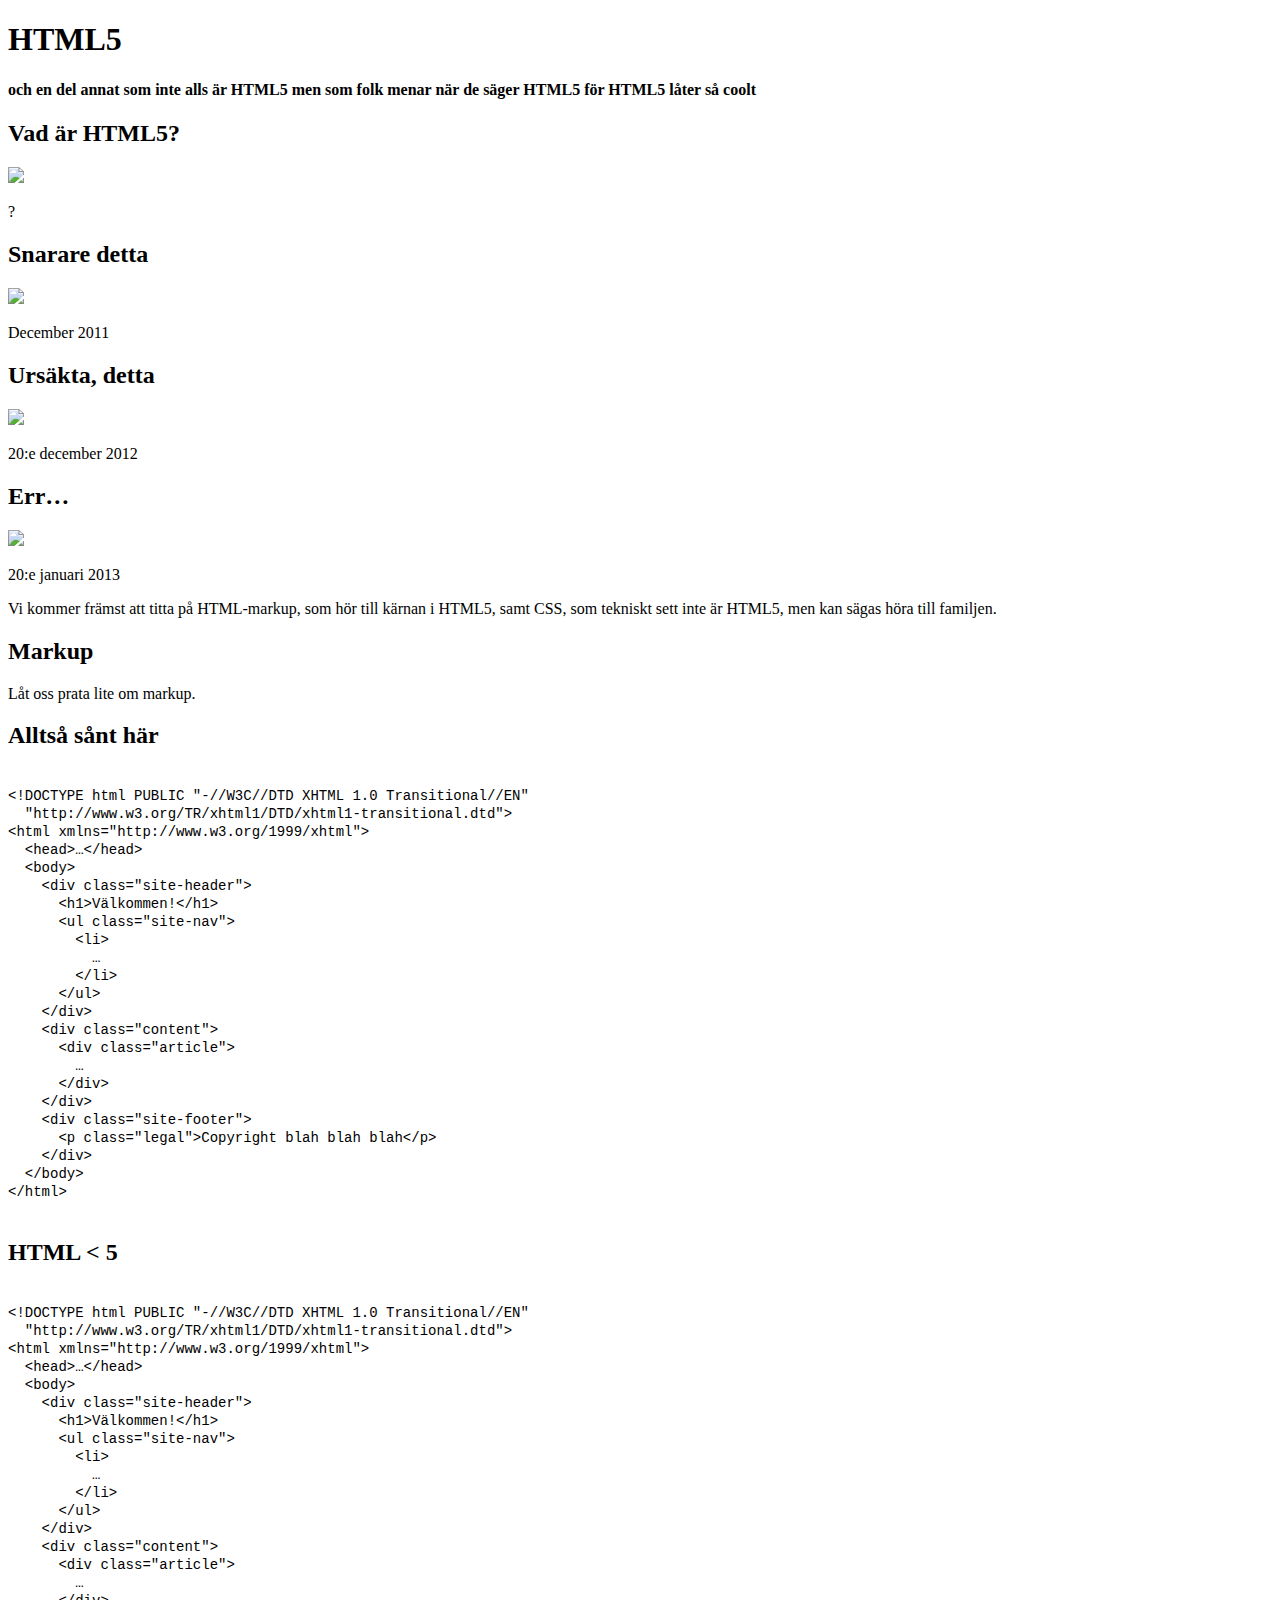
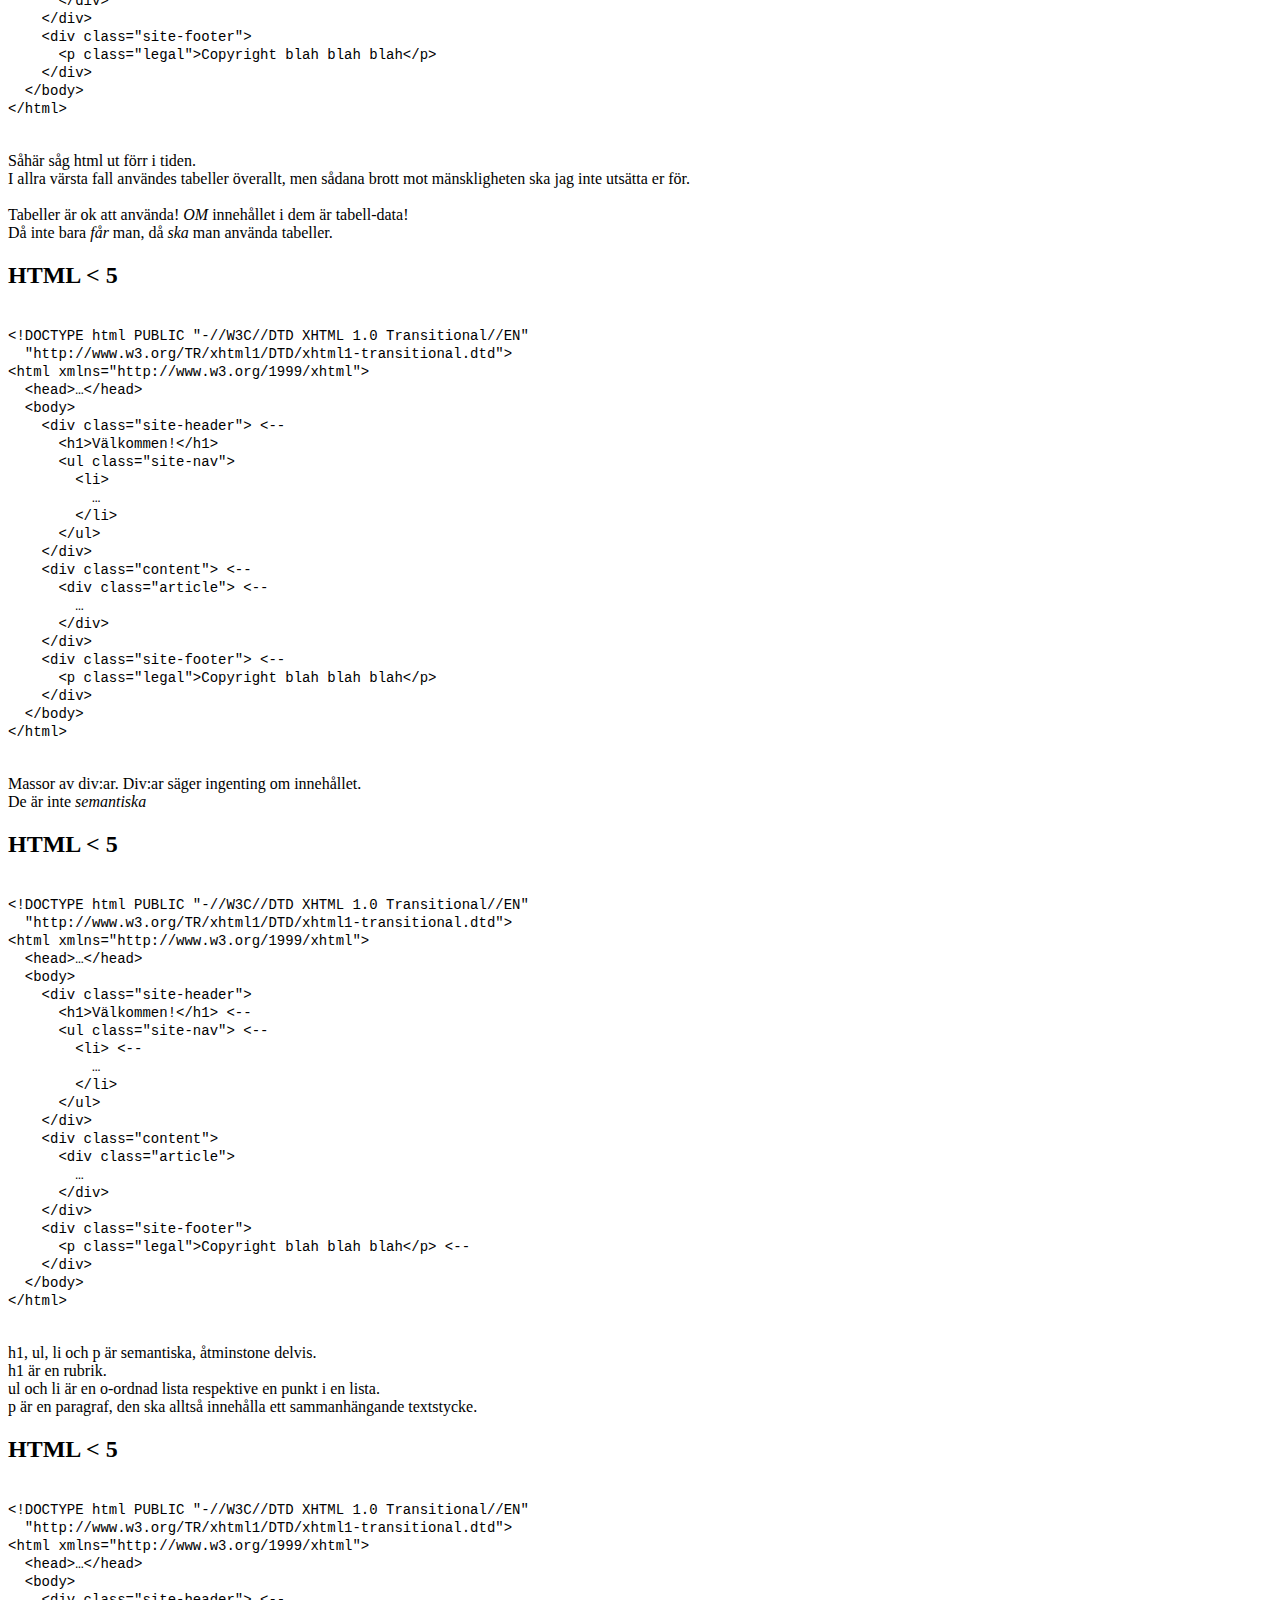
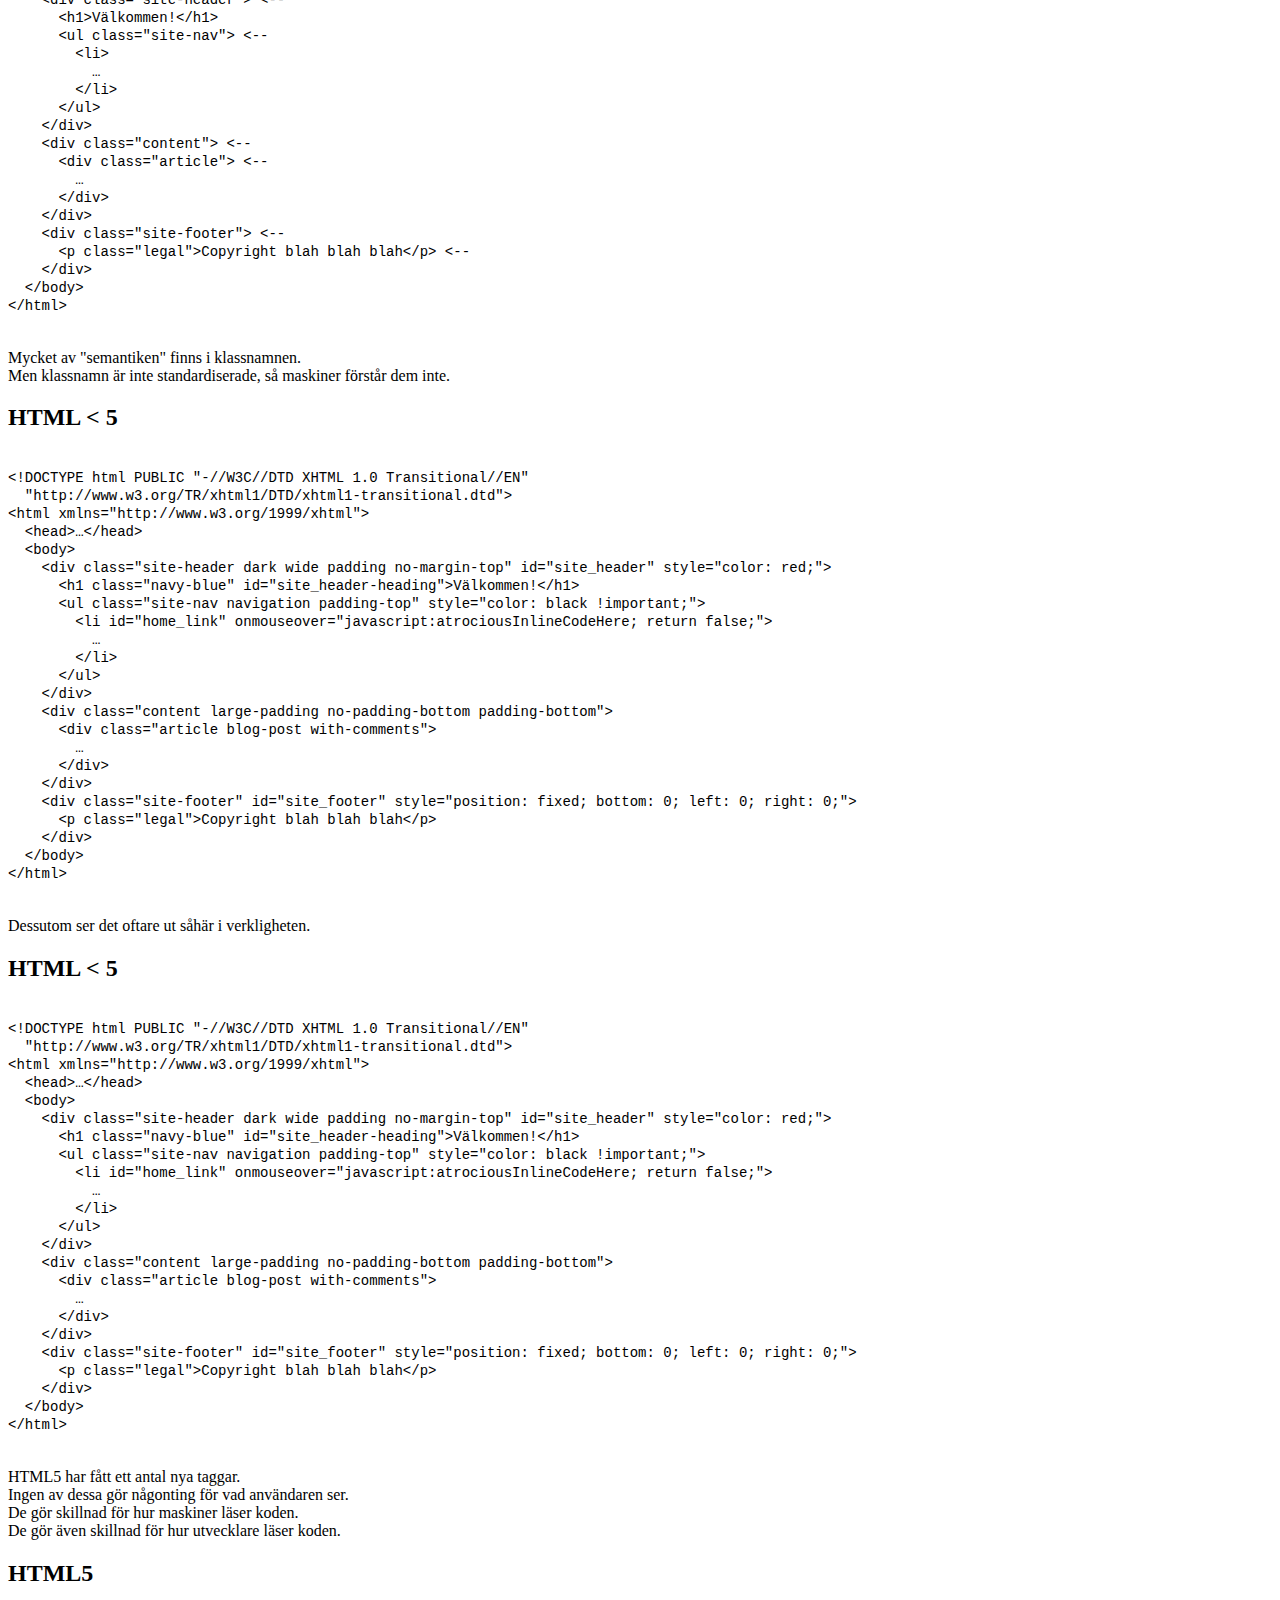
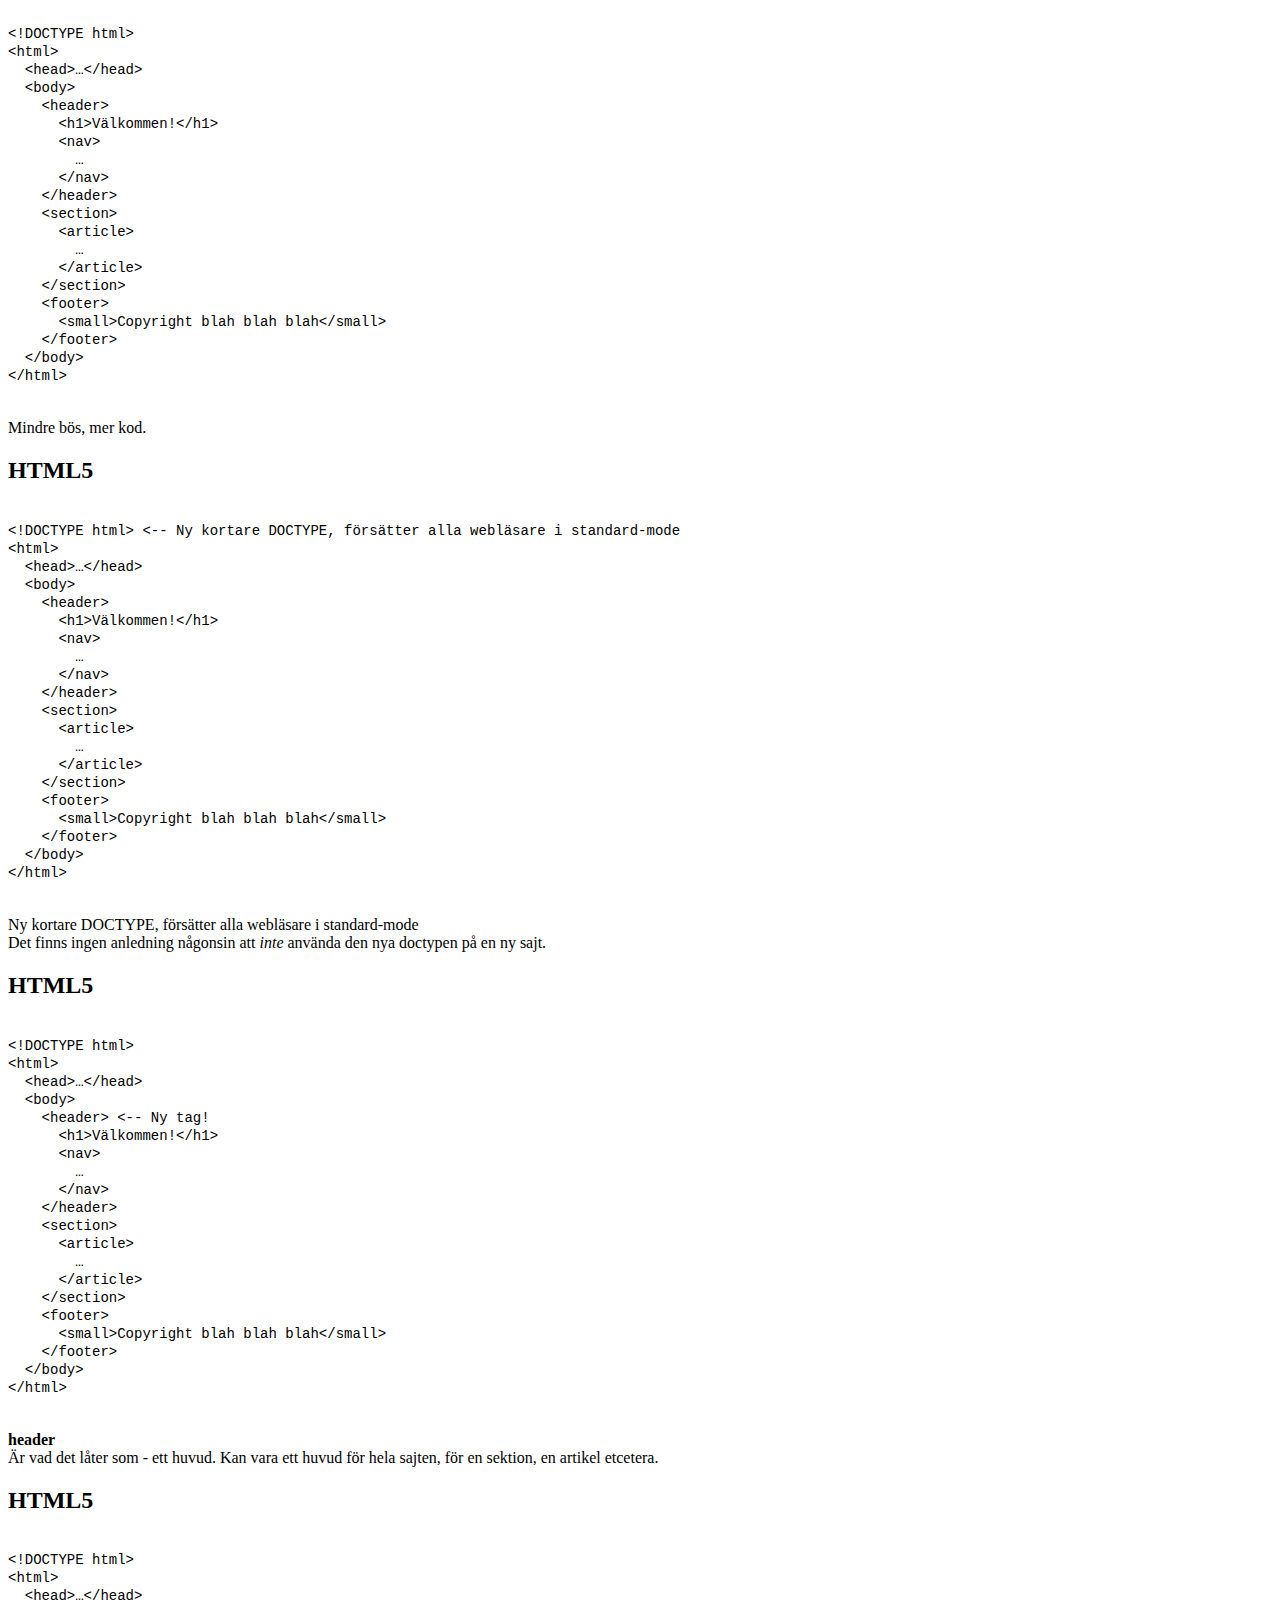
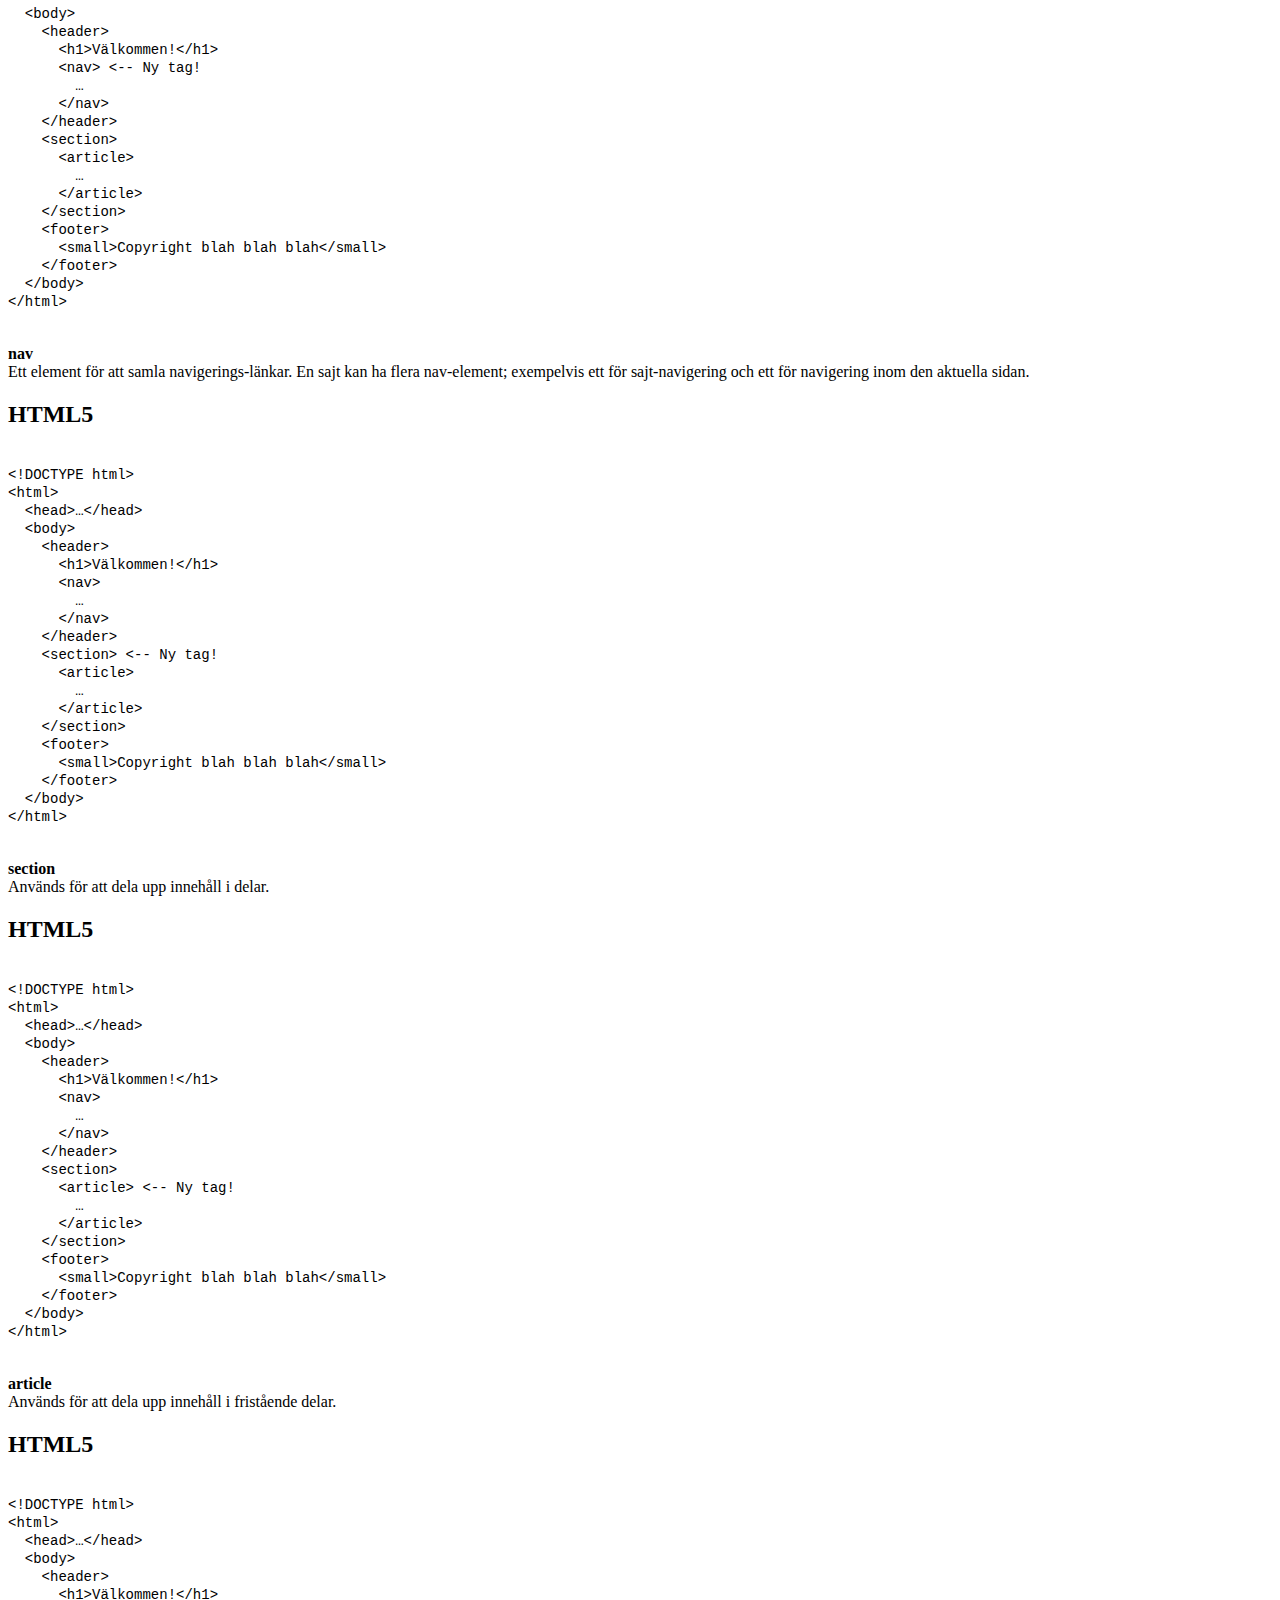
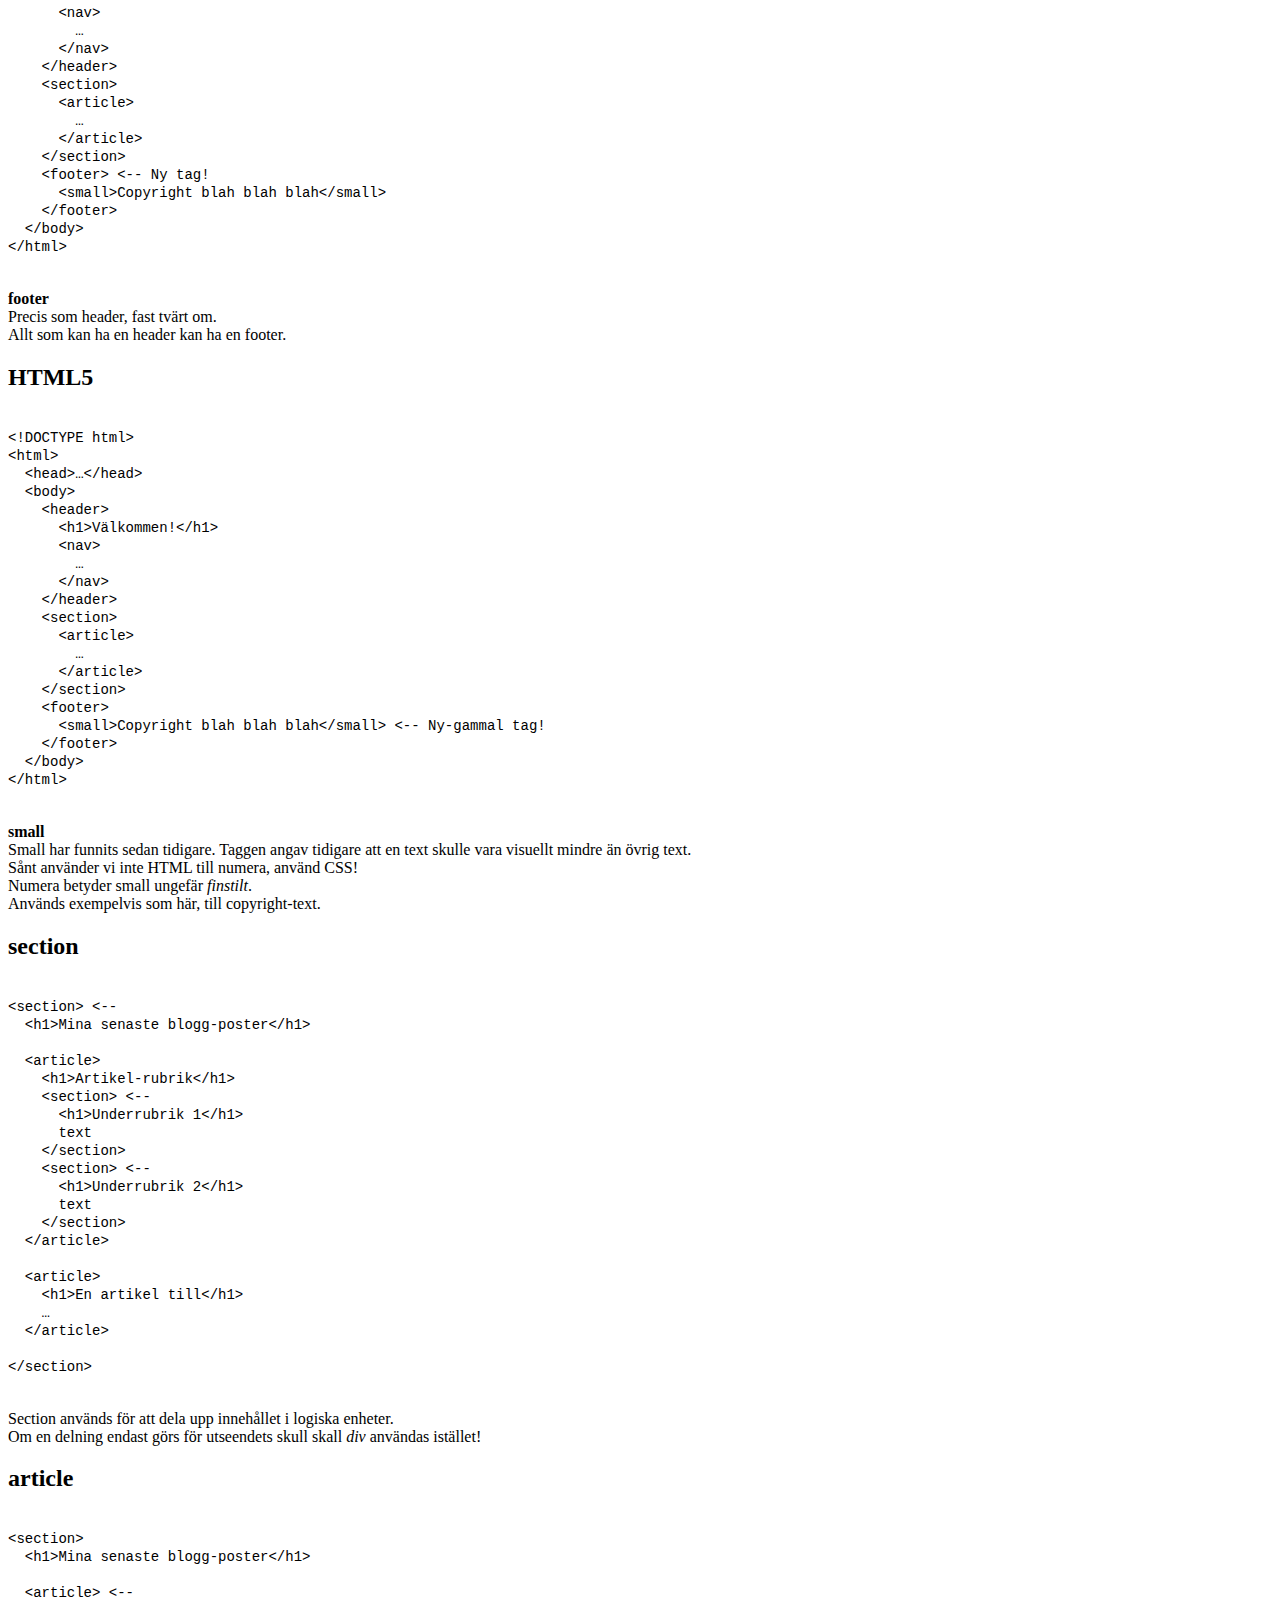
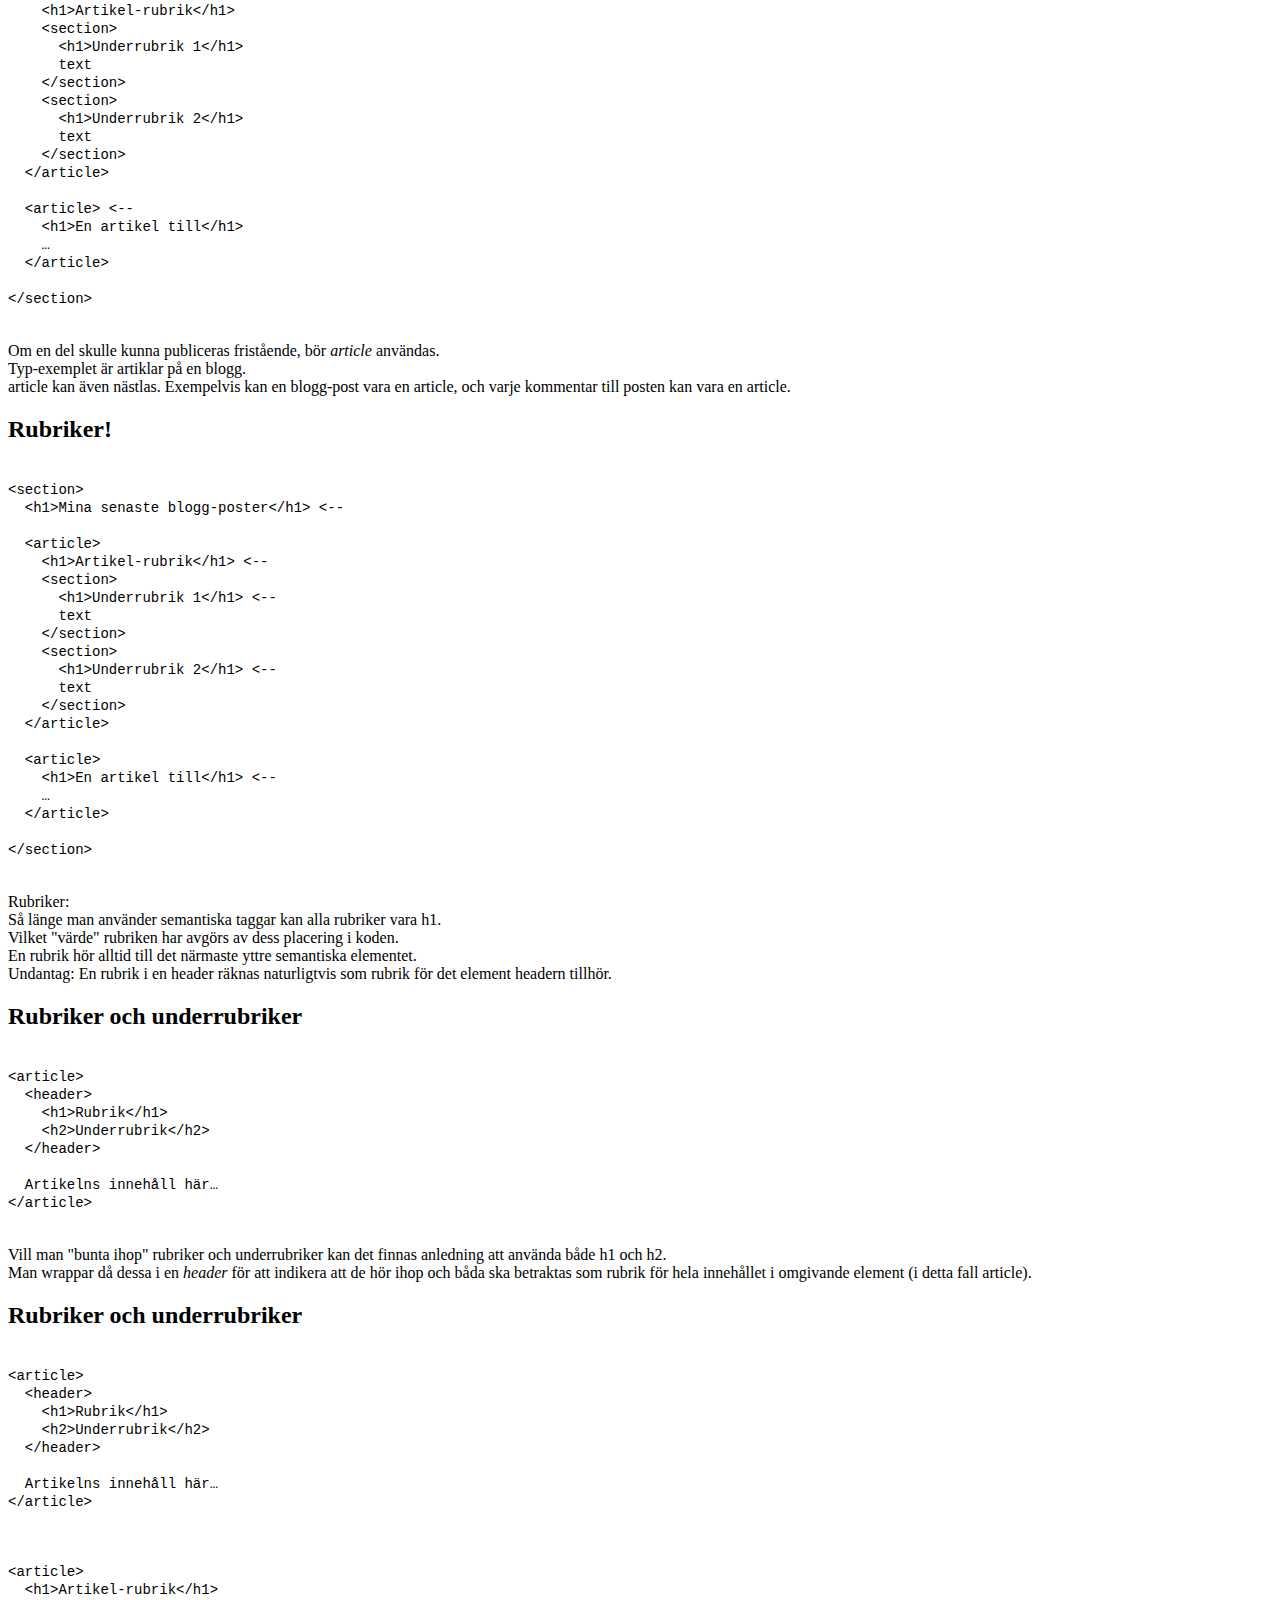
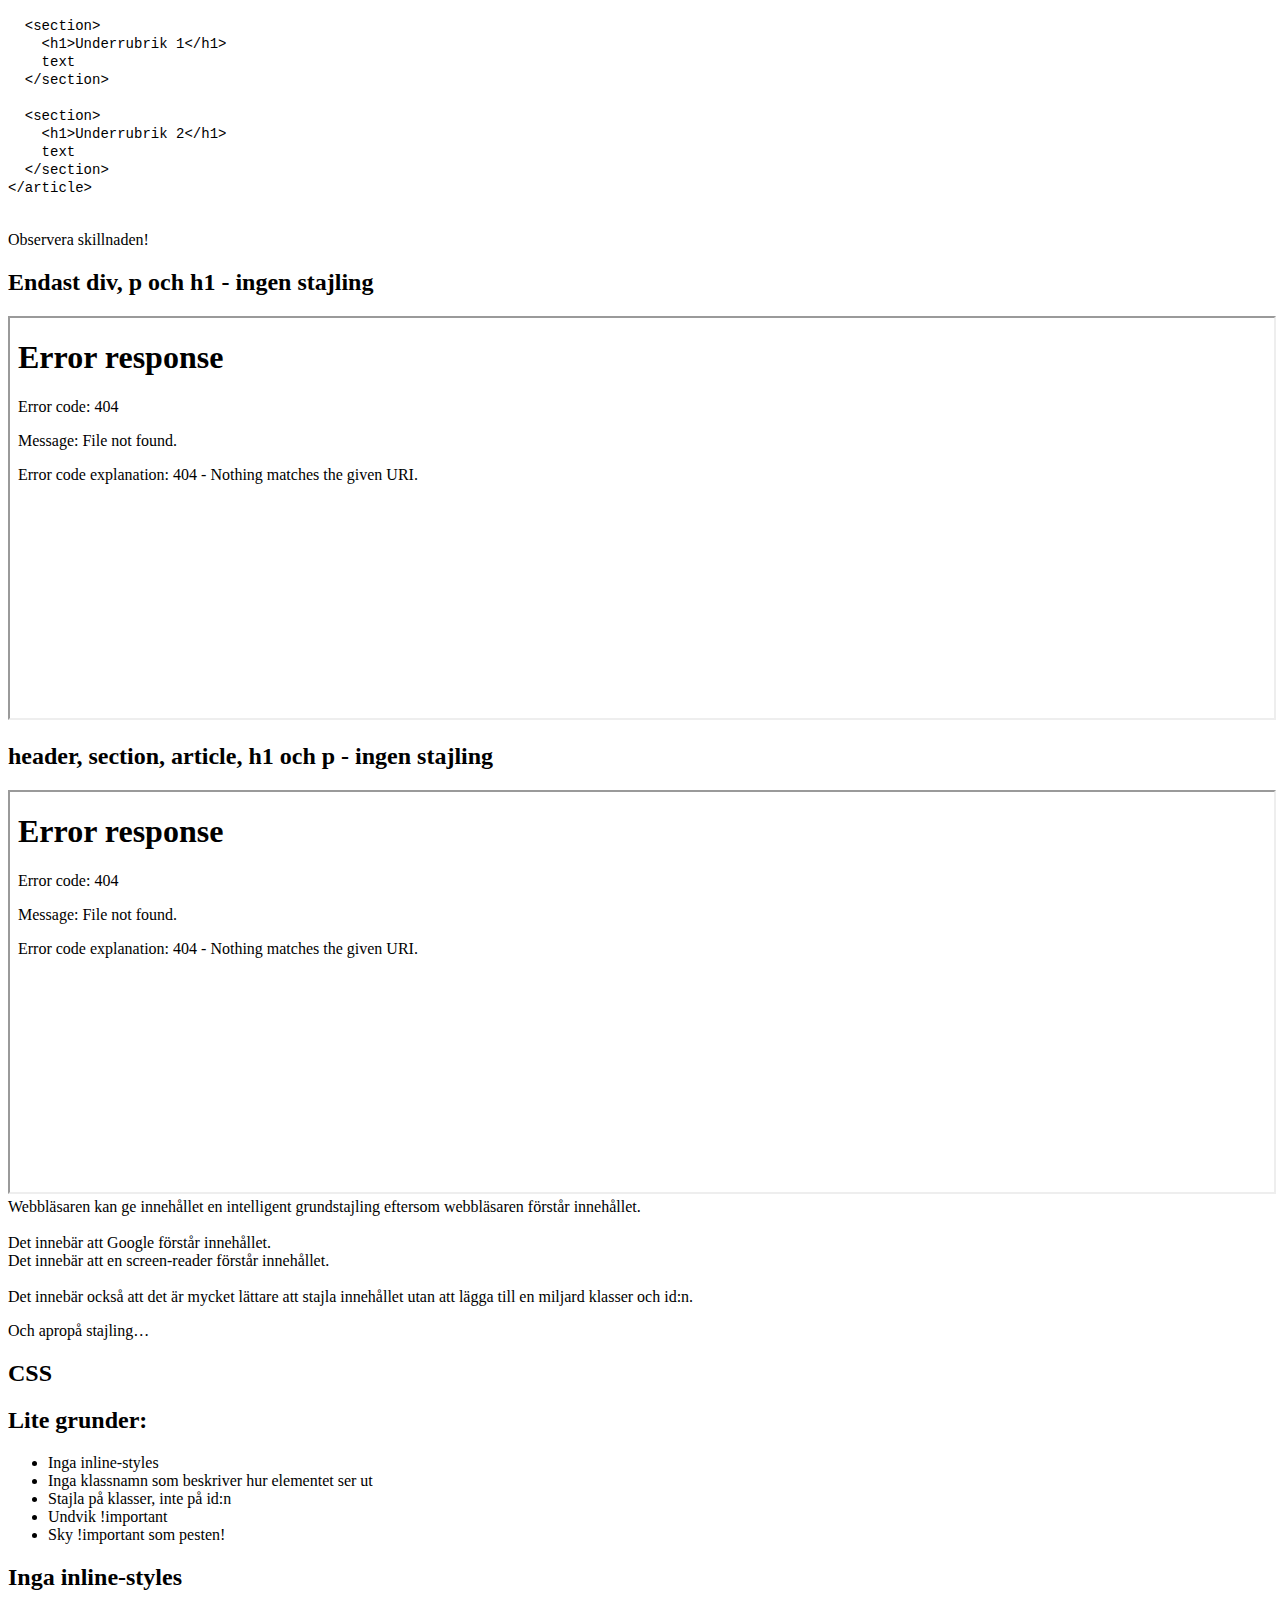
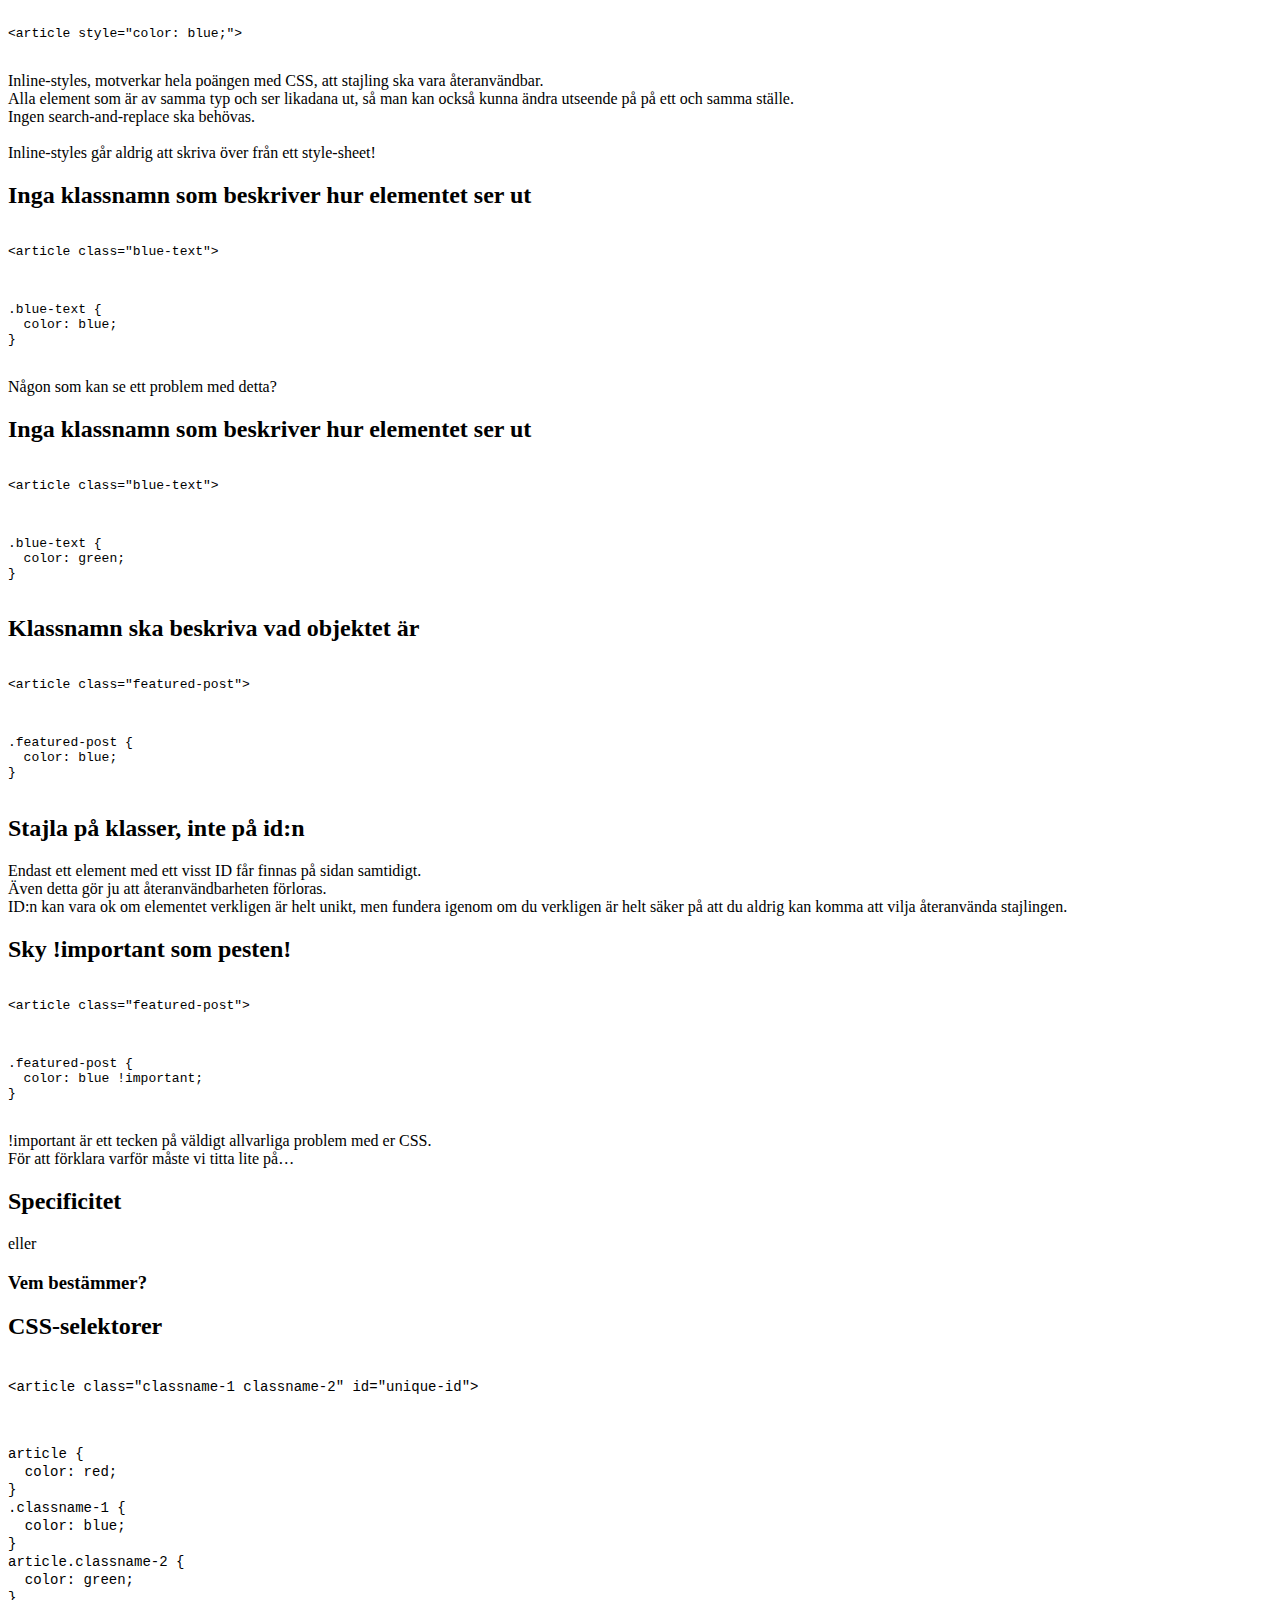
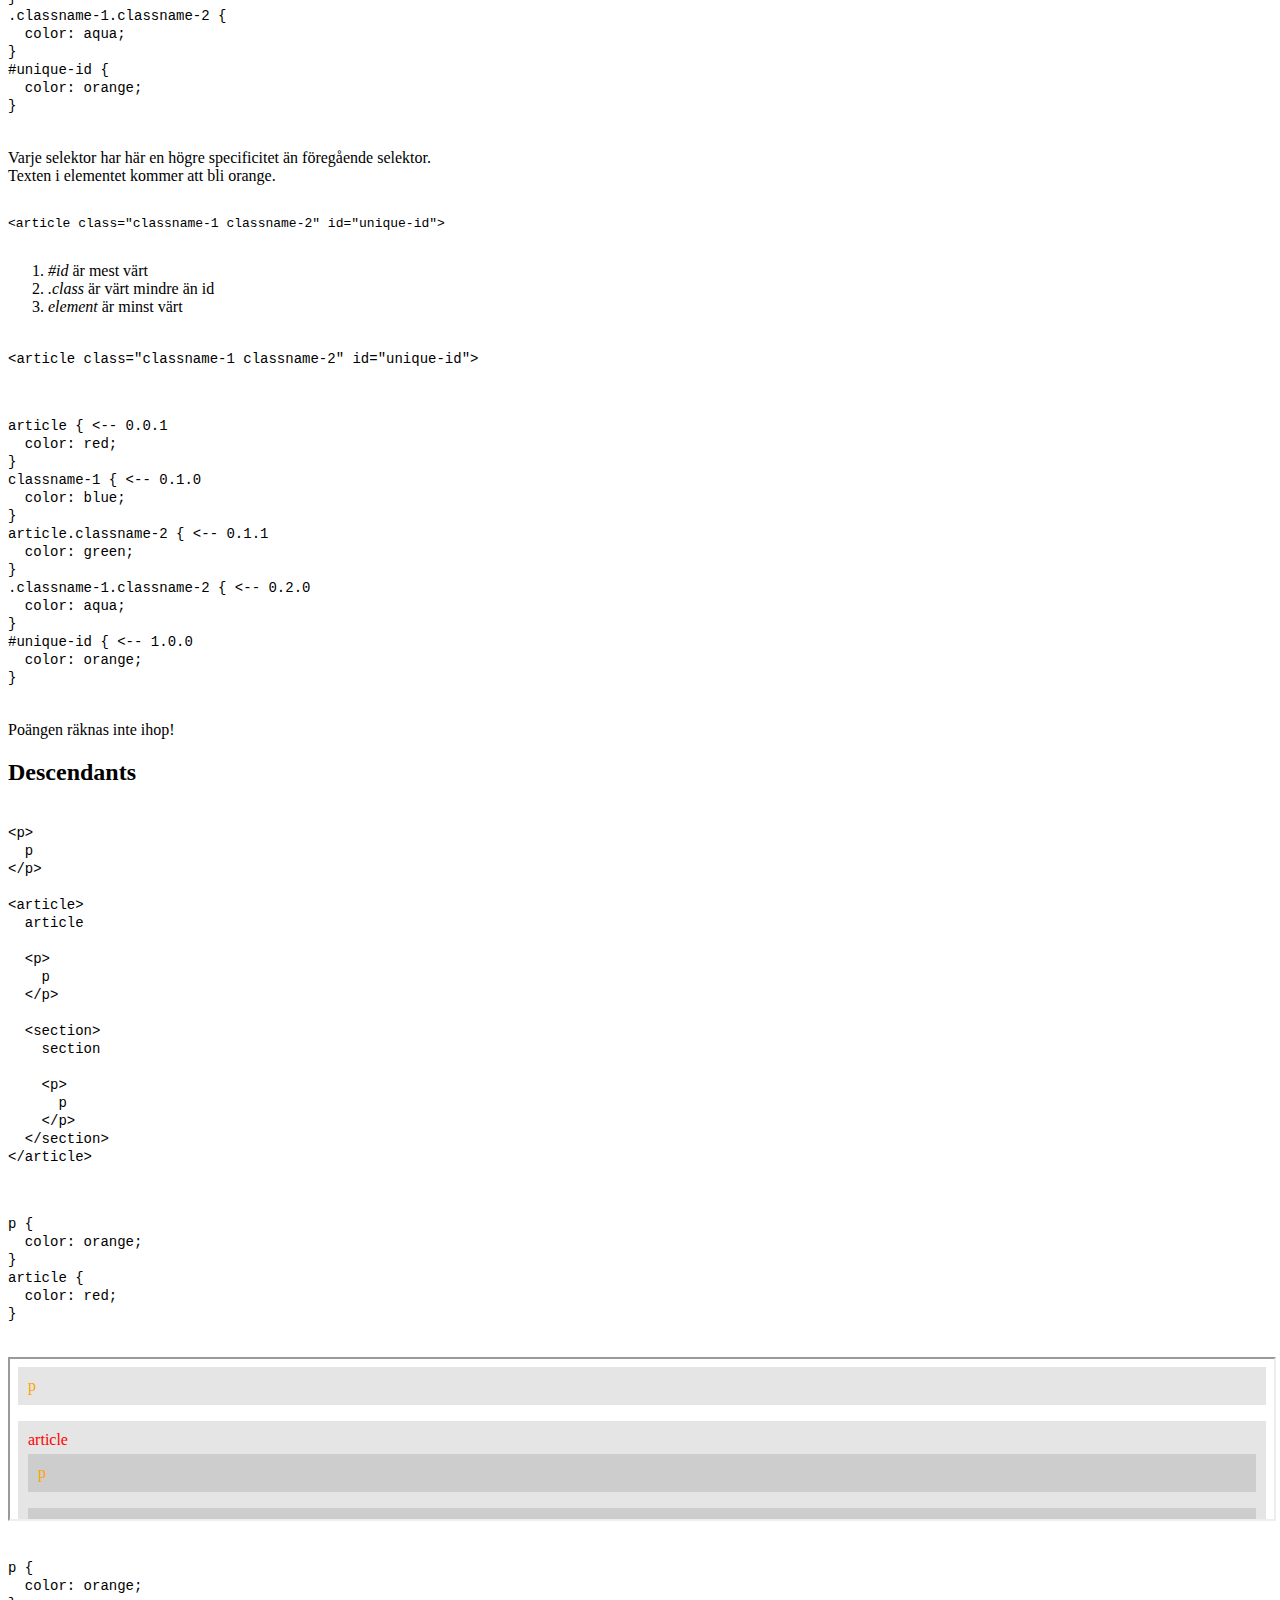
==== reveal.js/index.html @ 99bcc5f5 "Reworks slides. Adds iframes with visual results." ====
<!doctype html>
<html lang="en">

  <head>
    <meta charset="utf-8">

    <title>HTML5</title>

    <meta name="description" content="A framework for easily creating beautiful presentations using HTML">
    <meta name="author" content="Hakim El Hattab">

    <meta name="apple-mobile-web-app-capable" content="yes" />
    <meta name="apple-mobile-web-app-status-bar-style" content="black-translucent" />

    <meta name="viewport" content="width=device-width, initial-scale=1.0, maximum-scale=1.0, user-scalable=no">

    <link rel="stylesheet" href="css/reveal.min.css">
    <link rel="stylesheet" href="css/theme/default.css" id="theme">

    <!-- For syntax highlighting -->
    <link rel="stylesheet" href="lib/css/zenburn.css">

    <!-- If the query includes 'print-pdf', use the PDF print sheet -->
    <script>
      document.write( '<link rel="stylesheet" href="css/print/' + ( window.location.search.match( /print-pdf/gi ) ? 'pdf' : 'paper' ) + '.css" type="text/css" media="print">' );
    </script>

    <!--[if lt IE 9]>
    <script src="lib/js/html5shiv.js"></script>
    <![endif]-->
  </head>

  <body>

    <div class="reveal">

      <!-- Any section element inside of this container is displayed as a slide -->
      <div class="slides">
        <section>
          <h1>HTML5</h1>
          <h4 style="line-height: 1.2em;">och en del annat som inte alls är HTML5 men som folk menar när de säger HTML5 för HTML5 låter så coolt</h4>
        </section>

        <section>
          <h2>Vad är HTML5?</h2>
          <p class="fragment">
            <img src="html5-superman.jpg" />
          </p>
          <p class="fragment">
            ?
          </p>
        </section>

        <section>
          <section data-transition="none">
            <h2>Snarare detta</h2>
            <p>
              <img src="HTML5-APIs-and-related-technologies-by-Sergey-Mavrody-2011.png" />
            </p>
            <p>December 2011</p>
          </section>
          <section data-transition="none">
            <h2>Ursäkta, detta</h2>
            <p>
              <img src="HTML5-APIs-and-related-technologies-by-Sergey-Mavrody-2012.png" />
            </p>
            <p>20:e december 2012</p>
          </section>
          <section data-transition="none">
            <h2>Err…</h2>
            <p>
              <img src="HTML5-APIs-and-related-technologies-by-Sergey-Mavrody-2013.png" />
            </p>
            <p>20:e januari 2013</p>

            <aside class="notes">
              Vi kommer främst att titta på HTML-markup, som hör till kärnan i HTML5, samt CSS, som tekniskt sett inte är HTML5, men kan sägas höra till familjen.
            </aside>
          </section>
        </section>

        <section>
          <h2>Markup</h2>

          <aside class="notes">
            Låt oss prata lite om markup.
          </aside>
        </section>

        <section>

          <section data-transition="none">
            <h2>Alltså sånt här</h2>
            <p>
              <pre><code data-trim contenteditable style="font-size: 14px; line-height: 18px; margin-top: 20px;">
&lt;!DOCTYPE html PUBLIC "-//W3C//DTD XHTML 1.0 Transitional//EN"
  "http://www.w3.org/TR/xhtml1/DTD/xhtml1-transitional.dtd"&gt;
&lt;html xmlns="http://www.w3.org/1999/xhtml"&gt;
  &lt;head&gt;…&lt;/head&gt;
  &lt;body&gt;
    &lt;div class="site-header"&gt;
      &lt;h1&gt;Välkommen!&lt;/h1&gt;
      &lt;ul class="site-nav"&gt;
        &lt;li&gt;
          …
        &lt;/li&gt;
      &lt;/ul&gt;
    &lt;/div&gt;
    &lt;div class="content"&gt;
      &lt;div class="article"&gt;
        …
      &lt;/div&gt;
    &lt;/div&gt;
    &lt;div class="site-footer"&gt;
      &lt;p class="legal"&gt;Copyright blah blah blah&lt;/p&gt;
    &lt;/div&gt;
  &lt;/body&gt;
&lt;/html&gt;
              </code></pre>
            </p>
          </section>

          <section data-transition="none">
            <h2>HTML &lt; 5</h2>
            <p>
              <pre><code data-trim contenteditable style="font-size: 14px; line-height: 18px; margin-top: 20px;">
&lt;!DOCTYPE html PUBLIC "-//W3C//DTD XHTML 1.0 Transitional//EN"
  "http://www.w3.org/TR/xhtml1/DTD/xhtml1-transitional.dtd"&gt;
&lt;html xmlns="http://www.w3.org/1999/xhtml"&gt;
  &lt;head&gt;…&lt;/head&gt;
  &lt;body&gt;
    &lt;div class="site-header"&gt;
      &lt;h1&gt;Välkommen!&lt;/h1&gt;
      &lt;ul class="site-nav"&gt;
        &lt;li&gt;
          …
        &lt;/li&gt;
      &lt;/ul&gt;
    &lt;/div&gt;
    &lt;div class="content"&gt;
      &lt;div class="article"&gt;
        …
      &lt;/div&gt;
    &lt;/div&gt;
    &lt;div class="site-footer"&gt;
      &lt;p class="legal"&gt;Copyright blah blah blah&lt;/p&gt;
    &lt;/div&gt;
  &lt;/body&gt;
&lt;/html&gt;
              </code></pre>
            </p>

            <aside class="notes">
              Såhär såg html ut förr i tiden.<br />
              I allra värsta fall användes tabeller överallt, men sådana brott mot mänskligheten ska jag inte utsätta er för.<br />
              <br />
              Tabeller är ok att använda! <em>OM</em> innehållet i dem är tabell-data!<br />
              Då inte bara <em>får</em> man, då <em>ska</em> man använda tabeller.
            </aside>
          </section>

          <section data-transition="none">
            <h2>HTML &lt; 5</h2>
            <p>
              <pre><code data-trim contenteditable style="font-size: 14px; line-height: 18px; margin-top: 20px;">
&lt;!DOCTYPE html PUBLIC "-//W3C//DTD XHTML 1.0 Transitional//EN"
  "http://www.w3.org/TR/xhtml1/DTD/xhtml1-transitional.dtd"&gt;
&lt;html xmlns="http://www.w3.org/1999/xhtml"&gt;
  &lt;head&gt;…&lt;/head&gt;
  &lt;body&gt;
    &lt;div class="site-header"&gt; &lt;--
      &lt;h1&gt;Välkommen!&lt;/h1&gt;
      &lt;ul class="site-nav"&gt;
        &lt;li&gt;
          …
        &lt;/li&gt;
      &lt;/ul&gt;
    &lt;/div&gt;
    &lt;div class="content"&gt; &lt;--
      &lt;div class="article"&gt; &lt;--
        …
      &lt;/div&gt;
    &lt;/div&gt;
    &lt;div class="site-footer"&gt; &lt;--
      &lt;p class="legal"&gt;Copyright blah blah blah&lt;/p&gt;
    &lt;/div&gt;
  &lt;/body&gt;
&lt;/html&gt;
              </code></pre>
            </p>

            <aside class="notes">
              Massor av div:ar. Div:ar säger ingenting om innehållet.<br />
              De är inte <em>semantiska</em>
            </aside>
          </section>

          <section data-transition="none">
            <h2>HTML &lt; 5</h2>
            <p>
              <pre><code data-trim contenteditable style="font-size: 14px; line-height: 18px; margin-top: 20px;">
&lt;!DOCTYPE html PUBLIC "-//W3C//DTD XHTML 1.0 Transitional//EN"
  "http://www.w3.org/TR/xhtml1/DTD/xhtml1-transitional.dtd"&gt;
&lt;html xmlns="http://www.w3.org/1999/xhtml"&gt;
  &lt;head&gt;…&lt;/head&gt;
  &lt;body&gt;
    &lt;div class="site-header"&gt;
      &lt;h1&gt;Välkommen!&lt;/h1&gt; &lt;--
      &lt;ul class="site-nav"&gt; &lt;--
        &lt;li&gt; &lt;--
          …
        &lt;/li&gt;
      &lt;/ul&gt;
    &lt;/div&gt;
    &lt;div class="content"&gt;
      &lt;div class="article"&gt;
        …
      &lt;/div&gt;
    &lt;/div&gt;
    &lt;div class="site-footer"&gt;
      &lt;p class="legal"&gt;Copyright blah blah blah&lt;/p&gt; &lt;--
    &lt;/div&gt;
  &lt;/body&gt;
&lt;/html&gt;
              </code></pre>
            </p>

            <aside class="notes">
              h1, ul, li och p är semantiska, åtminstone delvis.<br />
              h1 är en rubrik.<br />
              ul och li är en o-ordnad lista respektive en punkt i en lista.<br />
              p är en paragraf, den ska alltså innehålla ett sammanhängande textstycke.
            </aside>
          </section>

          <section data-transition="none">
            <h2>HTML &lt; 5</h2>
            <p>
              <pre><code data-trim contenteditable style="font-size: 14px; line-height: 18px; margin-top: 20px;">
&lt;!DOCTYPE html PUBLIC "-//W3C//DTD XHTML 1.0 Transitional//EN"
  "http://www.w3.org/TR/xhtml1/DTD/xhtml1-transitional.dtd"&gt;
&lt;html xmlns="http://www.w3.org/1999/xhtml"&gt;
  &lt;head&gt;…&lt;/head&gt;
  &lt;body&gt;
    &lt;div class="site-header"&gt; &lt;--
      &lt;h1&gt;Välkommen!&lt;/h1&gt;
      &lt;ul class="site-nav"&gt; &lt;--
        &lt;li&gt;
          …
        &lt;/li&gt;
      &lt;/ul&gt;
    &lt;/div&gt;
    &lt;div class="content"&gt; &lt;--
      &lt;div class="article"&gt; &lt;--
        …
      &lt;/div&gt;
    &lt;/div&gt;
    &lt;div class="site-footer"&gt; &lt;--
      &lt;p class="legal"&gt;Copyright blah blah blah&lt;/p&gt; &lt;--
    &lt;/div&gt;
  &lt;/body&gt;
&lt;/html&gt;
              </code></pre>
            </p>

            <aside class="notes">
              Mycket av "semantiken" finns i klassnamnen.<br />
              Men klassnamn är inte standardiserade, så maskiner förstår dem inte.
            </aside>
          </section>

          <section data-transition="none">
            <h2>HTML &lt; 5</h2>
            <p>
              <pre><code data-trim contenteditable style="font-size: 14px; line-height: 18px; margin-top: 20px;">
&lt;!DOCTYPE html PUBLIC "-//W3C//DTD XHTML 1.0 Transitional//EN"
  "http://www.w3.org/TR/xhtml1/DTD/xhtml1-transitional.dtd"&gt;
&lt;html xmlns="http://www.w3.org/1999/xhtml"&gt;
  &lt;head&gt;…&lt;/head&gt;
  &lt;body&gt;
    &lt;div class="site-header dark wide padding no-margin-top" id="site_header" style="color: red;"&gt;
      &lt;h1 class="navy-blue" id="site_header-heading"&gt;Välkommen!&lt;/h1&gt;
      &lt;ul class="site-nav navigation padding-top" style="color: black !important;"&gt;
        &lt;li id="home_link" onmouseover="javascript:atrociousInlineCodeHere; return false;"&gt;
          …
        &lt;/li&gt;
      &lt;/ul&gt;
    &lt;/div&gt;
    &lt;div class="content large-padding no-padding-bottom padding-bottom"&gt;
      &lt;div class="article blog-post with-comments"&gt;
        …
      &lt;/div&gt;
    &lt;/div&gt;
    &lt;div class="site-footer" id="site_footer" style="position: fixed; bottom: 0; left: 0; right: 0;"&gt;
      &lt;p class="legal"&gt;Copyright blah blah blah&lt;/p&gt;
    &lt;/div&gt;
  &lt;/body&gt;
&lt;/html&gt;
              </code></pre>
            </p>

            <aside class="notes">
              Dessutom ser det oftare ut såhär i verkligheten.
            </aside>
          </section>

        </section>

        <section>

          <section data-transition="none">
            <h2>HTML &lt; 5</h2>
            <p>
              <pre><code data-trim contenteditable style="font-size: 14px; line-height: 18px; margin-top: 20px;">
&lt;!DOCTYPE html PUBLIC "-//W3C//DTD XHTML 1.0 Transitional//EN"
  "http://www.w3.org/TR/xhtml1/DTD/xhtml1-transitional.dtd"&gt;
&lt;html xmlns="http://www.w3.org/1999/xhtml"&gt;
  &lt;head&gt;…&lt;/head&gt;
  &lt;body&gt;
    &lt;div class="site-header dark wide padding no-margin-top" id="site_header" style="color: red;"&gt;
      &lt;h1 class="navy-blue" id="site_header-heading"&gt;Välkommen!&lt;/h1&gt;
      &lt;ul class="site-nav navigation padding-top" style="color: black !important;"&gt;
        &lt;li id="home_link" onmouseover="javascript:atrociousInlineCodeHere; return false;"&gt;
          …
        &lt;/li&gt;
      &lt;/ul&gt;
    &lt;/div&gt;
    &lt;div class="content large-padding no-padding-bottom padding-bottom"&gt;
      &lt;div class="article blog-post with-comments"&gt;
        …
      &lt;/div&gt;
    &lt;/div&gt;
    &lt;div class="site-footer" id="site_footer" style="position: fixed; bottom: 0; left: 0; right: 0;"&gt;
      &lt;p class="legal"&gt;Copyright blah blah blah&lt;/p&gt;
    &lt;/div&gt;
  &lt;/body&gt;
&lt;/html&gt;
              </code></pre>
            </p>

            <aside class="notes">
              HTML5 har fått ett antal nya taggar.<br />
              Ingen av dessa gör någonting för vad användaren ser.<br />
              De gör skillnad för hur maskiner läser koden.<br />
              De gör även skillnad för hur utvecklare läser koden.
            </aside>
          </section>

          <section data-transition="none">
            <h2>HTML5</h2>
            <p>
              <pre><code data-trim contenteditable style="font-size: 14px; line-height: 18px; margin-top: 20px;">
&lt;!DOCTYPE html&gt;
&lt;html&gt;
  &lt;head&gt;…&lt;/head&gt;
  &lt;body&gt;
    &lt;header&gt;
      &lt;h1&gt;Välkommen!&lt;/h1&gt;
      &lt;nav&gt;
        …
      &lt;/nav&gt;
    &lt;/header&gt;
    &lt;section&gt;
      &lt;article&gt;
        …
      &lt;/article&gt;
    &lt;/section&gt;
    &lt;footer&gt;
      &lt;small&gt;Copyright blah blah blah&lt;/small&gt;
    &lt;/footer&gt;
  &lt;/body&gt;
&lt;/html&gt;
              </code></pre>
            </p>

            <aside class="notes">
              Mindre bös, mer kod.
            </aside>
          </section>

          <section data-transition="none">
            <h2>HTML5</h2>
            <p>
              <pre><code data-trim contenteditable style="font-size: 14px; line-height: 18px; margin-top: 20px;">
&lt;!DOCTYPE html&gt; &lt;-- Ny kortare DOCTYPE, försätter alla webläsare i standard-mode
&lt;html&gt;
  &lt;head&gt;…&lt;/head&gt;
  &lt;body&gt;
    &lt;header&gt;
      &lt;h1&gt;Välkommen!&lt;/h1&gt;
      &lt;nav&gt;
        …
      &lt;/nav&gt;
    &lt;/header&gt;
    &lt;section&gt;
      &lt;article&gt;
        …
      &lt;/article&gt;
    &lt;/section&gt;
    &lt;footer&gt;
      &lt;small&gt;Copyright blah blah blah&lt;/small&gt;
    &lt;/footer&gt;
  &lt;/body&gt;
&lt;/html&gt;
              </code></pre>
            </p>

            <aside class="notes">
              Ny kortare DOCTYPE, försätter alla webläsare i standard-mode<br />
              Det finns ingen anledning någonsin att <em>inte</em> använda den nya doctypen på en ny sajt.
            </aside>
          </section>

          <section data-transition="none">
            <h2>HTML5</h2>
            <p>
              <pre><code data-trim contenteditable style="font-size: 14px; line-height: 18px; margin-top: 20px;">
&lt;!DOCTYPE html&gt;
&lt;html&gt;
  &lt;head&gt;…&lt;/head&gt;
  &lt;body&gt;
    &lt;header&gt; &lt;-- Ny tag!
      &lt;h1&gt;Välkommen!&lt;/h1&gt;
      &lt;nav&gt;
        …
      &lt;/nav&gt;
    &lt;/header&gt;
    &lt;section&gt;
      &lt;article&gt;
        …
      &lt;/article&gt;
    &lt;/section&gt;
    &lt;footer&gt;
      &lt;small&gt;Copyright blah blah blah&lt;/small&gt;
    &lt;/footer&gt;
  &lt;/body&gt;
&lt;/html&gt;
              </code></pre>
            </p>

            <aside class="notes">
              <b>header</b><br />
              Är vad det låter som - ett huvud. Kan vara ett huvud för hela sajten, för en sektion, en artikel etcetera.
            </aside>
          </section>

          <section data-transition="none">
            <h2>HTML5</h2>
            <p>
              <pre><code data-trim contenteditable style="font-size: 14px; line-height: 18px; margin-top: 20px;">
&lt;!DOCTYPE html&gt;
&lt;html&gt;
  &lt;head&gt;…&lt;/head&gt;
  &lt;body&gt;
    &lt;header&gt;
      &lt;h1&gt;Välkommen!&lt;/h1&gt;
      &lt;nav&gt; &lt;-- Ny tag!
        …
      &lt;/nav&gt;
    &lt;/header&gt;
    &lt;section&gt;
      &lt;article&gt;
        …
      &lt;/article&gt;
    &lt;/section&gt;
    &lt;footer&gt;
      &lt;small&gt;Copyright blah blah blah&lt;/small&gt;
    &lt;/footer&gt;
  &lt;/body&gt;
&lt;/html&gt;
              </code></pre>
            </p>

            <aside class="notes">
              <b>nav</b><br />
              Ett element för att samla navigerings-länkar.<nr />
              En sajt kan ha flera nav-element; exempelvis ett för sajt-navigering och ett för navigering inom den aktuella sidan.
            </aside>
          </section>

          <section data-transition="none">
            <h2>HTML5</h2>
            <p>
              <pre><code data-trim contenteditable style="font-size: 14px; line-height: 18px; margin-top: 20px;">
&lt;!DOCTYPE html&gt;
&lt;html&gt;
  &lt;head&gt;…&lt;/head&gt;
  &lt;body&gt;
    &lt;header&gt;
      &lt;h1&gt;Välkommen!&lt;/h1&gt;
      &lt;nav&gt;
        …
      &lt;/nav&gt;
    &lt;/header&gt;
    &lt;section&gt; &lt;-- Ny tag!
      &lt;article&gt;
        …
      &lt;/article&gt;
    &lt;/section&gt;
    &lt;footer&gt;
      &lt;small&gt;Copyright blah blah blah&lt;/small&gt;
    &lt;/footer&gt;
  &lt;/body&gt;
&lt;/html&gt;
              </code></pre>
            </p>

            <aside class="notes">
              <b>section</b><br />
              Används för att dela upp innehåll i delar.
            </aside>
          </section>

          <section data-transition="none">
            <h2>HTML5</h2>
            <p>
              <pre><code data-trim contenteditable style="font-size: 14px; line-height: 18px; margin-top: 20px;">
&lt;!DOCTYPE html&gt;
&lt;html&gt;
  &lt;head&gt;…&lt;/head&gt;
  &lt;body&gt;
    &lt;header&gt;
      &lt;h1&gt;Välkommen!&lt;/h1&gt;
      &lt;nav&gt;
        …
      &lt;/nav&gt;
    &lt;/header&gt;
    &lt;section&gt;
      &lt;article&gt; &lt;-- Ny tag!
        …
      &lt;/article&gt;
    &lt;/section&gt;
    &lt;footer&gt;
      &lt;small&gt;Copyright blah blah blah&lt;/small&gt;
    &lt;/footer&gt;
  &lt;/body&gt;
&lt;/html&gt;
              </code></pre>
            </p>

            <aside class="notes">
              <b>article</b><br />
              Används för att dela upp innehåll i fristående delar.
            </aside>
          </section>

          <section data-transition="none">
            <h2>HTML5</h2>
            <p>
              <pre><code data-trim contenteditable style="font-size: 14px; line-height: 18px; margin-top: 20px;">
&lt;!DOCTYPE html&gt;
&lt;html&gt;
  &lt;head&gt;…&lt;/head&gt;
  &lt;body&gt;
    &lt;header&gt;
      &lt;h1&gt;Välkommen!&lt;/h1&gt;
      &lt;nav&gt;
        …
      &lt;/nav&gt;
    &lt;/header&gt;
    &lt;section&gt;
      &lt;article&gt;
        …
      &lt;/article&gt;
    &lt;/section&gt;
    &lt;footer&gt; &lt;-- Ny tag!
      &lt;small&gt;Copyright blah blah blah&lt;/small&gt;
    &lt;/footer&gt;
  &lt;/body&gt;
&lt;/html&gt;
              </code></pre>
            </p>

            <aside class="notes">
              <b>footer</b><br />
              Precis som header, fast tvärt om.<br />
              Allt som kan ha en header kan ha en footer.
            </aside>
          </section>

          <section data-transition="none">
            <h2>HTML5</h2>
            <p>
              <pre><code data-trim contenteditable style="font-size: 14px; line-height: 18px; margin-top: 20px;">
&lt;!DOCTYPE html&gt;
&lt;html&gt;
  &lt;head&gt;…&lt;/head&gt;
  &lt;body&gt;
    &lt;header&gt;
      &lt;h1&gt;Välkommen!&lt;/h1&gt;
      &lt;nav&gt;
        …
      &lt;/nav&gt;
    &lt;/header&gt;
    &lt;section&gt;
      &lt;article&gt;
        …
      &lt;/article&gt;
    &lt;/section&gt;
    &lt;footer&gt;
      &lt;small&gt;Copyright blah blah blah&lt;/small&gt; &lt;-- Ny-gammal tag!
    &lt;/footer&gt;
  &lt;/body&gt;
&lt;/html&gt;
              </code></pre>
            </p>

            <aside class="notes">
              <b>small</b><br />
              Small har funnits sedan tidigare. Taggen angav tidigare att en text skulle vara visuellt mindre än övrig text.<br />
              Sånt använder vi inte HTML till numera, använd CSS!<br />
              Numera betyder small ungefär <em>finstilt</em>.<br />
              Används exempelvis som här, till copyright-text.
            </aside>
          </section>

        </section>

        <section>

          <section data-transition="none">
            <h2>section</h2>
            <p>
              <pre><code data-trim contenteditable style="font-size: 14px; line-height: 18px; margin-top: 20px;">
&lt;section&gt; &lt;--
  &lt;h1&gt;Mina senaste blogg-poster&lt;/h1&gt;

  &lt;article&gt;
    &lt;h1&gt;Artikel-rubrik&lt;/h1&gt;
    &lt;section&gt; &lt;--
      &lt;h1&gt;Underrubrik 1&lt;/h1&gt;
      text
    &lt;/section&gt;
    &lt;section&gt; &lt;--
      &lt;h1&gt;Underrubrik 2&lt;/h1&gt;
      text
    &lt;/section&gt;
  &lt;/article&gt;

  &lt;article&gt;
    &lt;h1&gt;En artikel till&lt;/h1&gt;
    …
  &lt;/article&gt;

&lt;/section&gt;
              </code></pre>
            </p>

            <aside class="notes">
              Section används för att dela upp innehållet i logiska enheter.<br />
              Om en delning endast görs för utseendets skull skall <em>div</em> användas istället!
            </aside>
          </section>

          <section data-transition="none">
            <h2>article</h2>
            <p>
              <pre><code data-trim contenteditable style="font-size: 14px; line-height: 18px; margin-top: 20px;">
&lt;section&gt;
  &lt;h1&gt;Mina senaste blogg-poster&lt;/h1&gt;

  &lt;article&gt; &lt;--
    &lt;h1&gt;Artikel-rubrik&lt;/h1&gt;
    &lt;section&gt;
      &lt;h1&gt;Underrubrik 1&lt;/h1&gt;
      text
    &lt;/section&gt;
    &lt;section&gt;
      &lt;h1&gt;Underrubrik 2&lt;/h1&gt;
      text
    &lt;/section&gt;
  &lt;/article&gt;

  &lt;article&gt; &lt;--
    &lt;h1&gt;En artikel till&lt;/h1&gt;
    …
  &lt;/article&gt;

&lt;/section&gt;
              </code></pre>
            </p>

            <aside class="notes">
              Om en del skulle kunna publiceras fristående, bör <em>article</em> användas.<br />
              Typ-exemplet är artiklar på en blogg.<br />
              article kan även nästlas. Exempelvis kan en blogg-post vara en article, och varje kommentar till posten kan vara en article.
            </aside>
          </section>

          <section data-transition="none">
            <h2>Rubriker!</h2>
            <p>
              <pre><code data-trim contenteditable style="font-size: 14px; line-height: 18px; margin-top: 20px;">
&lt;section&gt;
  &lt;h1&gt;Mina senaste blogg-poster&lt;/h1&gt; &lt;--

  &lt;article&gt;
    &lt;h1&gt;Artikel-rubrik&lt;/h1&gt; &lt;--
    &lt;section&gt;
      &lt;h1&gt;Underrubrik 1&lt;/h1&gt; &lt;--
      text
    &lt;/section&gt;
    &lt;section&gt;
      &lt;h1&gt;Underrubrik 2&lt;/h1&gt; &lt;--
      text
    &lt;/section&gt;
  &lt;/article&gt;

  &lt;article&gt;
    &lt;h1&gt;En artikel till&lt;/h1&gt; &lt;--
    …
  &lt;/article&gt;

&lt;/section&gt;
              </code></pre>
            </p>

            <aside class="notes">
              Rubriker:<br />
              Så länge man använder semantiska taggar kan alla rubriker vara h1.<br />
              Vilket "värde" rubriken har avgörs av dess placering i koden.<br />
              En rubrik hör alltid till det närmaste yttre semantiska elementet.<br />
              Undantag: En rubrik i en header räknas naturligtvis som rubrik för det element headern tillhör.
            </aside>
          </section>

        </section>
        <section>

          <section>
            <h2>Rubriker och underrubriker</h2>
            <p>
              <pre><code data-trim contenteditable style="font-size: 14px; line-height: 18px; margin-top: 20px;">
&lt;article&gt;
  &lt;header&gt;
    &lt;h1&gt;Rubrik&lt;/h1&gt;
    &lt;h2&gt;Underrubrik&lt;/h2&gt;
  &lt;/header&gt;

  Artikelns innehåll här…
&lt;/article&gt;
              </code></pre>
            </p>

            <aside class="notes">
              Vill man "bunta ihop" rubriker och underrubriker kan det finnas anledning att använda både h1 och h2.<br />
              Man wrappar då dessa i en <em>header</em> för att indikera att de hör ihop och båda ska betraktas som rubrik för hela innehållet i omgivande element (i detta fall article).
            </aside>
          </section>

          <section>
            <h2>Rubriker och underrubriker</h2>
            <p>
              <pre><code data-trim contenteditable style="font-size: 14px; line-height: 18px; margin-top: 20px;">
&lt;article&gt;
  &lt;header&gt;
    &lt;h1&gt;Rubrik&lt;/h1&gt;
    &lt;h2&gt;Underrubrik&lt;/h2&gt;
  &lt;/header&gt;

  Artikelns innehåll här…
&lt;/article&gt;
              </code></pre>
            </p>
            <p>
              <pre><code data-trim contenteditable style="font-size: 14px; line-height: 18px; margin-top: 20px;">
&lt;article&gt;
  &lt;h1&gt;Artikel-rubrik&lt;/h1&gt;

  &lt;section&gt;
    &lt;h1&gt;Underrubrik 1&lt;/h1&gt;
    text
  &lt;/section&gt;

  &lt;section&gt;
    &lt;h1&gt;Underrubrik 2&lt;/h1&gt;
    text
  &lt;/section&gt;
&lt;/article&gt;
              </code></pre>
            </p>

            <aside class="notes">
              Observera skillnaden!
            </aside>
          </section>

        </section>

        <section>

          <section>
            <h2>Endast div, p och h1 - ingen stajling</h2>
            <iframe src="non-semantic.html" style="width: 100%; height: 400px;"></iframe>
          </section>

          <section>
            <h2>header, section, article, h1 och p - ingen stajling</h2>
            <iframe src="semantic.html" style="width: 100%; height: 400px;"></iframe>

            <aside class="notes">
              Webbläsaren kan ge innehållet en intelligent grundstajling eftersom webbläsaren förstår innehållet.<br />
              <br />
              Det innebär att Google förstår innehållet.<br />
              Det innebär att en screen-reader förstår innehållet.<br />
              <br />
              Det innebär också att det är mycket lättare att stajla innehållet utan att lägga till en miljard klasser och id:n.
            </aside>
          </section>

        </section>

        <section>
          <p>Och apropå stajling…</p>
        </section>

        <section>

          <section>
            <h2>CSS</h2>
          </section>

          <section>
            <h2>Lite grunder:</h2>
            <ul>
              <li class="fragment">Inga inline-styles</li>
              <li class="fragment">Inga klassnamn som beskriver hur elementet ser ut</li>
              <li class="fragment">Stajla på klasser, inte på id:n</li>
              <li class="fragment" id="important-1">Undvik !important</li>
              <li class="fragment" id="important-2">Sky !important som pesten!</li>
            </ul>
          </section>

        </section>

        <section>
          <h2>Inga inline-styles</h2>
          <p>
            <pre><code data-trim contenteditable style="margin-top: 20px;">
&lt;article style="color: blue;"&gt;
            </code></pre>
          </p>

          <aside class="notes">
            Inline-styles, motverkar hela poängen med CSS, att stajling ska vara återanvändbar.<br />
            Alla element som är av samma typ och ser likadana ut, så man kan också kunna ändra utseende på på ett och samma ställe.<br />
            Ingen search-and-replace ska behövas.<br />
            <br />
            Inline-styles går aldrig att skriva över från ett style-sheet!
          </aside>
        </section>

        <section>

          <section data-transition="none">
            <h2>Inga klassnamn som beskriver hur elementet ser ut</h2>
            <p>
              <pre><code data-trim contenteditable style="margin-top: 20px;">
&lt;article class="blue-text"&gt;
              </code></pre>
              <pre><code data-trim contenteditable style="margin-top: 20px;">
.blue-text {
  color: blue;
}
              </code></pre>
            </p>

            <aside class="notes">
              Någon som kan se ett problem med detta?
            </aside>
          </section>

          <section data-transition="none">
            <h2>Inga klassnamn som beskriver hur elementet ser ut</h2>
            <p>
              <pre><code data-trim contenteditable style="margin-top: 20px;">
&lt;article class="blue-text"&gt;
              </code></pre>
              <pre><code data-trim contenteditable style="margin-top: 20px;">
.blue-text {
  color: green;
}
              </code></pre>
            </p>
          </section>

          <section data-transition="none">
            <h2>Klassnamn ska beskriva vad objektet är</h2>
            <p>
              <pre><code data-trim contenteditable style="margin-top: 20px;">
&lt;article class="featured-post"&gt;
              </code></pre>
              <pre><code data-trim contenteditable style="margin-top: 20px;">
.featured-post {
  color: blue;
}
              </code></pre>
            </p>
          </section>

        </section>

        <section>
          <h2>Stajla på klasser, inte på id:n</h2>

          <aside class="notes">
            Endast ett element med ett visst ID får finnas på sidan samtidigt.<br />
            Även detta gör ju att återanvändbarheten förloras.<br />
            ID:n kan vara ok om elementet verkligen är helt unikt, men fundera igenom om du verkligen är helt säker på att du aldrig kan komma att vilja återanvända stajlingen.
          </aside>
        </section>

        <section>
          <h2>Sky !important som pesten!</h2>
          <p>
            <pre><code data-trim contenteditable style="margin-top: 20px;">
&lt;article class="featured-post"&gt;
            </code></pre>
            <pre><code data-trim contenteditable style="margin-top: 20px;">
.featured-post {
  color: blue !important;
}
            </code></pre>
          </p>

          <aside class="notes">
            !important är ett tecken på väldigt allvarliga problem med er CSS.<br />
            För att förklara varför måste vi titta lite på…
          </aside>
        </section>

        <section>

          <section>
            <h2>Specificitet</h2>
            <p class="fragment">eller</p>
            <h3 class="fragment">Vem bestämmer?</h3>
          </section>

        </section>

        <section>

          <section>
            <h2>CSS-selektorer</h2>
            <p>
              <pre><code data-trim contenteditable style="font-size: 14px; line-height: 18px; margin-top: 20px;">
&lt;article class="classname-1 classname-2" id="unique-id"&gt;
              </code></pre>

              <pre><code data-trim contenteditable style="font-size: 14px; line-height: 18px; margin-top: 20px;">
article {
  color: red;
}
.classname-1 {
  color: blue;
}
article.classname-2 {
  color: green;
}
.classname-1.classname-2 {
  color: aqua;
}
#unique-id {
  color: orange;
}
              </code></pre>
            </p>

            <aside class="notes">
              Varje selektor har här en högre specificitet än föregående selektor.<br />
              Texten i elementet kommer att bli orange.
            </aside>
          </section>

          <section>
            <p>
              <pre><code data-trim contenteditable style="margin-top: 20px;">
&lt;article class="classname-1 classname-2" id="unique-id"&gt;
              </code></pre>

              <ol>
                <li class="fragment"><em>#id</em> är mest värt</li>
                <li class="fragment"><em>.class</em> är värt mindre än id</li>
                <li class="fragment"><em>element</em> är minst värt</li>
              </ol>
            </p>
          </section>

          <section>
            <p>
              <pre><code data-trim contenteditable style="font-size: 14px; line-height: 18px; margin-top: 20px;">
&lt;article class="classname-1 classname-2" id="unique-id"&gt;
              </code></pre>

              <pre><code data-trim contenteditable style="font-size: 14px; line-height: 18px; margin-top: 20px;">
article { &lt;-- 0.0.1
  color: red;
}
classname-1 { &lt;-- 0.1.0
  color: blue;
}
article.classname-2 { &lt;-- 0.1.1
  color: green;
}
.classname-1.classname-2 { &lt;-- 0.2.0
  color: aqua;
}
#unique-id { &lt;-- 1.0.0
  color: orange;
}
              </code></pre>
            </p>

            <aside class="notes">
              Poängen räknas inte ihop!
            </aside>
          </section>

        </section>

        <section>

          <section>
            <h2>Descendants</h2>
          </section>

          <section>
            <p>
              <pre><code data-trim contenteditable style="font-size: 14px; line-height: 18px; margin-top: 20px;">
&lt;p&gt;
  p
&lt;/p&gt;

&lt;article&gt;
  article

  &lt;p&gt;
    p
  &lt;/p&gt;

  &lt;section&gt;
    section

    &lt;p&gt;
      p
    &lt;/p&gt;
  &lt;/section&gt;
&lt;/article&gt;
              </code></pre>

              <pre><code data-trim contenteditable style="font-size: 14px; line-height: 18px; margin-top: 20px;">
p {
  color: orange;
}
article {
  color: red;
}
              </code></pre>
            </p>
          </section>

          <section>
            <iframe src="descendants1.html" style="height: 10em; width: 100%"></iframe>
            <p>
              <pre><code data-trim contenteditable style="font-size: 14px; line-height: 18px; margin-top: 20px;">
p {
  color: orange;
}
article {
  color: red;
}
              </code></pre>
            </p>

            <aside class="notes">
              All text inuti article blir röd, om det inte finns en konkurrerande stajling som verkar på ett element längre ned i trädet.
            </aside>
          </section>

          <section>
            <p>
              <pre><code data-trim contenteditable style="font-size: 14px; line-height: 18px; margin-top: 20px;">
&lt;p&gt;
  p
&lt;/p&gt;

&lt;article&gt;
  article

  &lt;p&gt;
    p
  &lt;/p&gt;

  &lt;section&gt;
    section

    &lt;p&gt;
      p
    &lt;/p&gt;
  &lt;/section&gt;
&lt;/article&gt;
              </code></pre>

              <pre><code data-trim contenteditable style="font-size: 14px; line-height: 18px; margin-top: 20px;">
p {
  color: orange;
}
article {
  color: red;
}
article p {
  color: blue;
}
              </code></pre>
            </p>
          </section>

          <section>
            <iframe src="descendants2.html" style="height: 10em; width: 100%"></iframe>
            <p>
              <pre><code data-trim contenteditable style="font-size: 14px; line-height: 18px; margin-top: 20px;">
p {
  color: orange;
}
article {
  color: red;
}
article p {
  color: blue;
}
              </code></pre>
            </p>

            <aside class="notes">
              Mellanslaget betyder att selektorn matchar p-element som finns inuti article-element.<br />
              Det gör ingen skillnad om det finns andra element emellan.
            </aside>
          </section>

          <section>
            <p>
              <pre><code data-trim contenteditable style="font-size: 14px; line-height: 18px; margin-top: 20px;">
&lt;p&gt;
  p
&lt;/p&gt;

&lt;article&gt;
  article

  &lt;p&gt;
    p
  &lt;/p&gt;

  &lt;section&gt;
    section

    &lt;p&gt;
      p
    &lt;/p&gt;
  &lt;/section&gt;
&lt;/article&gt;
              </code></pre>

              <pre><code data-trim contenteditable style="font-size: 14px; line-height: 18px; margin-top: 20px;">
p {
  color: orange;
}
article {
  color: red;
}
article p {
  color: blue;
}
article&gt;p {
  color: green;
}
              </code></pre>
            </p>
          </section>

          <section>
            <iframe src="descendants3.html" style="height: 10em; width: 100%"></iframe>
            <p>
              <pre><code data-trim contenteditable style="font-size: 14px; line-height: 18px; margin-top: 20px;">
p {
  color: orange;
}
article {
  color: red;
}
article p {
  color: blue;
}
article&gt;p {
  color: green;
}
              </code></pre>
            </p>
          </section>

          <section>
            <h2>&gt; ?</h2>
            <p>
              <pre><code data-trim contenteditable style="margin-top: 20px;">
article&gt;p {
  color: green;
}
              </code></pre>
            </p>

            <aside class="notes">
              Större-än-tecknet matchar "direct descendants".<br />
              Alltså endast när p är ett child-element till article.<br />
              Inga andra element får finnas emellan.
            </aside>
          </section>

          <section>
            <h2>Performance</h2>
            <pre><code data-trim contenteditable style="margin-top: 20px;">
article p {}
            </code></pre>
            <p class="fragment">Browserns läser detta som:</p>
            <ul>
              <li class="fragment">För varje p</li>
              <li class="fragment">Leta uppför trädet tills du hittar en article eller topp-noden</li>
            </ul>

            <aside class="notes">
              Förmodligen inget gigantiskt problem, men inte bra om man är Facebook och har flera megabyte CSS och HTML.
            </aside>
          </section>

        </section>

        <section>

          <section>
            <h2>!important</h2>

            <aside class="notes">
              Det är när man skrivit dålig css från början som man börjar använda !important.
            </aside>
          </section>

          <section>
            <h2>Grundregler</h2>
            <ul>
              <li class="fragment">Specifik selektor - specifik stajling</li>
              <li class="fragment">Generell selektor - generell stajling</li>
              <li class="fragment">Var medveten om var i selektorn specificiteten finns</li>
            </ul>
          </section>

          <section>
            <p>
              <pre><code data-trim contenteditable style="margin-top: 20px;">
&lt;nav class="mainmenu"&gt;
  &lt;ul class="toplevel"&gt;
    &lt;li&gt;
      &lt;a href="#" class="button"&gt;text&lt;/a&gt;
    &lt;/li&gt;
  &lt;/ul&gt;
&lt;/nav&gt;
              </code></pre>
              <pre><code data-trim contenteditable style="margin-top: 20px;">
nav.mainmenu>ul.toplevel>li>a {
  color: red;
}
a.button {
  color: black;
}
              </code></pre>
            </p>

            <aside class="notes">
              Vilken färg får texten?<br />
              Varför?<br />
              <br />
              Sammanlagt har selektorn hög specificitet, men längst åt höger är den generell.<br />
              Det blir svårt att skriva över utan att använda !important.
            </aside>
          </section>

          <section>
            <p>
              <pre><code data-trim contenteditable style="margin-top: 20px;">
&lt;nav class="mainmenu"&gt;
  &lt;ul class="toplevel"&gt;
    &lt;li&gt;
      &lt;a href="#" class="button"&gt;text&lt;/a&gt;
    &lt;/li&gt;
  &lt;/ul&gt;
&lt;/nav&gt;
              </code></pre>
              <pre><code data-trim contenteditable style="margin-top: 20px;">
nav.mainmenu a.menu-link {
  color: red;
}
a.button {
  color: black;
}
              </code></pre>
            </p>

            <aside class="notes">
              Den övre selektorn har högre specificitet, men den matchar inte knappen på grund av att klassen inte stämmer.
            </aside>
          </section>

        </section>

      </div>

    </div>

    <script src="lib/js/head.min.js"></script>
    <script src="js/reveal.min.js"></script>

    <script>

      // Full list of configuration options available here:
      // https://github.com/hakimel/reveal.js#configuration
      Reveal.initialize({
        controls: true,
        progress: true,
        history: true,
        center: true,

        theme: Reveal.getQueryHash().theme, // available themes are in /css/theme
        transition: Reveal.getQueryHash().transition || 'default', // default/cube/page/concave/zoom/linear/fade/none

        // Optional libraries used to extend on reveal.js
        dependencies: [
          { src: 'lib/js/classList.js', condition: function() { return !document.body.classList; } },
          { src: 'plugin/markdown/marked.js', condition: function() { return !!document.querySelector( '[data-markdown]' ); } },
          { src: 'plugin/markdown/markdown.js', condition: function() { return !!document.querySelector( '[data-markdown]' ); } },
          { src: 'plugin/highlight/highlight.js', async: true, callback: function() { hljs.initHighlightingOnLoad(); } },
          { src: 'plugin/zoom-js/zoom.js', async: true, condition: function() { return !!document.body.classList; } },
          { src: 'plugin/notes/notes.js', async: true, condition: function() { return !!document.body.classList; } }
        ]
      });

      Reveal.addEventListener('fragmentshown', function(event){
        if (event.fragment.id === 'important-2') {
          document.getElementById('important-1').style.textDecoration = 'line-through';
        }
      });

    </script>

  </body>
</html>
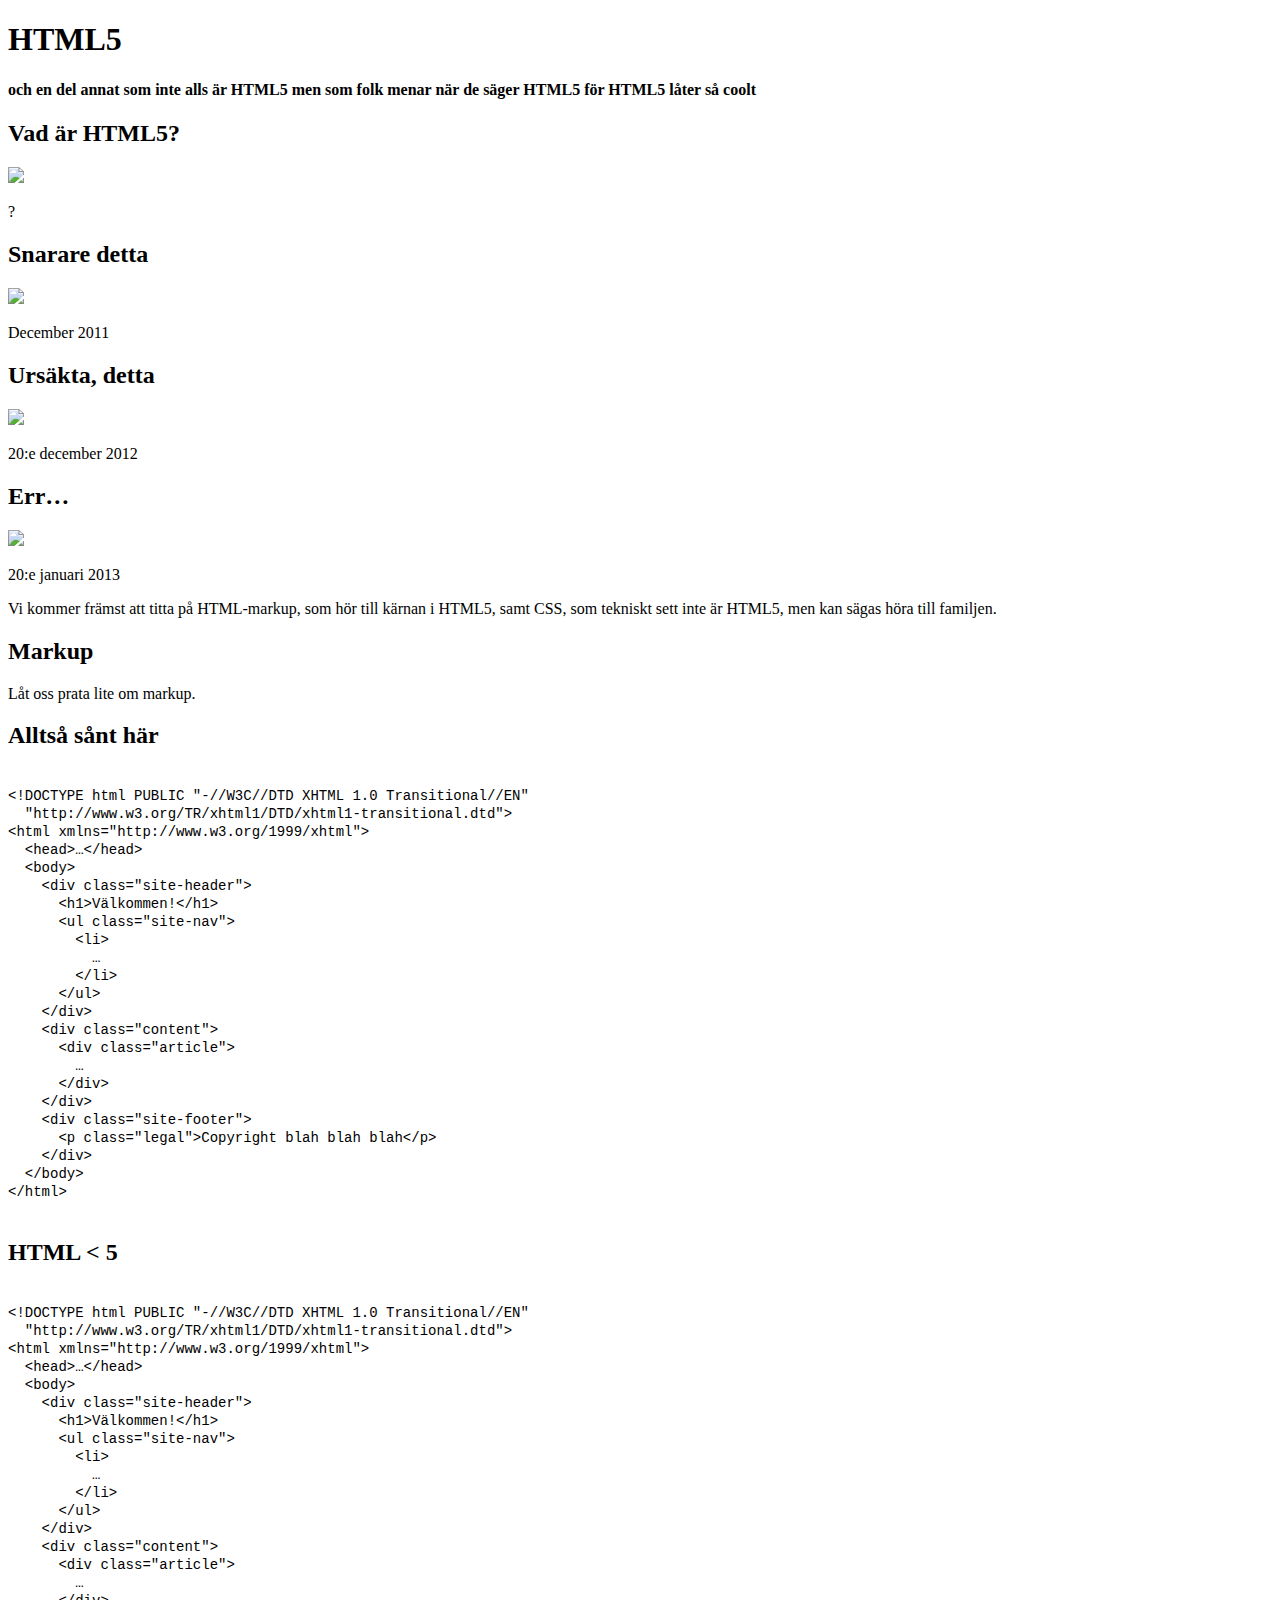
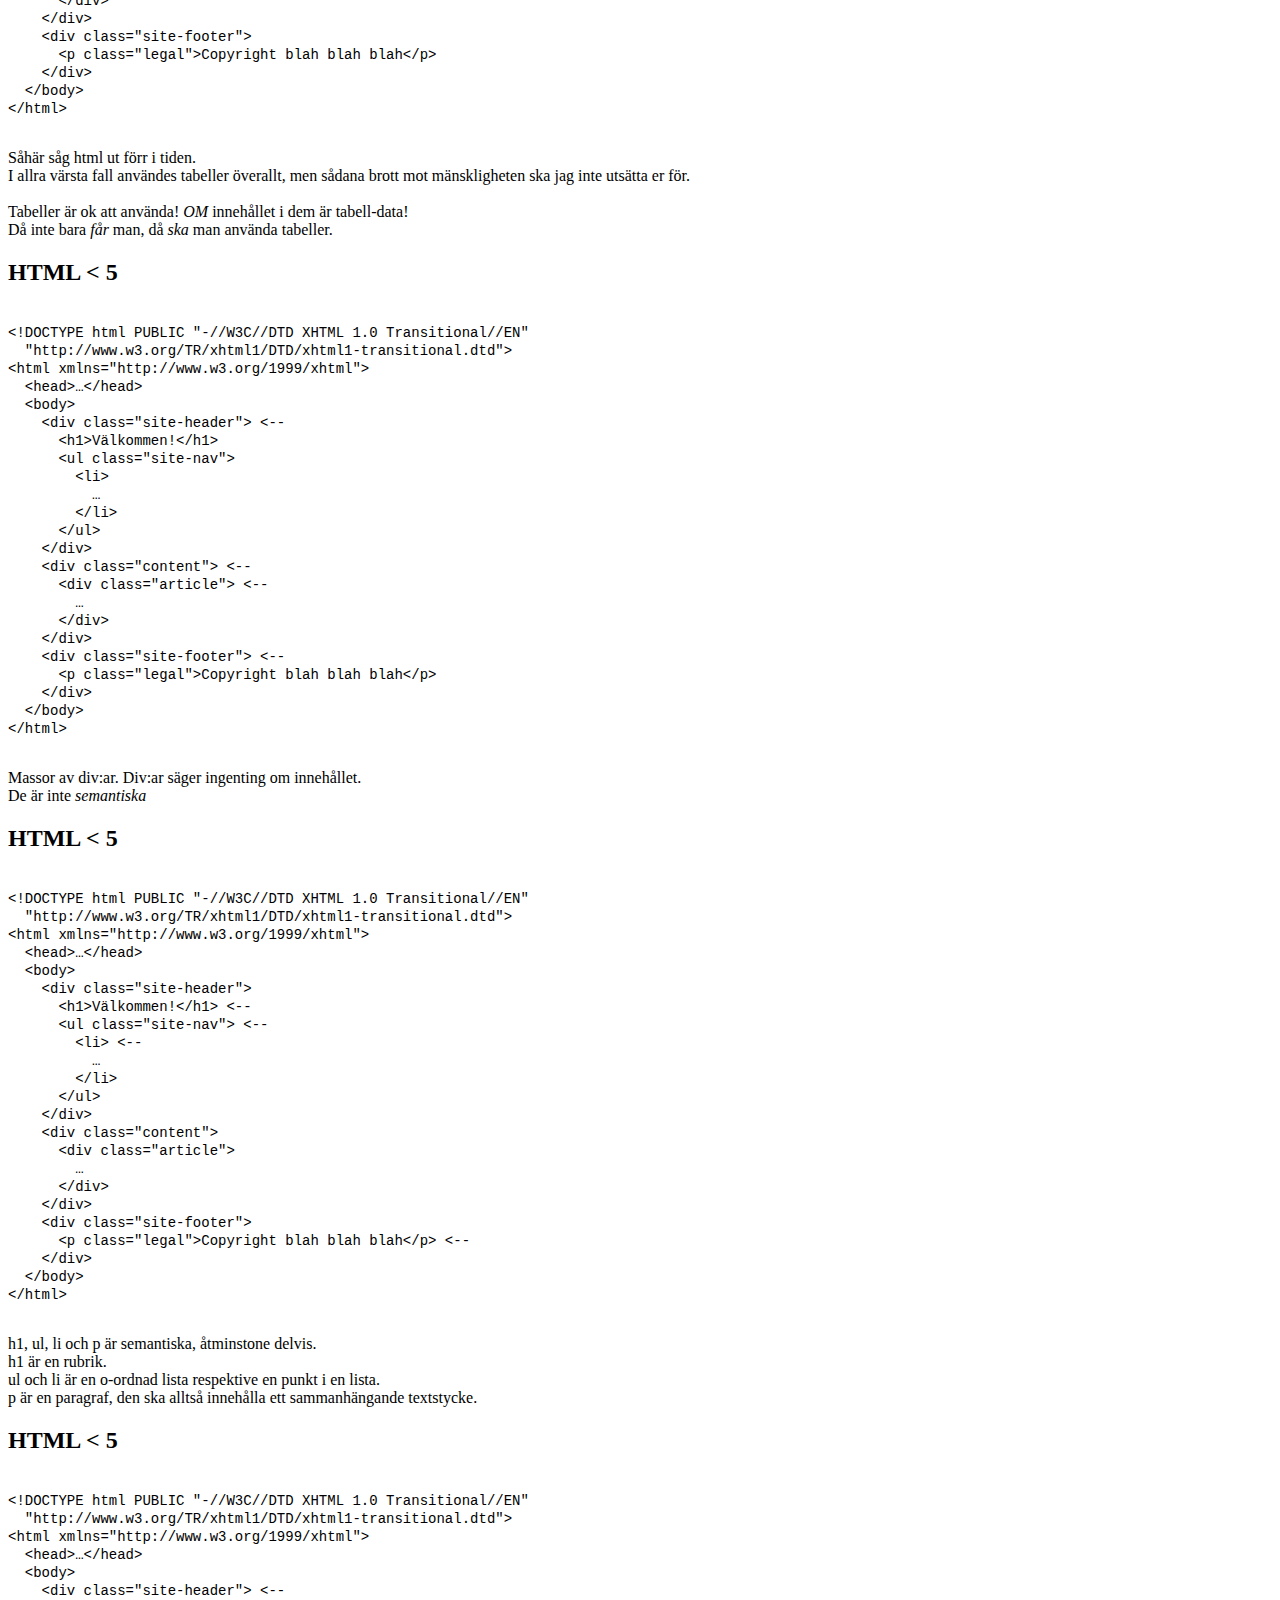
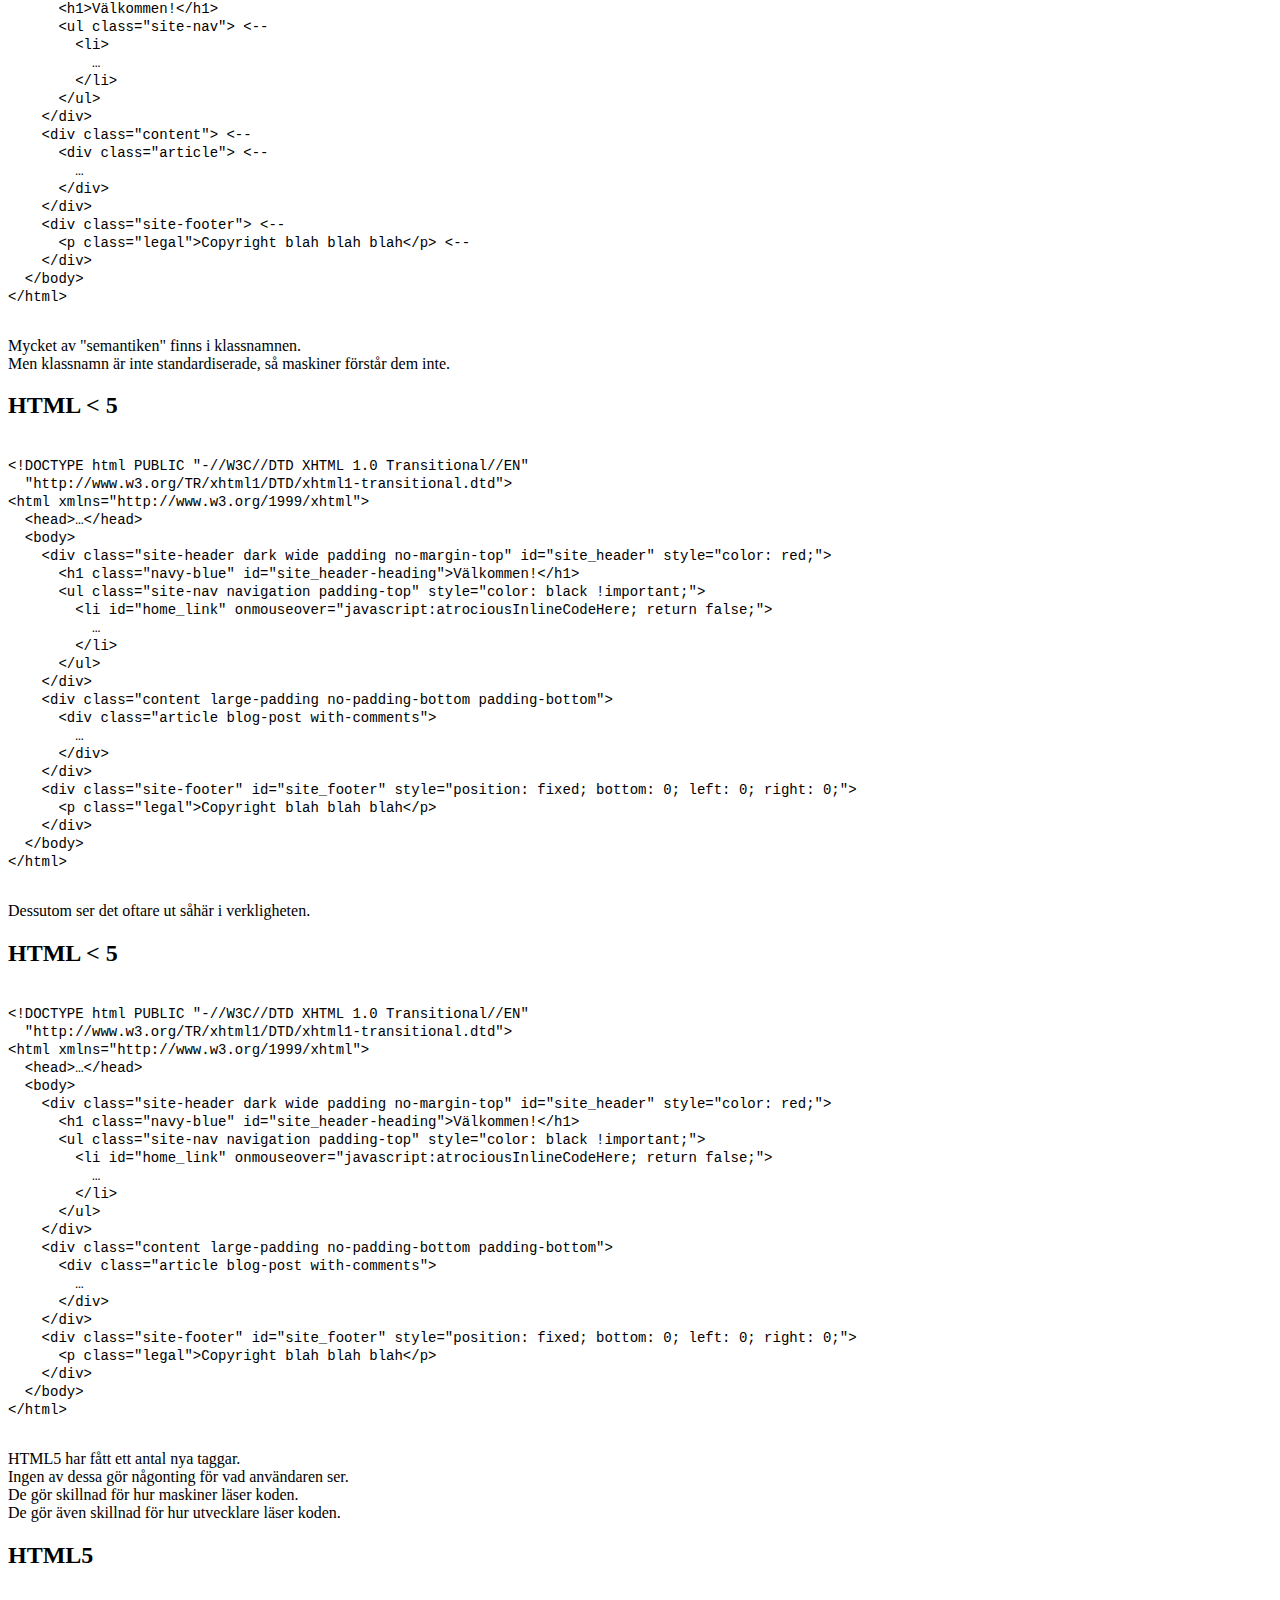
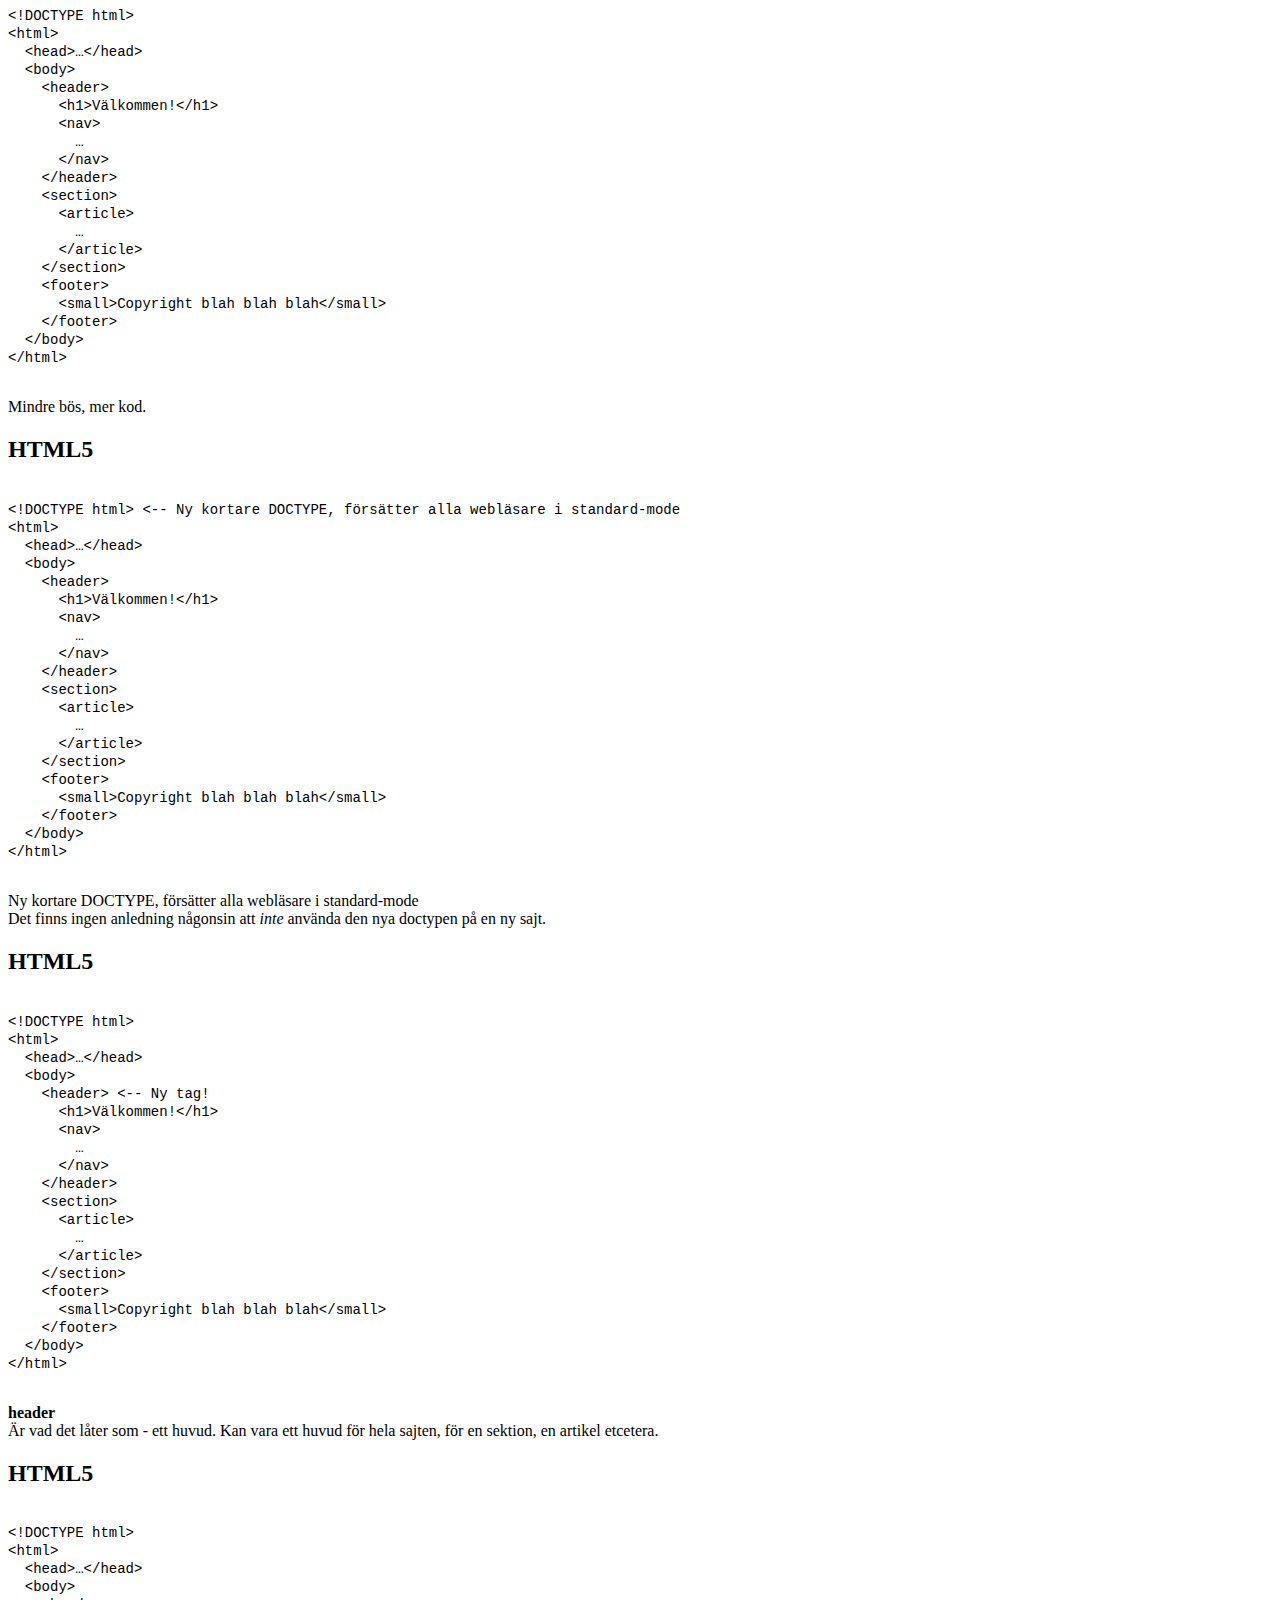
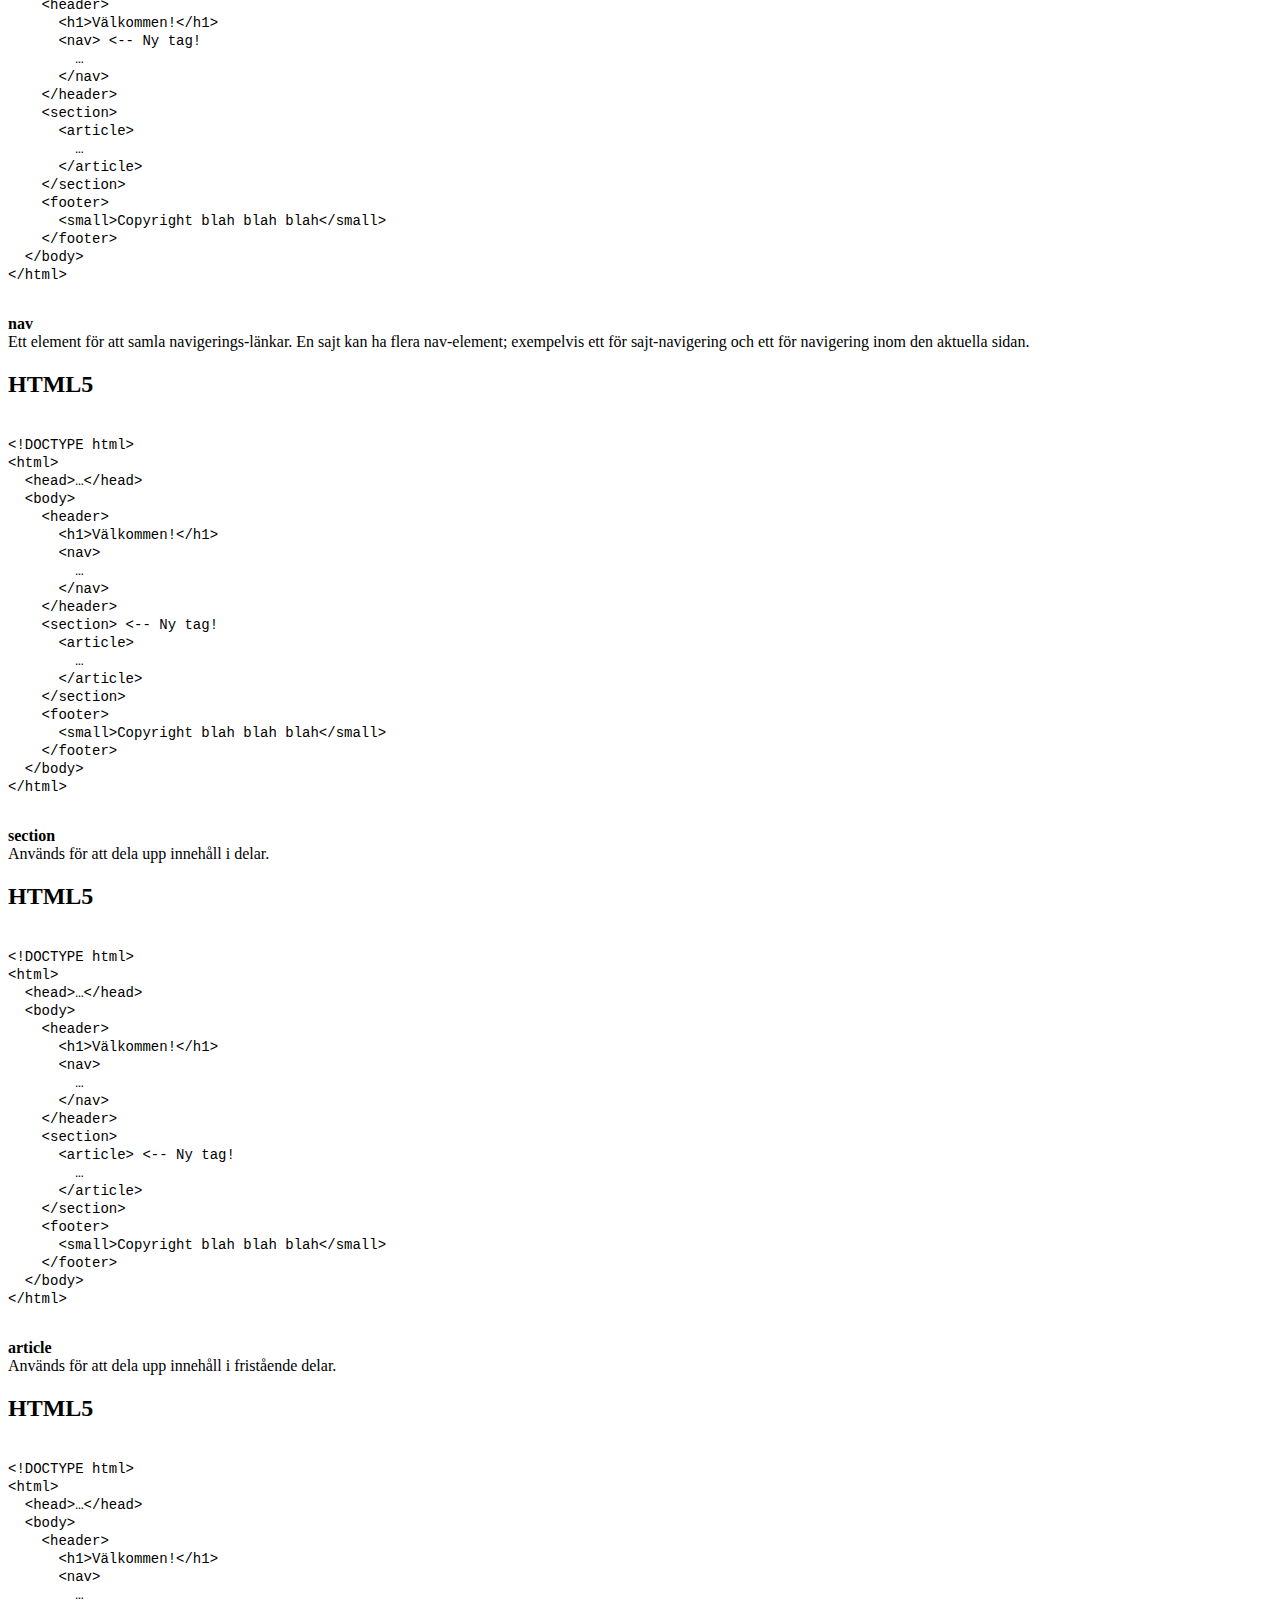
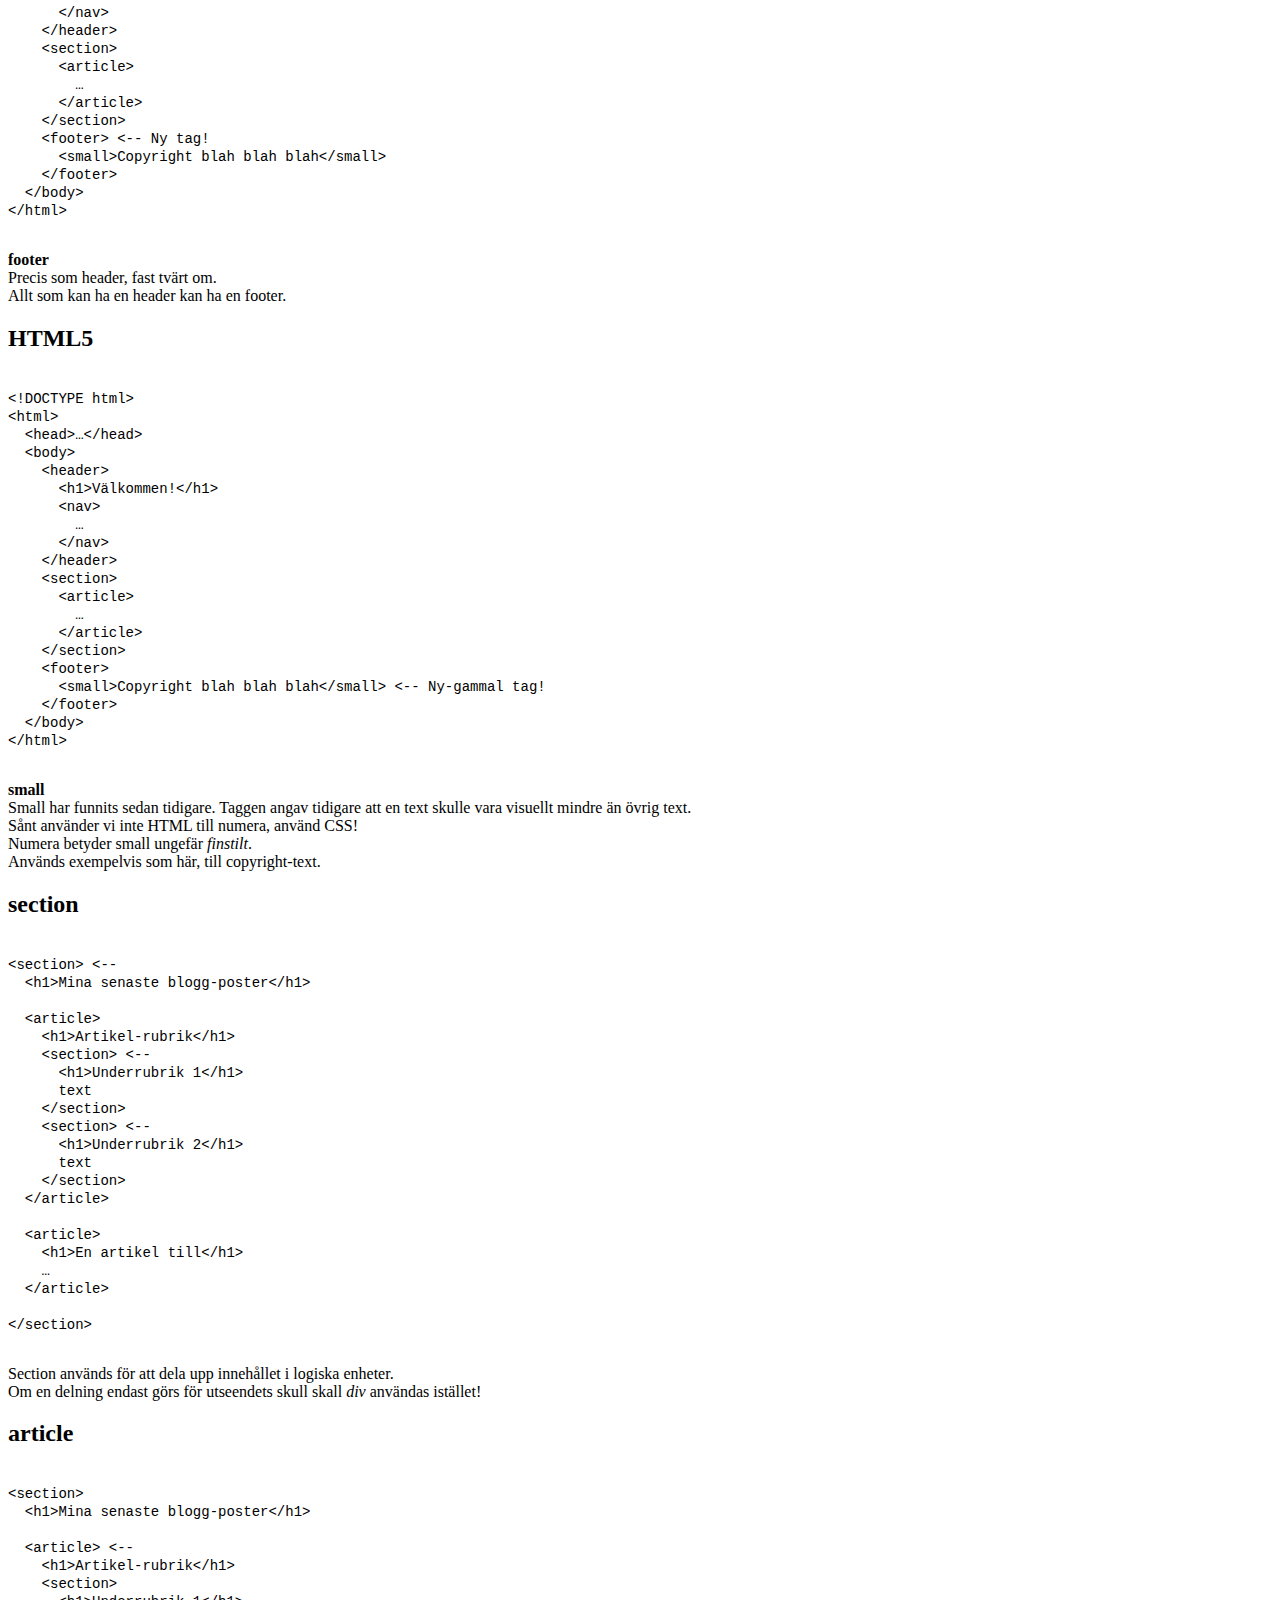
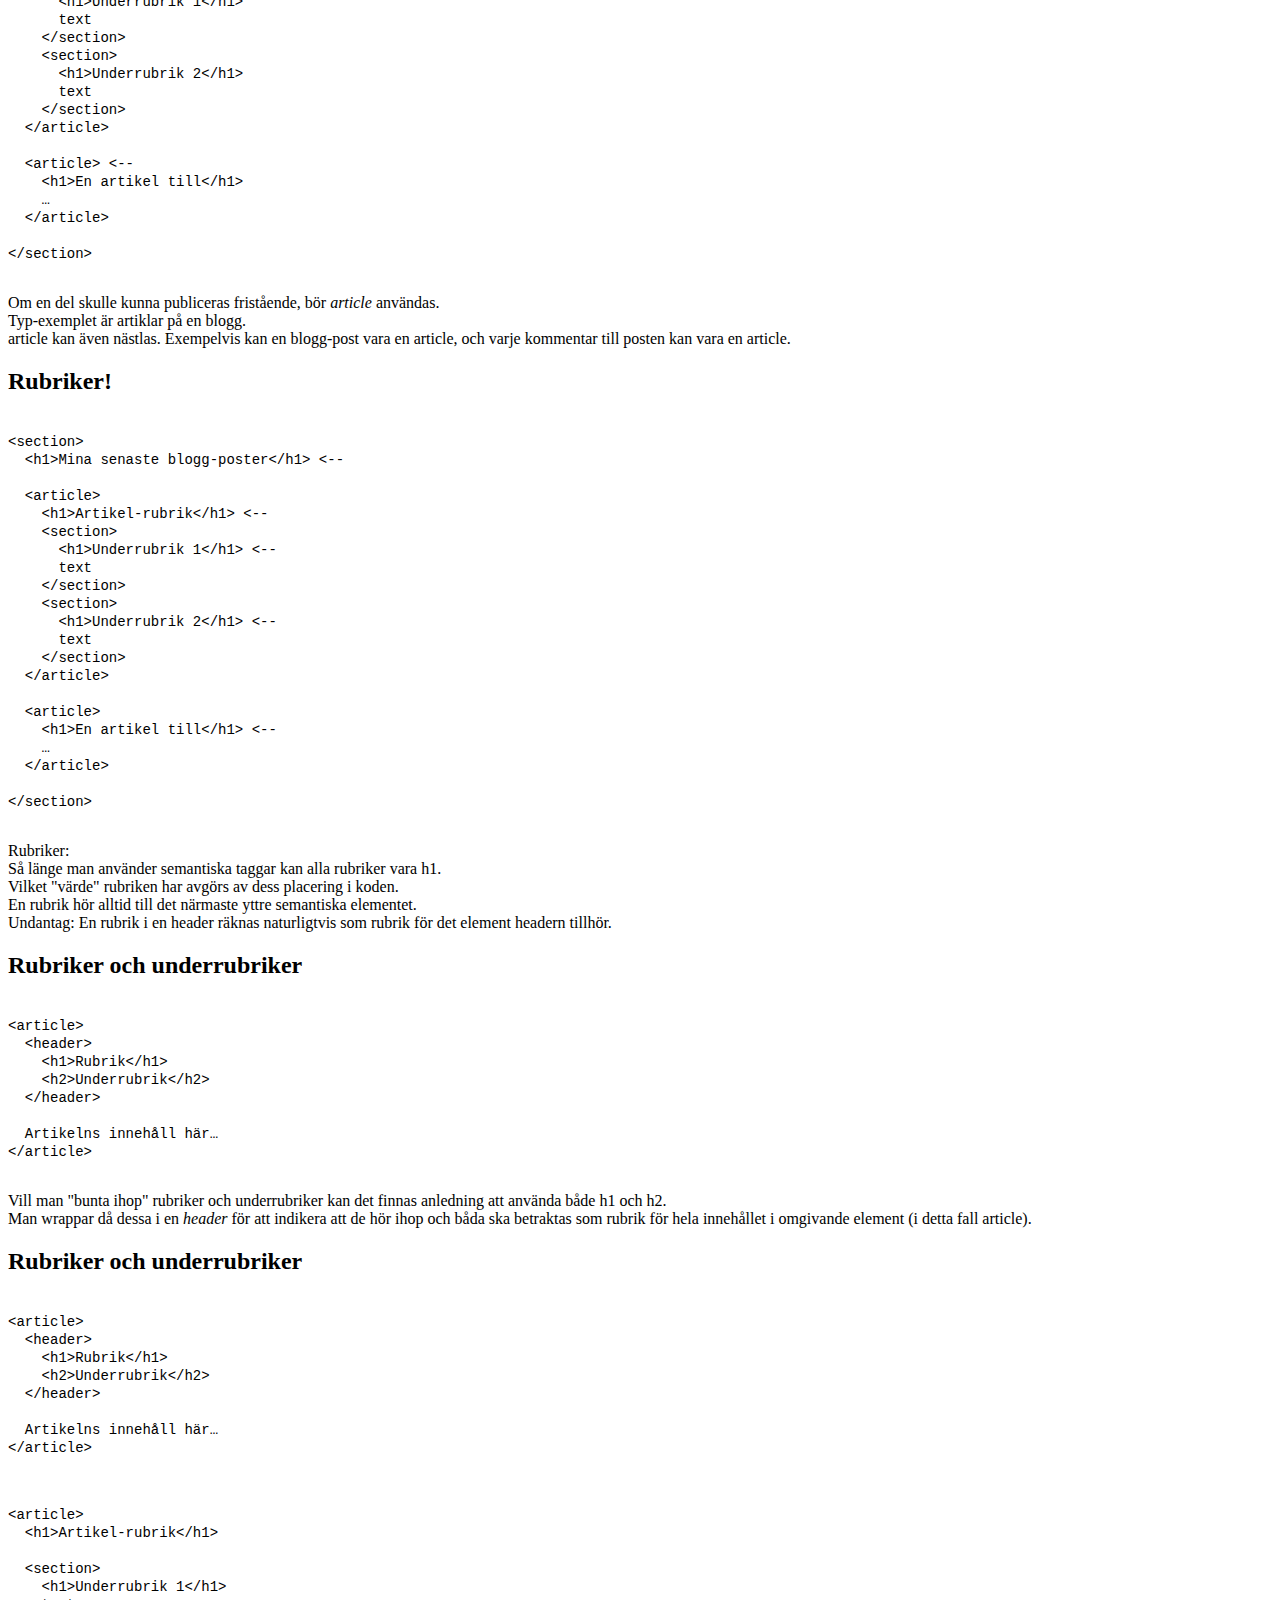
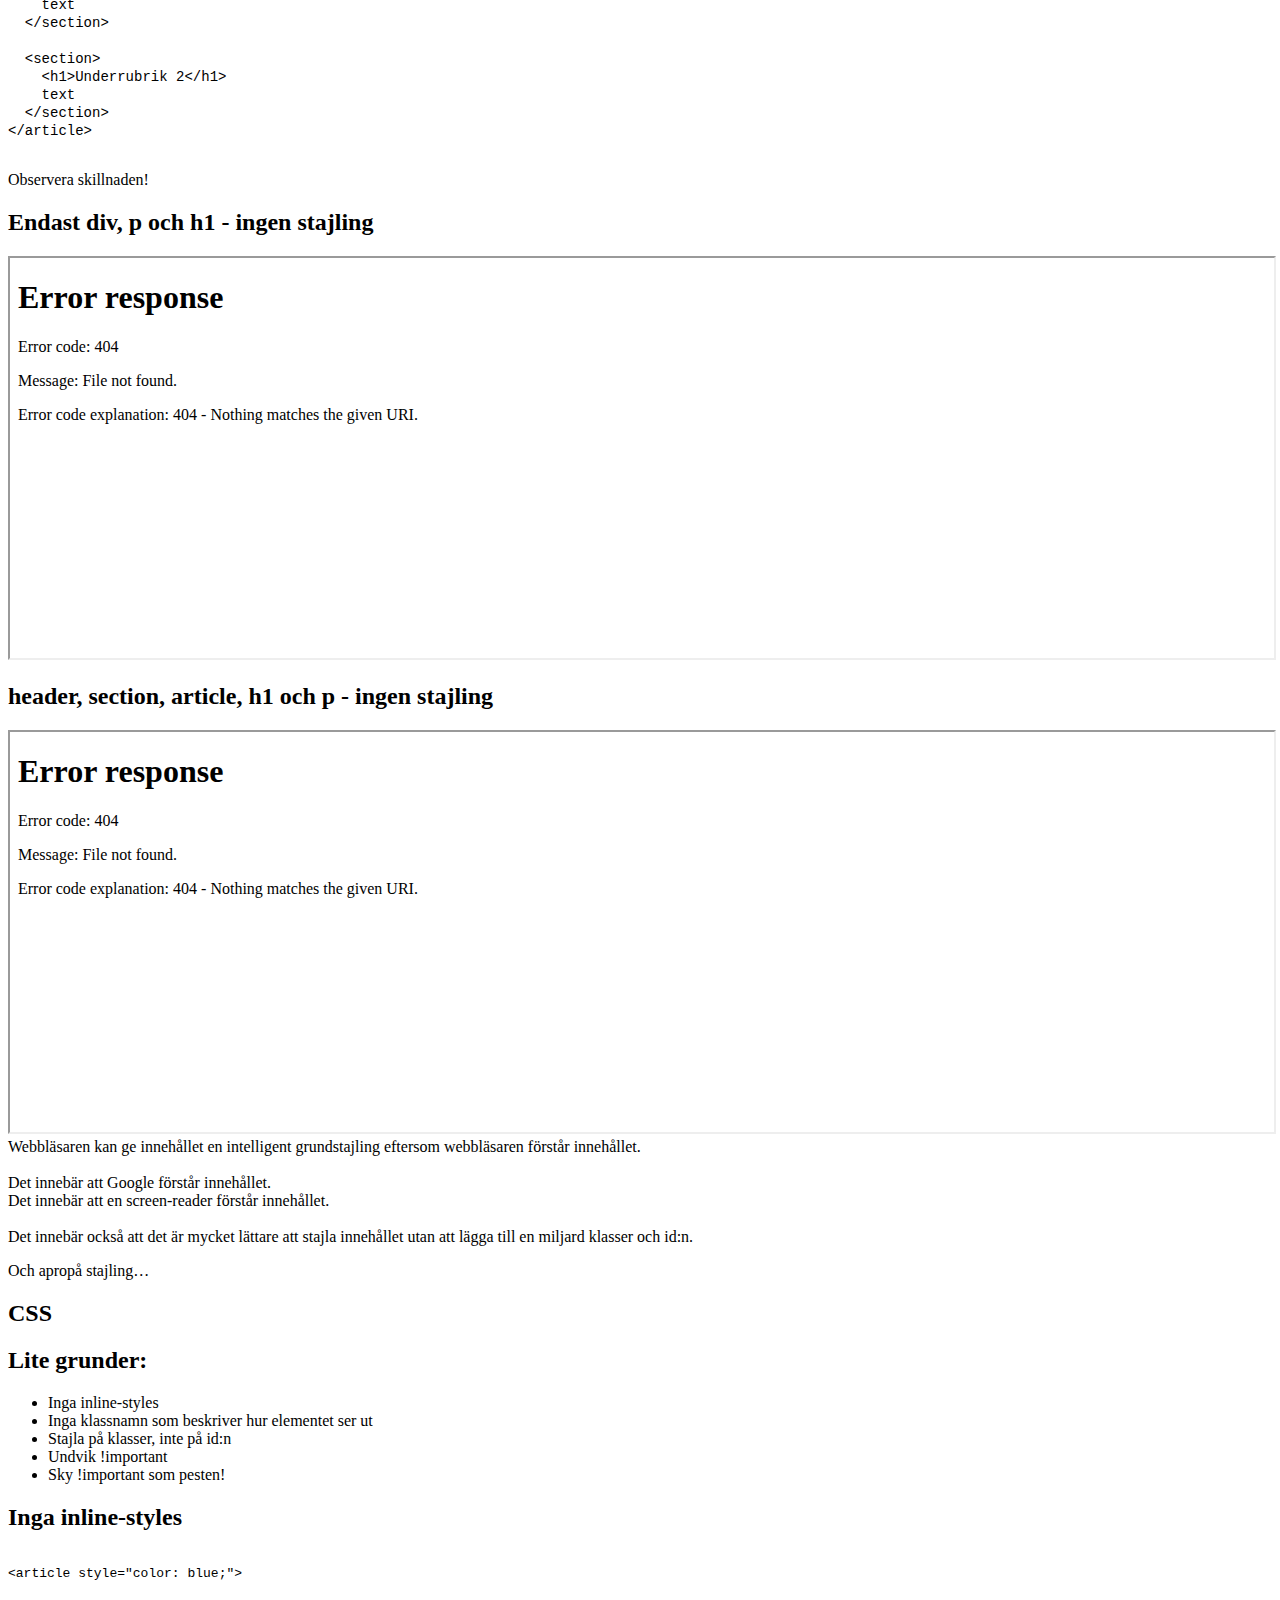
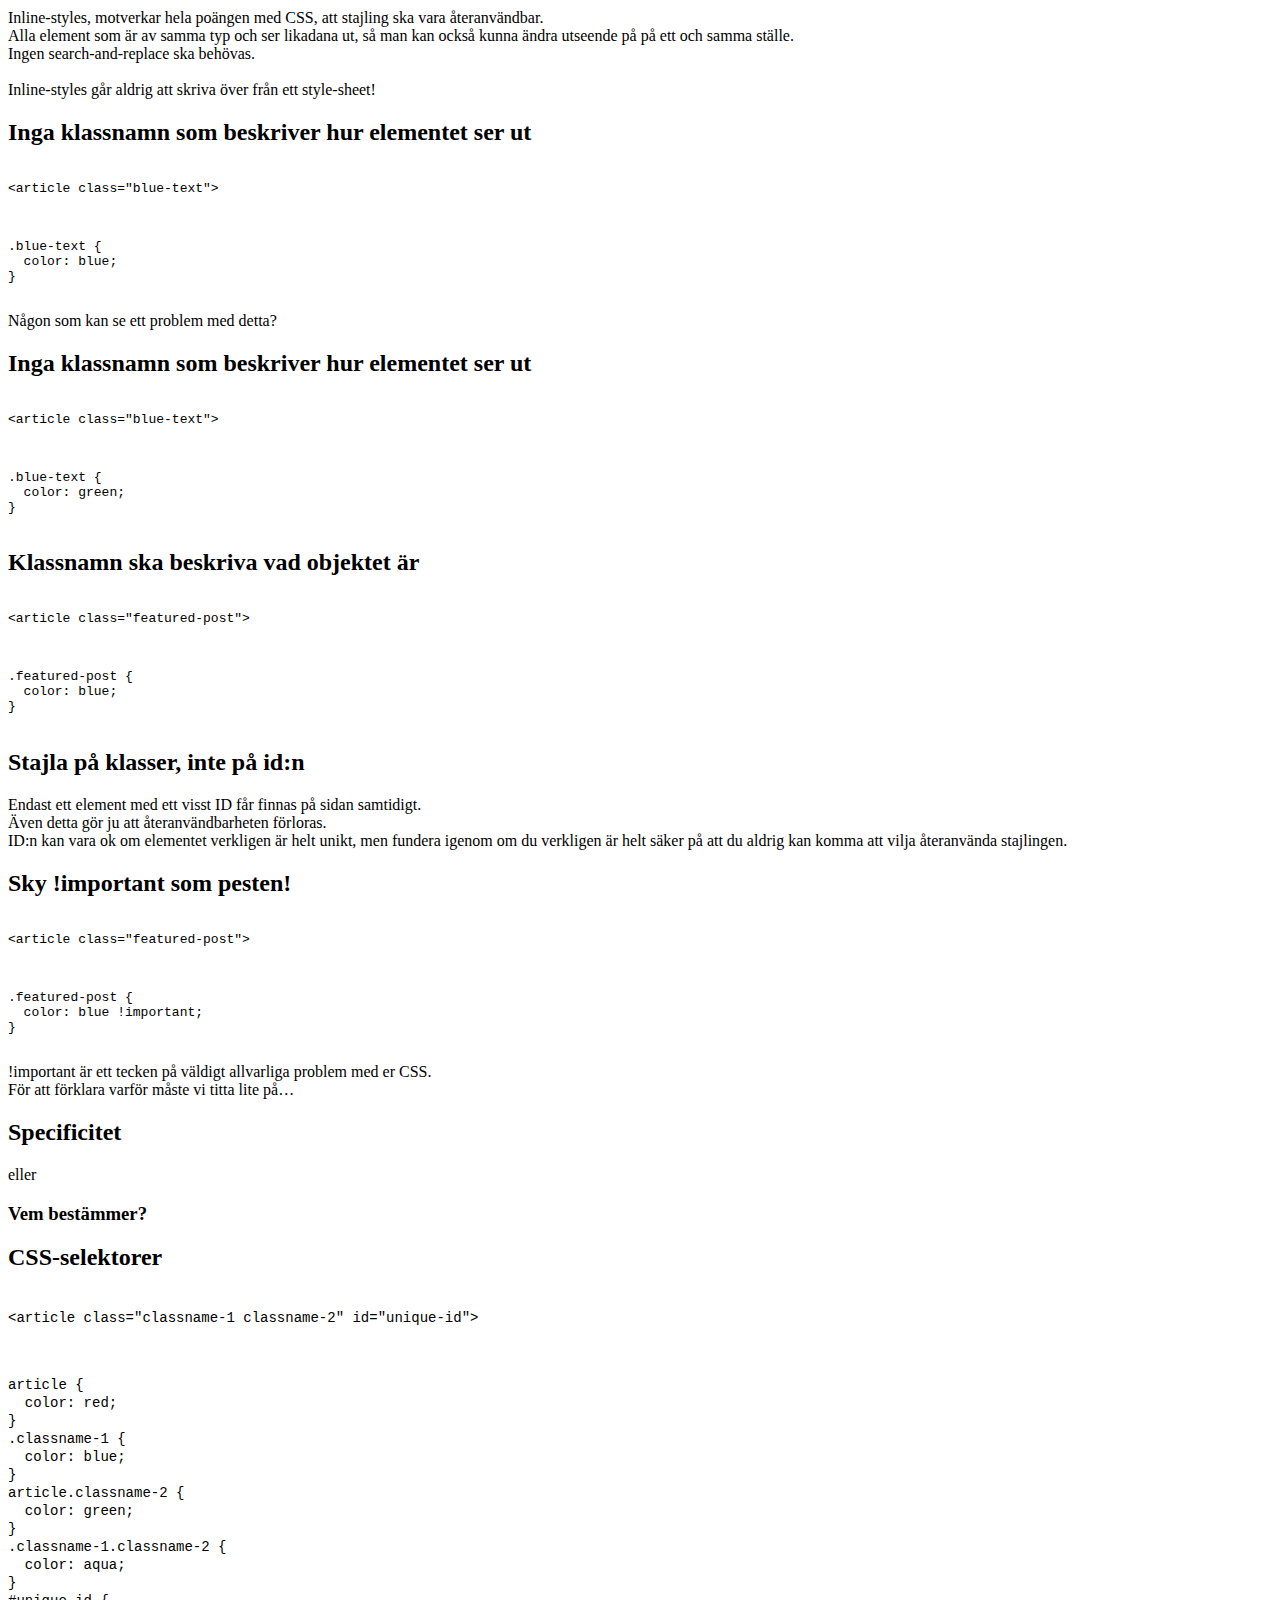
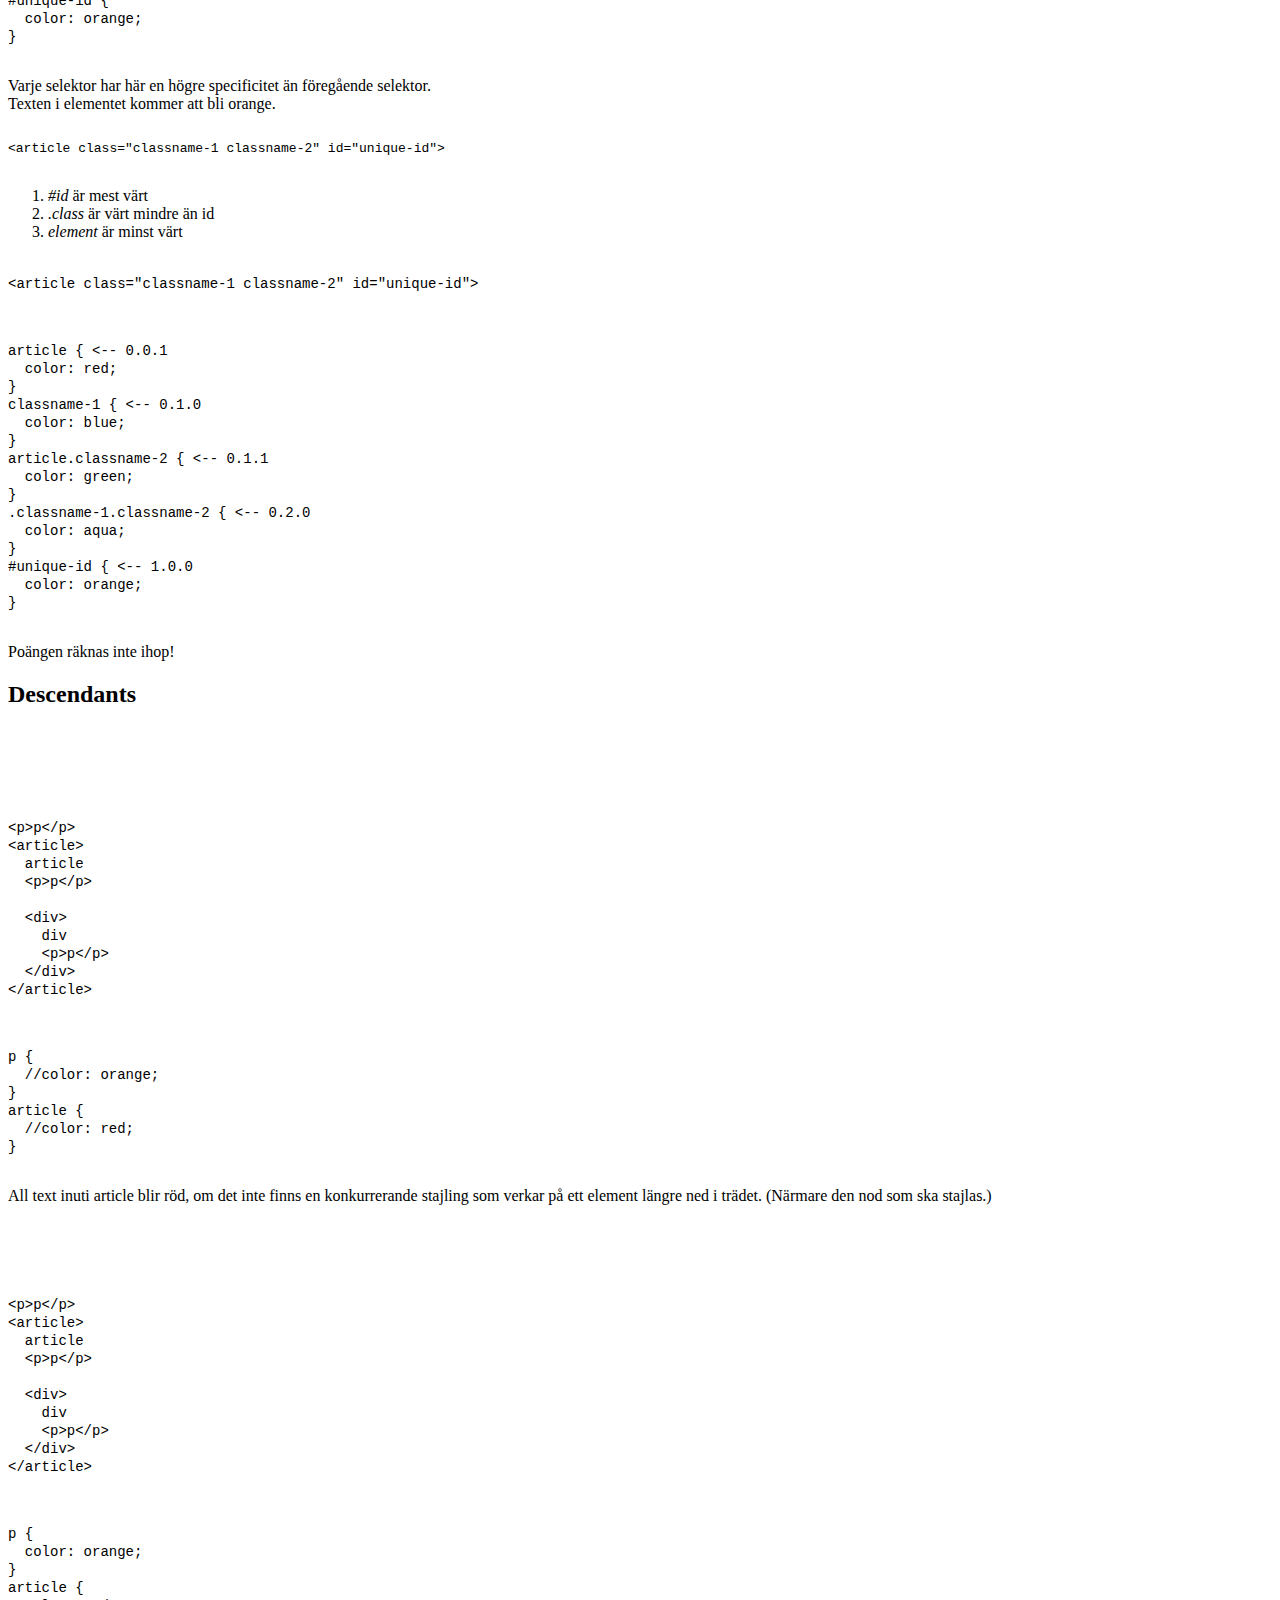
==== commit fe2ead2c: "Even more slides." ====
--- a/reveal.js/index.html
+++ b/reveal.js/index.html
@@ -24,6 +24,15 @@
     <script>
       document.write( '<link rel="stylesheet" href="css/print/' + ( window.location.search.match( /print-pdf/gi ) ? 'pdf' : 'paper' ) + '.css" type="text/css" media="print">' );
     </script>
+
+    <style>
+      div.descendants p,
+      div.descendants div,
+      div.descendants article {
+        background-color: rgba(0,0,0,0.1);
+        padding: 5px;
+      }
+    </style>
 
     <!--[if lt IE 9]>
     <script src="lib/js/html5shiv.js"></script>
@@ -91,8 +100,7 @@
 
           <section data-transition="none">
             <h2>Alltså sånt här</h2>
-            <p>
-              <pre><code data-trim contenteditable style="font-size: 14px; line-height: 18px; margin-top: 20px;">
+            <pre><code data-trim contenteditable style="font-size: 14px; line-height: 18px; margin-top: 20px;">
 &lt;!DOCTYPE html PUBLIC "-//W3C//DTD XHTML 1.0 Transitional//EN"
   "http://www.w3.org/TR/xhtml1/DTD/xhtml1-transitional.dtd"&gt;
 &lt;html xmlns="http://www.w3.org/1999/xhtml"&gt;
@@ -116,14 +124,12 @@
     &lt;/div&gt;
   &lt;/body&gt;
 &lt;/html&gt;
-              </code></pre>
-            </p>
+            </code></pre>
           </section>
 
           <section data-transition="none">
             <h2>HTML &lt; 5</h2>
-            <p>
-              <pre><code data-trim contenteditable style="font-size: 14px; line-height: 18px; margin-top: 20px;">
+            <pre><code data-trim contenteditable style="font-size: 14px; line-height: 18px; margin-top: 20px;">
 &lt;!DOCTYPE html PUBLIC "-//W3C//DTD XHTML 1.0 Transitional//EN"
   "http://www.w3.org/TR/xhtml1/DTD/xhtml1-transitional.dtd"&gt;
 &lt;html xmlns="http://www.w3.org/1999/xhtml"&gt;
@@ -147,8 +153,7 @@
     &lt;/div&gt;
   &lt;/body&gt;
 &lt;/html&gt;
-              </code></pre>
-            </p>
+            </code></pre>
 
             <aside class="notes">
               Såhär såg html ut förr i tiden.<br />
@@ -161,8 +166,7 @@
 
           <section data-transition="none">
             <h2>HTML &lt; 5</h2>
-            <p>
-              <pre><code data-trim contenteditable style="font-size: 14px; line-height: 18px; margin-top: 20px;">
+            <pre><code data-trim contenteditable style="font-size: 14px; line-height: 18px; margin-top: 20px;">
 &lt;!DOCTYPE html PUBLIC "-//W3C//DTD XHTML 1.0 Transitional//EN"
   "http://www.w3.org/TR/xhtml1/DTD/xhtml1-transitional.dtd"&gt;
 &lt;html xmlns="http://www.w3.org/1999/xhtml"&gt;
@@ -186,8 +190,7 @@
     &lt;/div&gt;
   &lt;/body&gt;
 &lt;/html&gt;
-              </code></pre>
-            </p>
+            </code></pre>
 
             <aside class="notes">
               Massor av div:ar. Div:ar säger ingenting om innehållet.<br />
@@ -197,8 +200,7 @@
 
           <section data-transition="none">
             <h2>HTML &lt; 5</h2>
-            <p>
-              <pre><code data-trim contenteditable style="font-size: 14px; line-height: 18px; margin-top: 20px;">
+            <pre><code data-trim contenteditable style="font-size: 14px; line-height: 18px; margin-top: 20px;">
 &lt;!DOCTYPE html PUBLIC "-//W3C//DTD XHTML 1.0 Transitional//EN"
   "http://www.w3.org/TR/xhtml1/DTD/xhtml1-transitional.dtd"&gt;
 &lt;html xmlns="http://www.w3.org/1999/xhtml"&gt;
@@ -222,8 +224,7 @@
     &lt;/div&gt;
   &lt;/body&gt;
 &lt;/html&gt;
-              </code></pre>
-            </p>
+            </code></pre>
 
             <aside class="notes">
               h1, ul, li och p är semantiska, åtminstone delvis.<br />
@@ -235,8 +236,7 @@
 
           <section data-transition="none">
             <h2>HTML &lt; 5</h2>
-            <p>
-              <pre><code data-trim contenteditable style="font-size: 14px; line-height: 18px; margin-top: 20px;">
+            <pre><code data-trim contenteditable style="font-size: 14px; line-height: 18px; margin-top: 20px;">
 &lt;!DOCTYPE html PUBLIC "-//W3C//DTD XHTML 1.0 Transitional//EN"
   "http://www.w3.org/TR/xhtml1/DTD/xhtml1-transitional.dtd"&gt;
 &lt;html xmlns="http://www.w3.org/1999/xhtml"&gt;
@@ -260,8 +260,7 @@
     &lt;/div&gt;
   &lt;/body&gt;
 &lt;/html&gt;
-              </code></pre>
-            </p>
+            </code></pre>
 
             <aside class="notes">
               Mycket av "semantiken" finns i klassnamnen.<br />
@@ -271,8 +270,7 @@
 
           <section data-transition="none">
             <h2>HTML &lt; 5</h2>
-            <p>
-              <pre><code data-trim contenteditable style="font-size: 14px; line-height: 18px; margin-top: 20px;">
+            <pre><code data-trim contenteditable style="font-size: 14px; line-height: 18px; margin-top: 20px;">
 &lt;!DOCTYPE html PUBLIC "-//W3C//DTD XHTML 1.0 Transitional//EN"
   "http://www.w3.org/TR/xhtml1/DTD/xhtml1-transitional.dtd"&gt;
 &lt;html xmlns="http://www.w3.org/1999/xhtml"&gt;
@@ -296,8 +294,7 @@
     &lt;/div&gt;
   &lt;/body&gt;
 &lt;/html&gt;
-              </code></pre>
-            </p>
+            </code></pre>
 
             <aside class="notes">
               Dessutom ser det oftare ut såhär i verkligheten.
@@ -310,8 +307,7 @@
 
           <section data-transition="none">
             <h2>HTML &lt; 5</h2>
-            <p>
-              <pre><code data-trim contenteditable style="font-size: 14px; line-height: 18px; margin-top: 20px;">
+            <pre><code data-trim contenteditable style="font-size: 14px; line-height: 18px; margin-top: 20px;">
 &lt;!DOCTYPE html PUBLIC "-//W3C//DTD XHTML 1.0 Transitional//EN"
   "http://www.w3.org/TR/xhtml1/DTD/xhtml1-transitional.dtd"&gt;
 &lt;html xmlns="http://www.w3.org/1999/xhtml"&gt;
@@ -335,8 +331,7 @@
     &lt;/div&gt;
   &lt;/body&gt;
 &lt;/html&gt;
-              </code></pre>
-            </p>
+            </code></pre>
 
             <aside class="notes">
               HTML5 har fått ett antal nya taggar.<br />
@@ -348,8 +343,7 @@
 
           <section data-transition="none">
             <h2>HTML5</h2>
-            <p>
-              <pre><code data-trim contenteditable style="font-size: 14px; line-height: 18px; margin-top: 20px;">
+            <pre><code data-trim contenteditable style="font-size: 14px; line-height: 18px; margin-top: 20px;">
 &lt;!DOCTYPE html&gt;
 &lt;html&gt;
   &lt;head&gt;…&lt;/head&gt;
@@ -370,8 +364,7 @@
     &lt;/footer&gt;
   &lt;/body&gt;
 &lt;/html&gt;
-              </code></pre>
-            </p>
+            </code></pre>
 
             <aside class="notes">
               Mindre bös, mer kod.
@@ -380,8 +373,7 @@
 
           <section data-transition="none">
             <h2>HTML5</h2>
-            <p>
-              <pre><code data-trim contenteditable style="font-size: 14px; line-height: 18px; margin-top: 20px;">
+            <pre><code data-trim contenteditable style="font-size: 14px; line-height: 18px; margin-top: 20px;">
 &lt;!DOCTYPE html&gt; &lt;-- Ny kortare DOCTYPE, försätter alla webläsare i standard-mode
 &lt;html&gt;
   &lt;head&gt;…&lt;/head&gt;
@@ -402,8 +394,7 @@
     &lt;/footer&gt;
   &lt;/body&gt;
 &lt;/html&gt;
-              </code></pre>
-            </p>
+            </code></pre>
 
             <aside class="notes">
               Ny kortare DOCTYPE, försätter alla webläsare i standard-mode<br />
@@ -413,8 +404,7 @@
 
           <section data-transition="none">
             <h2>HTML5</h2>
-            <p>
-              <pre><code data-trim contenteditable style="font-size: 14px; line-height: 18px; margin-top: 20px;">
+            <pre><code data-trim contenteditable style="font-size: 14px; line-height: 18px; margin-top: 20px;">
 &lt;!DOCTYPE html&gt;
 &lt;html&gt;
   &lt;head&gt;…&lt;/head&gt;
@@ -435,8 +425,7 @@
     &lt;/footer&gt;
   &lt;/body&gt;
 &lt;/html&gt;
-              </code></pre>
-            </p>
+            </code></pre>
 
             <aside class="notes">
               <b>header</b><br />
@@ -446,8 +435,7 @@
 
           <section data-transition="none">
             <h2>HTML5</h2>
-            <p>
-              <pre><code data-trim contenteditable style="font-size: 14px; line-height: 18px; margin-top: 20px;">
+            <pre><code data-trim contenteditable style="font-size: 14px; line-height: 18px; margin-top: 20px;">
 &lt;!DOCTYPE html&gt;
 &lt;html&gt;
   &lt;head&gt;…&lt;/head&gt;
@@ -468,8 +456,7 @@
     &lt;/footer&gt;
   &lt;/body&gt;
 &lt;/html&gt;
-              </code></pre>
-            </p>
+            </code></pre>
 
             <aside class="notes">
               <b>nav</b><br />
@@ -480,8 +467,7 @@
 
           <section data-transition="none">
             <h2>HTML5</h2>
-            <p>
-              <pre><code data-trim contenteditable style="font-size: 14px; line-height: 18px; margin-top: 20px;">
+            <pre><code data-trim contenteditable style="font-size: 14px; line-height: 18px; margin-top: 20px;">
 &lt;!DOCTYPE html&gt;
 &lt;html&gt;
   &lt;head&gt;…&lt;/head&gt;
@@ -502,8 +488,7 @@
     &lt;/footer&gt;
   &lt;/body&gt;
 &lt;/html&gt;
-              </code></pre>
-            </p>
+            </code></pre>
 
             <aside class="notes">
               <b>section</b><br />
@@ -513,8 +498,7 @@
 
           <section data-transition="none">
             <h2>HTML5</h2>
-            <p>
-              <pre><code data-trim contenteditable style="font-size: 14px; line-height: 18px; margin-top: 20px;">
+            <pre><code data-trim contenteditable style="font-size: 14px; line-height: 18px; margin-top: 20px;">
 &lt;!DOCTYPE html&gt;
 &lt;html&gt;
   &lt;head&gt;…&lt;/head&gt;
@@ -535,8 +519,7 @@
     &lt;/footer&gt;
   &lt;/body&gt;
 &lt;/html&gt;
-              </code></pre>
-            </p>
+            </code></pre>
 
             <aside class="notes">
               <b>article</b><br />
@@ -546,8 +529,7 @@
 
           <section data-transition="none">
             <h2>HTML5</h2>
-            <p>
-              <pre><code data-trim contenteditable style="font-size: 14px; line-height: 18px; margin-top: 20px;">
+            <pre><code data-trim contenteditable style="font-size: 14px; line-height: 18px; margin-top: 20px;">
 &lt;!DOCTYPE html&gt;
 &lt;html&gt;
   &lt;head&gt;…&lt;/head&gt;
@@ -568,8 +550,7 @@
     &lt;/footer&gt;
   &lt;/body&gt;
 &lt;/html&gt;
-              </code></pre>
-            </p>
+            </code></pre>
 
             <aside class="notes">
               <b>footer</b><br />
@@ -580,8 +561,7 @@
 
           <section data-transition="none">
             <h2>HTML5</h2>
-            <p>
-              <pre><code data-trim contenteditable style="font-size: 14px; line-height: 18px; margin-top: 20px;">
+            <pre><code data-trim contenteditable style="font-size: 14px; line-height: 18px; margin-top: 20px;">
 &lt;!DOCTYPE html&gt;
 &lt;html&gt;
   &lt;head&gt;…&lt;/head&gt;
@@ -602,8 +582,7 @@
     &lt;/footer&gt;
   &lt;/body&gt;
 &lt;/html&gt;
-              </code></pre>
-            </p>
+            </code></pre>
 
             <aside class="notes">
               <b>small</b><br />
@@ -620,8 +599,7 @@
 
           <section data-transition="none">
             <h2>section</h2>
-            <p>
-              <pre><code data-trim contenteditable style="font-size: 14px; line-height: 18px; margin-top: 20px;">
+            <pre><code data-trim contenteditable style="font-size: 14px; line-height: 18px; margin-top: 20px;">
 &lt;section&gt; &lt;--
   &lt;h1&gt;Mina senaste blogg-poster&lt;/h1&gt;
 
@@ -643,8 +621,7 @@
   &lt;/article&gt;
 
 &lt;/section&gt;
-              </code></pre>
-            </p>
+            </code></pre>
 
             <aside class="notes">
               Section används för att dela upp innehållet i logiska enheter.<br />
@@ -654,8 +631,7 @@
 
           <section data-transition="none">
             <h2>article</h2>
-            <p>
-              <pre><code data-trim contenteditable style="font-size: 14px; line-height: 18px; margin-top: 20px;">
+            <pre><code data-trim contenteditable style="font-size: 14px; line-height: 18px; margin-top: 20px;">
 &lt;section&gt;
   &lt;h1&gt;Mina senaste blogg-poster&lt;/h1&gt;
 
@@ -677,8 +653,7 @@
   &lt;/article&gt;
 
 &lt;/section&gt;
-              </code></pre>
-            </p>
+            </code></pre>
 
             <aside class="notes">
               Om en del skulle kunna publiceras fristående, bör <em>article</em> användas.<br />
@@ -689,8 +664,7 @@
 
           <section data-transition="none">
             <h2>Rubriker!</h2>
-            <p>
-              <pre><code data-trim contenteditable style="font-size: 14px; line-height: 18px; margin-top: 20px;">
+            <pre><code data-trim contenteditable style="font-size: 14px; line-height: 18px; margin-top: 20px;">
 &lt;section&gt;
   &lt;h1&gt;Mina senaste blogg-poster&lt;/h1&gt; &lt;--
 
@@ -712,8 +686,7 @@
   &lt;/article&gt;
 
 &lt;/section&gt;
-              </code></pre>
-            </p>
+            </code></pre>
 
             <aside class="notes">
               Rubriker:<br />
@@ -729,8 +702,7 @@
 
           <section>
             <h2>Rubriker och underrubriker</h2>
-            <p>
-              <pre><code data-trim contenteditable style="font-size: 14px; line-height: 18px; margin-top: 20px;">
+            <pre><code data-trim contenteditable style="font-size: 14px; line-height: 18px; margin-top: 20px;">
 &lt;article&gt;
   &lt;header&gt;
     &lt;h1&gt;Rubrik&lt;/h1&gt;
@@ -739,8 +711,7 @@
 
   Artikelns innehåll här…
 &lt;/article&gt;
-              </code></pre>
-            </p>
+            </code></pre>
 
             <aside class="notes">
               Vill man "bunta ihop" rubriker och underrubriker kan det finnas anledning att använda både h1 och h2.<br />
@@ -750,8 +721,7 @@
 
           <section>
             <h2>Rubriker och underrubriker</h2>
-            <p>
-              <pre><code data-trim contenteditable style="font-size: 14px; line-height: 18px; margin-top: 20px;">
+            <pre><code data-trim contenteditable style="font-size: 14px; line-height: 18px; margin-top: 20px;">
 &lt;article&gt;
   &lt;header&gt;
     &lt;h1&gt;Rubrik&lt;/h1&gt;
@@ -760,10 +730,8 @@
 
   Artikelns innehåll här…
 &lt;/article&gt;
-              </code></pre>
-            </p>
-            <p>
-              <pre><code data-trim contenteditable style="font-size: 14px; line-height: 18px; margin-top: 20px;">
+            </code></pre>
+            <pre><code data-trim contenteditable style="font-size: 14px; line-height: 18px; margin-top: 20px;">
 &lt;article&gt;
   &lt;h1&gt;Artikel-rubrik&lt;/h1&gt;
 
@@ -777,8 +745,7 @@
     text
   &lt;/section&gt;
 &lt;/article&gt;
-              </code></pre>
-            </p>
+            </code></pre>
 
             <aside class="notes">
               Observera skillnaden!
@@ -835,11 +802,9 @@
 
         <section>
           <h2>Inga inline-styles</h2>
-          <p>
-            <pre><code data-trim contenteditable style="margin-top: 20px;">
+          <pre><code data-trim contenteditable style="margin-top: 20px;">
 &lt;article style="color: blue;"&gt;
-            </code></pre>
-          </p>
+          </code></pre>
 
           <aside class="notes">
             Inline-styles, motverkar hela poängen med CSS, att stajling ska vara återanvändbar.<br />
@@ -854,16 +819,14 @@
 
           <section data-transition="none">
             <h2>Inga klassnamn som beskriver hur elementet ser ut</h2>
-            <p>
-              <pre><code data-trim contenteditable style="margin-top: 20px;">
+            <pre><code data-trim contenteditable style="margin-top: 20px;">
 &lt;article class="blue-text"&gt;
-              </code></pre>
-              <pre><code data-trim contenteditable style="margin-top: 20px;">
+            </code></pre>
+            <pre><code data-trim contenteditable style="margin-top: 20px;">
 .blue-text {
   color: blue;
 }
-              </code></pre>
-            </p>
+            </code></pre>
 
             <aside class="notes">
               Någon som kan se ett problem med detta?
@@ -872,30 +835,26 @@
 
           <section data-transition="none">
             <h2>Inga klassnamn som beskriver hur elementet ser ut</h2>
-            <p>
-              <pre><code data-trim contenteditable style="margin-top: 20px;">
+            <pre><code data-trim contenteditable style="margin-top: 20px;">
 &lt;article class="blue-text"&gt;
-              </code></pre>
+            </code></pre>
               <pre><code data-trim contenteditable style="margin-top: 20px;">
 .blue-text {
   color: green;
 }
-              </code></pre>
-            </p>
+            </code></pre>
           </section>
 
           <section data-transition="none">
             <h2>Klassnamn ska beskriva vad objektet är</h2>
-            <p>
-              <pre><code data-trim contenteditable style="margin-top: 20px;">
+            <pre><code data-trim contenteditable style="margin-top: 20px;">
 &lt;article class="featured-post"&gt;
-              </code></pre>
-              <pre><code data-trim contenteditable style="margin-top: 20px;">
+            </code></pre>
+            <pre><code data-trim contenteditable style="margin-top: 20px;">
 .featured-post {
   color: blue;
 }
-              </code></pre>
-            </p>
+            </code></pre>
           </section>
 
         </section>
@@ -912,16 +871,14 @@
 
         <section>
           <h2>Sky !important som pesten!</h2>
-          <p>
-            <pre><code data-trim contenteditable style="margin-top: 20px;">
+          <pre><code data-trim contenteditable style="margin-top: 20px;">
 &lt;article class="featured-post"&gt;
-            </code></pre>
-            <pre><code data-trim contenteditable style="margin-top: 20px;">
+          </code></pre>
+          <pre><code data-trim contenteditable style="margin-top: 20px;">
 .featured-post {
   color: blue !important;
 }
-            </code></pre>
-          </p>
+          </code></pre>
 
           <aside class="notes">
             !important är ett tecken på väldigt allvarliga problem med er CSS.<br />
@@ -943,12 +900,11 @@
 
           <section>
             <h2>CSS-selektorer</h2>
-            <p>
-              <pre><code data-trim contenteditable style="font-size: 14px; line-height: 18px; margin-top: 20px;">
+            <pre><code data-trim contenteditable style="font-size: 14px; line-height: 18px; margin-top: 20px;">
 &lt;article class="classname-1 classname-2" id="unique-id"&gt;
-              </code></pre>
-
-              <pre><code data-trim contenteditable style="font-size: 14px; line-height: 18px; margin-top: 20px;">
+            </code></pre>
+
+            <pre><code data-trim contenteditable style="font-size: 14px; line-height: 18px; margin-top: 20px;">
 article {
   color: red;
 }
@@ -964,8 +920,7 @@
 #unique-id {
   color: orange;
 }
-              </code></pre>
-            </p>
+            </code></pre>
 
             <aside class="notes">
               Varje selektor har här en högre specificitet än föregående selektor.<br />
@@ -974,26 +929,23 @@
           </section>
 
           <section>
-            <p>
-              <pre><code data-trim contenteditable style="margin-top: 20px;">
+            <pre><code data-trim contenteditable style="margin-top: 20px;">
 &lt;article class="classname-1 classname-2" id="unique-id"&gt;
-              </code></pre>
-
-              <ol>
-                <li class="fragment"><em>#id</em> är mest värt</li>
-                <li class="fragment"><em>.class</em> är värt mindre än id</li>
-                <li class="fragment"><em>element</em> är minst värt</li>
-              </ol>
-            </p>
-          </section>
-
-          <section>
-            <p>
-              <pre><code data-trim contenteditable style="font-size: 14px; line-height: 18px; margin-top: 20px;">
+            </code></pre>
+
+            <ol>
+              <li class="fragment"><em>#id</em> är mest värt</li>
+              <li class="fragment"><em>.class</em> är värt mindre än id</li>
+              <li class="fragment"><em>element</em> är minst värt</li>
+            </ol>
+          </section>
+
+          <section>
+            <pre><code data-trim contenteditable style="font-size: 14px; line-height: 18px; margin-top: 20px;">
 &lt;article class="classname-1 classname-2" id="unique-id"&gt;
-              </code></pre>
-
-              <pre><code data-trim contenteditable style="font-size: 14px; line-height: 18px; margin-top: 20px;">
+            </code></pre>
+
+            <pre><code data-trim contenteditable style="font-size: 14px; line-height: 18px; margin-top: 20px;">
 article { &lt;-- 0.0.1
   color: red;
 }
@@ -1009,8 +961,7 @@
 #unique-id { &lt;-- 1.0.0
   color: orange;
 }
-              </code></pre>
-            </p>
+            </code></pre>
 
             <aside class="notes">
               Poängen räknas inte ihop!
@@ -1026,188 +977,102 @@
           </section>
 
           <section>
-            <p>
-              <pre><code data-trim contenteditable style="font-size: 14px; line-height: 18px; margin-top: 20px;">
-&lt;p&gt;
-  p
-&lt;/p&gt;
-
+            <div id="descendants-1" class="descendants" style="background-color: white; margin-left: auto; margin-right: auto; padding: 30px; width: 84%; text-align: left; font-size: 14px; color: black;"></div>
+            <pre><code data-trim contenteditable class="liveCoding xml" data-livecoding-id="descendants-1" style="font-size: 14px; line-height: 18px; margin-top: 20px;">
+&lt;p&gt;p&lt;/p&gt;
 &lt;article&gt;
   article
-
-  &lt;p&gt;
-    p
-  &lt;/p&gt;
-
-  &lt;section&gt;
-    section
-
-    &lt;p&gt;
-      p
-    &lt;/p&gt;
-  &lt;/section&gt;
+  &lt;p&gt;p&lt;/p&gt;
+
+  &lt;div&gt;
+    div
+    &lt;p&gt;p&lt;/p&gt;
+  &lt;/div&gt;
 &lt;/article&gt;
-              </code></pre>
-
-              <pre><code data-trim contenteditable style="font-size: 14px; line-height: 18px; margin-top: 20px;">
+            </code></pre>
+            <pre><code data-trim contenteditable class="liveCoding css" data-livecoding-id="descendants-1" style="font-size: 14px; line-height: 18px; margin-top: 20px;">
+p {
+  //color: orange;
+}
+article {
+  //color: red;
+}
+            </code></pre>
+
+            <aside class="notes">
+              All text inuti article blir röd, om det inte finns en konkurrerande stajling som verkar på ett element längre ned i trädet. (Närmare den nod som ska stajlas.)
+            </aside>
+          </section>
+
+          <section>
+            <div id="descendants-2" class="descendants" style="background-color: white; margin-left: auto; margin-right: auto; padding: 30px; width: 84%; text-align: left; font-size: 14px;"></div>
+            <pre><code data-trim contenteditable class="liveCoding xml" data-livecoding-id="descendants-2" style="font-size: 14px; line-height: 18px; margin-top: 20px;">
+&lt;p&gt;p&lt;/p&gt;
+&lt;article&gt;
+  article
+  &lt;p&gt;p&lt;/p&gt;
+
+  &lt;div&gt;
+    div
+    &lt;p&gt;p&lt;/p&gt;
+  &lt;/div&gt;
+&lt;/article&gt;
+            </code></pre>
+            <pre><code data-trim contenteditable class="liveCoding css" data-livecoding-id="descendants-2" style="font-size: 14px; line-height: 18px; margin-top: 20px;">
 p {
   color: orange;
 }
 article {
   color: red;
 }
-              </code></pre>
-            </p>
-          </section>
-
-          <section>
-            <iframe src="descendants1.html" style="height: 10em; width: 100%"></iframe>
-            <p>
-              <pre><code data-trim contenteditable style="font-size: 14px; line-height: 18px; margin-top: 20px;">
+article p {
+  //color: blue;
+}
+            </code></pre>
+
+            <aside class="notes">
+              Mellanslaget betyder att selektorn matchar p-element som finns inuti article-element.<br />
+              Det gör ingen skillnad om det finns andra element emellan.
+            </aside>
+          </section>
+
+          <section>
+            <div id="descendants-3" class="descendants" style="background-color: white; margin-left: auto; margin-right: auto; padding: 30px; width: 84%; text-align: left; font-size: 14px;"></div>
+            <pre><code data-trim contenteditable class="liveCoding xml" data-livecoding-id="descendants-3" style="font-size: 14px; line-height: 18px; margin-top: 20px;">
+&lt;p&gt;p&lt;/p&gt;
+&lt;article&gt;
+  article
+  &lt;p&gt;p&lt;/p&gt;
+
+  &lt;div&gt;
+    div
+    &lt;p&gt;p&lt;/p&gt;
+  &lt;/div&gt;
+&lt;/article&gt;
+            </code></pre>
+            <pre><code data-trim contenteditable class="liveCoding css" data-livecoding-id="descendants-3" style="font-size: 14px; line-height: 18px; margin-top: 20px;">
 p {
   color: orange;
 }
 article {
   color: red;
 }
-              </code></pre>
-            </p>
-
-            <aside class="notes">
-              All text inuti article blir röd, om det inte finns en konkurrerande stajling som verkar på ett element längre ned i trädet.
-            </aside>
-          </section>
-
-          <section>
-            <p>
-              <pre><code data-trim contenteditable style="font-size: 14px; line-height: 18px; margin-top: 20px;">
-&lt;p&gt;
-  p
-&lt;/p&gt;
-
-&lt;article&gt;
-  article
-
-  &lt;p&gt;
-    p
-  &lt;/p&gt;
-
-  &lt;section&gt;
-    section
-
-    &lt;p&gt;
-      p
-    &lt;/p&gt;
-  &lt;/section&gt;
-&lt;/article&gt;
-              </code></pre>
-
-              <pre><code data-trim contenteditable style="font-size: 14px; line-height: 18px; margin-top: 20px;">
-p {
-  color: orange;
-}
-article {
-  color: red;
-}
 article p {
   color: blue;
 }
-              </code></pre>
-            </p>
-          </section>
-
-          <section>
-            <iframe src="descendants2.html" style="height: 10em; width: 100%"></iframe>
-            <p>
-              <pre><code data-trim contenteditable style="font-size: 14px; line-height: 18px; margin-top: 20px;">
-p {
-  color: orange;
-}
-article {
-  color: red;
-}
-article p {
-  color: blue;
-}
-              </code></pre>
-            </p>
-
-            <aside class="notes">
-              Mellanslaget betyder att selektorn matchar p-element som finns inuti article-element.<br />
-              Det gör ingen skillnad om det finns andra element emellan.
-            </aside>
-          </section>
-
-          <section>
-            <p>
-              <pre><code data-trim contenteditable style="font-size: 14px; line-height: 18px; margin-top: 20px;">
-&lt;p&gt;
-  p
-&lt;/p&gt;
-
-&lt;article&gt;
-  article
-
-  &lt;p&gt;
-    p
-  &lt;/p&gt;
-
-  &lt;section&gt;
-    section
-
-    &lt;p&gt;
-      p
-    &lt;/p&gt;
-  &lt;/section&gt;
-&lt;/article&gt;
-              </code></pre>
-
-              <pre><code data-trim contenteditable style="font-size: 14px; line-height: 18px; margin-top: 20px;">
-p {
-  color: orange;
-}
-article {
-  color: red;
-}
-article p {
-  color: blue;
-}
+article&gt;p {
+  //color: green;
+}
+            </code></pre>
+          </section>
+
+          <section>
+            <h2>&gt; ?</h2>
+            <pre><code data-trim contenteditable style="margin-top: 20px;">
 article&gt;p {
   color: green;
 }
-              </code></pre>
-            </p>
-          </section>
-
-          <section>
-            <iframe src="descendants3.html" style="height: 10em; width: 100%"></iframe>
-            <p>
-              <pre><code data-trim contenteditable style="font-size: 14px; line-height: 18px; margin-top: 20px;">
-p {
-  color: orange;
-}
-article {
-  color: red;
-}
-article p {
-  color: blue;
-}
-article&gt;p {
-  color: green;
-}
-              </code></pre>
-            </p>
-          </section>
-
-          <section>
-            <h2>&gt; ?</h2>
-            <p>
-              <pre><code data-trim contenteditable style="margin-top: 20px;">
-article&gt;p {
-  color: green;
-}
-              </code></pre>
-            </p>
+            </code></pre>
 
             <aside class="notes">
               Större-än-tecknet matchar "direct descendants".<br />
@@ -1221,13 +1086,17 @@
             <pre><code data-trim contenteditable style="margin-top: 20px;">
 article p {}
             </code></pre>
-            <p class="fragment">Browserns läser detta som:</p>
+            <p class="fragment">Browsern läser detta som:</p>
             <ul>
               <li class="fragment">För varje p</li>
               <li class="fragment">Leta uppför trädet tills du hittar en article eller topp-noden</li>
             </ul>
 
             <aside class="notes">
+              Browsern läser detta som:<br />
+              För varje p<br />
+              Leta uppför trädet tills du hittar en article eller topp-noden<br />
+              <br />
               Förmodligen inget gigantiskt problem, men inte bra om man är Facebook och har flera megabyte CSS och HTML.
             </aside>
           </section>
@@ -1254,8 +1123,7 @@
           </section>
 
           <section>
-            <p>
-              <pre><code data-trim contenteditable style="margin-top: 20px;">
+            <pre><code data-trim contenteditable style="margin-top: 20px;">
 &lt;nav class="mainmenu"&gt;
   &lt;ul class="toplevel"&gt;
     &lt;li&gt;
@@ -1263,16 +1131,15 @@
     &lt;/li&gt;
   &lt;/ul&gt;
 &lt;/nav&gt;
-              </code></pre>
-              <pre><code data-trim contenteditable style="margin-top: 20px;">
+            </code></pre>
+            <pre><code data-trim contenteditable style="margin-top: 20px;">
 nav.mainmenu>ul.toplevel>li>a {
   color: red;
 }
 a.button {
   color: black;
 }
-              </code></pre>
-            </p>
+            </code></pre>
 
             <aside class="notes">
               Vilken färg får texten?<br />
@@ -1284,8 +1151,7 @@
           </section>
 
           <section>
-            <p>
-              <pre><code data-trim contenteditable style="margin-top: 20px;">
+            <pre><code data-trim contenteditable style="margin-top: 20px;">
 &lt;nav class="mainmenu"&gt;
   &lt;ul class="toplevel"&gt;
     &lt;li&gt;
@@ -1293,19 +1159,162 @@
     &lt;/li&gt;
   &lt;/ul&gt;
 &lt;/nav&gt;
-              </code></pre>
-              <pre><code data-trim contenteditable style="margin-top: 20px;">
+            </code></pre>
+            <pre><code data-trim contenteditable style="margin-top: 20px;">
 nav.mainmenu a.menu-link {
   color: red;
 }
 a.button {
   color: black;
 }
-              </code></pre>
-            </p>
+            </code></pre>
 
             <aside class="notes">
               Den övre selektorn har högre specificitet, men den matchar inte knappen på grund av att klassen inte stämmer.
+            </aside>
+          </section>
+
+        </section>
+
+        <section>
+
+          <section>
+            <h2>CSS 3</h2>
+          </section>
+
+          <section>
+            <h2>border-radius</h2>
+            <div id="border-radius-1" style="background-color: white; margin-left: auto; margin-right: auto; padding: 30px; width: 84%; text-align: center;"></div>
+            <pre><code data-trim contenteditable class="liveCoding xml" data-livecoding-id="border-radius-1" style="margin-top: 20px;">
+<div class="button">text</div>
+            </code></pre>
+            <pre><code data-trim contenteditable class="liveCoding css" data-livecoding-id="border-radius-1" style="margin-top: 20px;">
+.button {
+  border-radius: 10px;
+
+  background-color: green;
+  color: orange;
+  display: inline-block;
+  padding: 5px 10px;
+}
+            </code></pre>
+          </section>
+
+          <section>
+            <h2>box-shadow</h2>
+            <div id="box-shadow-1" style="background-color: white; margin-left: auto; margin-right: auto; padding: 30px; width: 84%; text-align: center;"></div>
+            <pre><code data-trim contenteditable class="liveCoding xml" data-livecoding-id="box-shadow-1" style="margin-top: 20px;">
+<div class="button">text</div>
+            </code></pre>
+            <pre><code data-trim contenteditable class="liveCoding css" data-livecoding-id="box-shadow-1" style="margin-top: 20px;">
+.button {
+  box-shadow: 3px 3px 10px 0 grey;
+
+  background-color: green;
+  color: orange;
+  display: inline-block;
+  padding: 5px 10px;
+}
+            </code></pre>
+          </section>
+
+          <section>
+            <h2>gradient</h2>
+            <div id="gradient-1" style="background-color: white; margin-left: auto; margin-right: auto; padding: 30px; width: 84%; text-align: center;"></div>
+            <pre><code data-trim contenteditable class="liveCoding xml" data-livecoding-id="gradient-1" style="margin-top: 20px;">
+<div class="button">text</div>
+            </code></pre>
+            <pre><code data-trim contenteditable class="liveCoding css" data-livecoding-id="gradient-1" style="margin-top: 20px;">
+.button {
+  background-image: linear-gradient(to bottom, green 0%, aqua 80%);
+
+  background-color: red;
+  color: transparent;
+  display: inline-block;
+  padding: 5px 10px;
+}
+            </code></pre>
+          </section>
+
+          <section>
+            <h2>text-shadow</h2>
+            <div id="text-shadow-1" style="background-color: white; margin-left: auto; margin-right: auto; padding: 30px; width: 84%; text-align: center;"></div>
+            <pre><code data-trim contenteditable class="liveCoding xml" data-livecoding-id="text-shadow-1" style="margin-top: 20px;">
+<div class="button">text</div>
+            </code></pre>
+            <pre><code data-trim contenteditable class="liveCoding css" data-livecoding-id="text-shadow-1" style="margin-top: 20px;">
+.button {
+  text-shadow: 4px 4px 2px black;
+
+  background-color: green;
+  color: orange;
+  display: inline-block;
+  padding: 5px 10px;
+}
+          </code></pre>
+          </section>
+
+          <section>
+            <div id="example-button-1" style="background-color: #cccccc; margin-left: auto; margin-right: auto; padding: 30px; width: 84%; text-align: center;"></div>
+            <pre><code data-trim contenteditable class="liveCoding xml" data-livecoding-id="example-button-1" style="margin-top: 20px;">
+<a href="#/19/5" class="button">text</a>
+            </code></pre>
+            <pre><code data-trim contenteditable class="liveCoding css" data-livecoding-id="example-button-1" style="margin-top: 20px;">
+.button {
+  background-color: #555555;
+  background-image: linear-gradient(to bottom, #cccccc 0%, #dddddd 50%, #cccccc 100%);
+  border: 1px solid #aaaaaa;
+  border-radius: 4px;
+  color: #bbbbbb;
+  display: inline-block;
+  padding: 5px 10px;
+  text-shadow: 0 2px 0 #eeeeee, 0 -2px 0 #999999;
+}
+  .button:active{
+  background-image: linear-gradient(to bottom, #c3c3c3 0%, #d3d3d3 50%, #c3c3c3 100%);
+  box-shadow: inset 0 -4px 2px -2px #cccccc, inset 0 8px 4px -4px #bfbfbf;
+  color: #b3b3b3;
+  text-shadow: 0 2px 0 #e3e3e3, 0 -2px 0 #939393;
+}
+            </code></pre>
+          </section>
+
+        </section>
+        <section>
+
+          <section>
+            <h2>CSS-trianglar</h2>
+
+            <aside class="notes">
+              Vi kan göra rektanglar, och med border-radius kan vi även göra cirklar, men trianglar kan också vara rätt bra att ha ibland.<br />
+              Det går också att ordna med css.
+            </aside>
+          </section>
+
+          <section data-transition="fade">
+            <div id="triangle-box" style="
+              background-color: white;
+              background-clip: padding-box;
+              border-color: red;
+              border-style: solid;
+              border-width: 0;
+              display: inline-block;
+              height: 50px;
+              width: 50px;
+              transition-property: all;
+              transition-duration: 1s;
+            "></div>
+            <span class="fragment" id="triangle-fragment-1"></span>
+            <span class="fragment" id="triangle-fragment-2"></span>
+            <span class="fragment" id="triangle-fragment-3"></span>
+            <span class="fragment" id="triangle-fragment-4"></span>
+
+            <aside class="notes">
+              1. Börja med en kvadrat.<br />
+              2. Sätt en border.<br />
+              3. Om man sätter olika färg på varje sida ser man hur de möts i en diagonal i hörnen.<br />
+              4. Sätt kvadratens höjd och bredd till 0.<br />
+              5. Sätt border-color till transparent på 3 av sidorna.
             </aside>
           </section>
 
@@ -1338,14 +1347,60 @@
           { src: 'plugin/markdown/markdown.js', condition: function() { return !!document.querySelector( '[data-markdown]' ); } },
           { src: 'plugin/highlight/highlight.js', async: true, callback: function() { hljs.initHighlightingOnLoad(); } },
           { src: 'plugin/zoom-js/zoom.js', async: true, condition: function() { return !!document.body.classList; } },
-          { src: 'plugin/notes/notes.js', async: true, condition: function() { return !!document.body.classList; } }
+          { src: 'plugin/notes/notes.js', async: true, condition: function() { return !!document.body.classList; } },
+          { src: 'plugin/live-coding/live-coding.js', async: true, condition: function() { return !!document.body.classList; } }
         ]
       });
 
       Reveal.addEventListener('fragmentshown', function(event){
+        var element;
         if (event.fragment.id === 'important-2') {
           document.getElementById('important-1').style.textDecoration = 'line-through';
         }
+        else if (event.fragment.id === 'triangle-fragment-1') {
+          document.getElementById('triangle-box').style['border-width'] = '30px';
+        }
+        else if (event.fragment.id === 'triangle-fragment-2') {
+          element = document.getElementById('triangle-box');
+          element.style['border-left-color'] = 'green';
+          element.style['border-right-color'] = 'blue';
+          element.style['border-top-color'] = 'yellow';
+        }
+        else if (event.fragment.id === 'triangle-fragment-3') {
+          element = document.getElementById('triangle-box');
+          element.style.height = '0';
+          element.style.width = '0';
+        }
+        else if (event.fragment.id === 'triangle-fragment-4') {
+          element = document.getElementById('triangle-box');
+          element.style['border-left-color'] = 'transparent';
+          element.style['border-right-color'] = 'transparent';
+          element.style['border-top-color'] = 'transparent';
+        }
+      });
+
+      Reveal.addEventListener('fragmenthidden', function(event){
+        var element;
+        if (event.fragment.id === 'important-2') {
+          document.getElementById('important-1').style.textDecoration = 'none';
+        }
+        else if (event.fragment.id === 'triangle-fragment-1') {
+          document.getElementById('triangle-box').style['border-width'] = '0';
+        }
+        else if (event.fragment.id === 'triangle-fragment-2') {
+          document.getElementById('triangle-box').style['border-color'] = 'red';
+        }
+        else if (event.fragment.id === 'triangle-fragment-3') {
+          element = document.getElementById('triangle-box');
+          element.style.height = '50px';
+          element.style.width = '50px';
+        }
+        else if (event.fragment.id === 'triangle-fragment-4') {
+          element = document.getElementById('triangle-box');
+          element.style['border-left-color'] = 'green';
+          element.style['border-right-color'] = 'blue';
+          element.style['border-top-color'] = 'yellow';
+        }
       });
 
     </script>
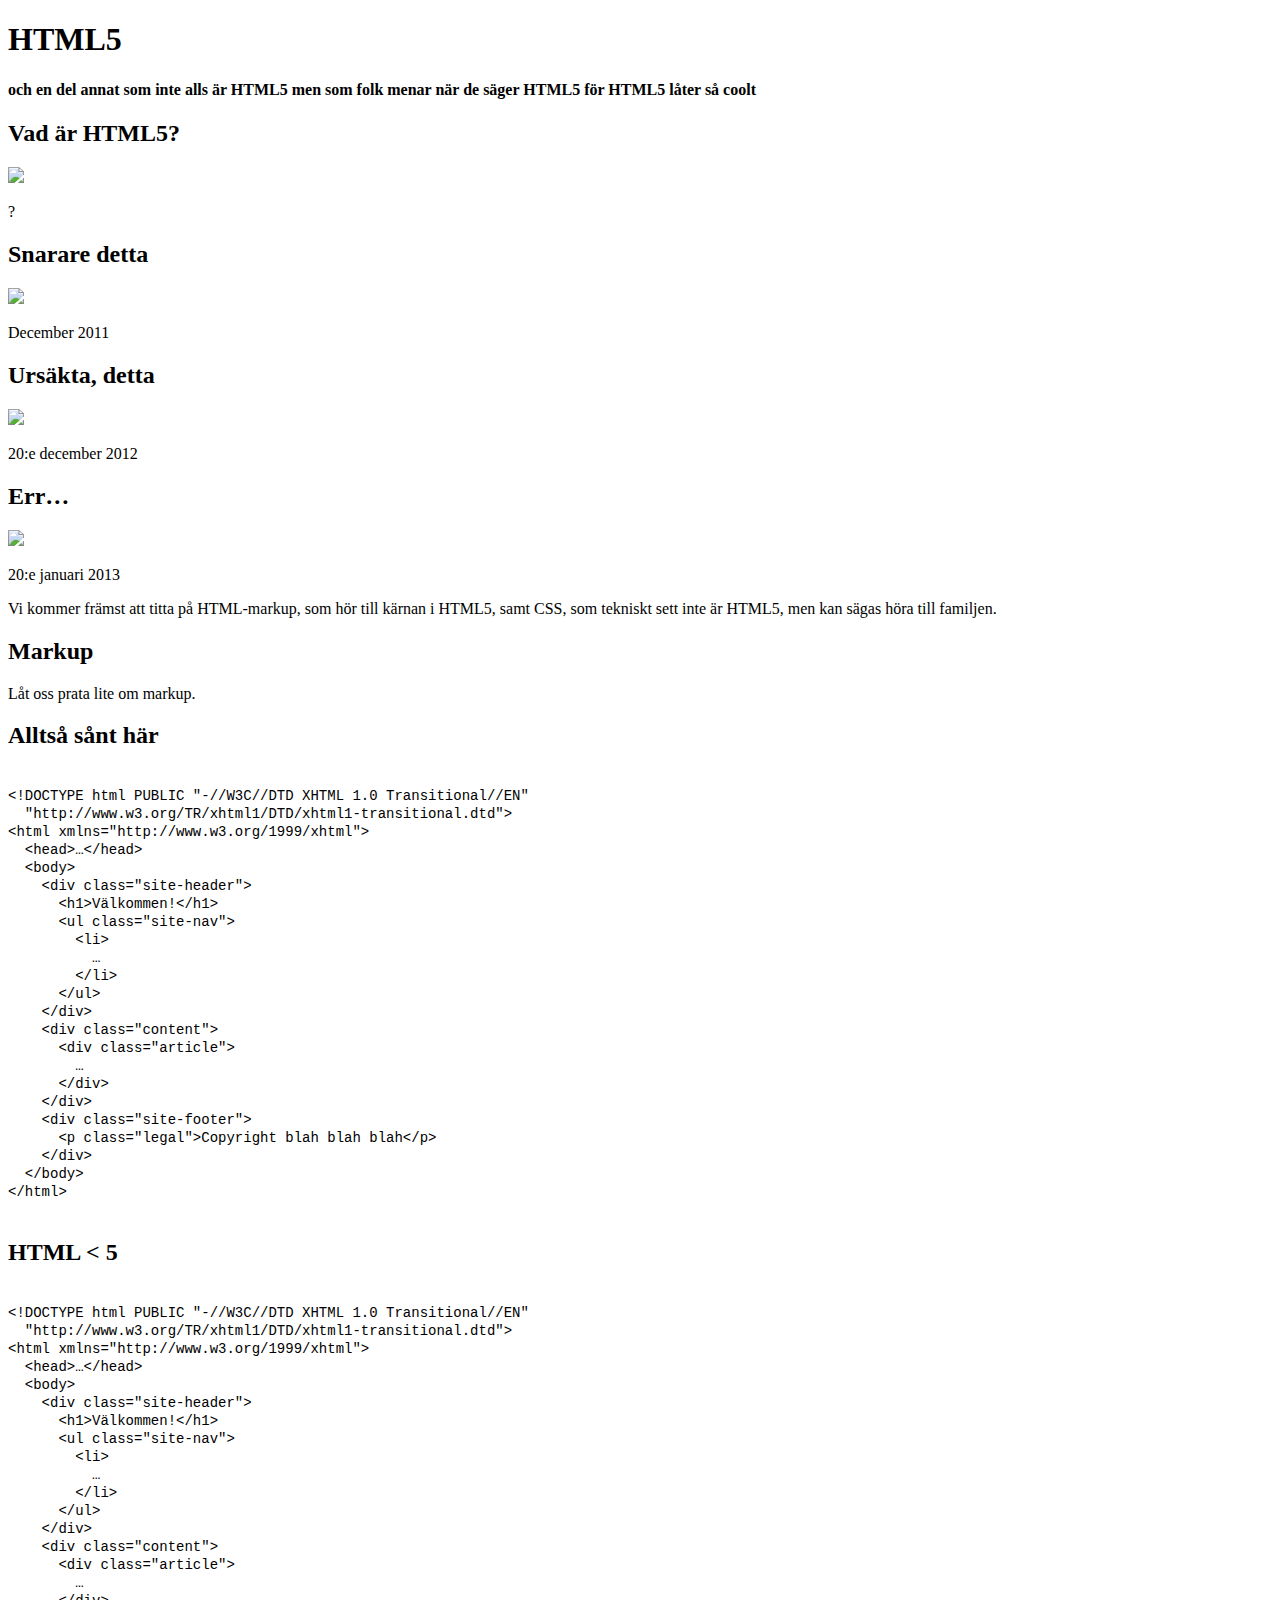
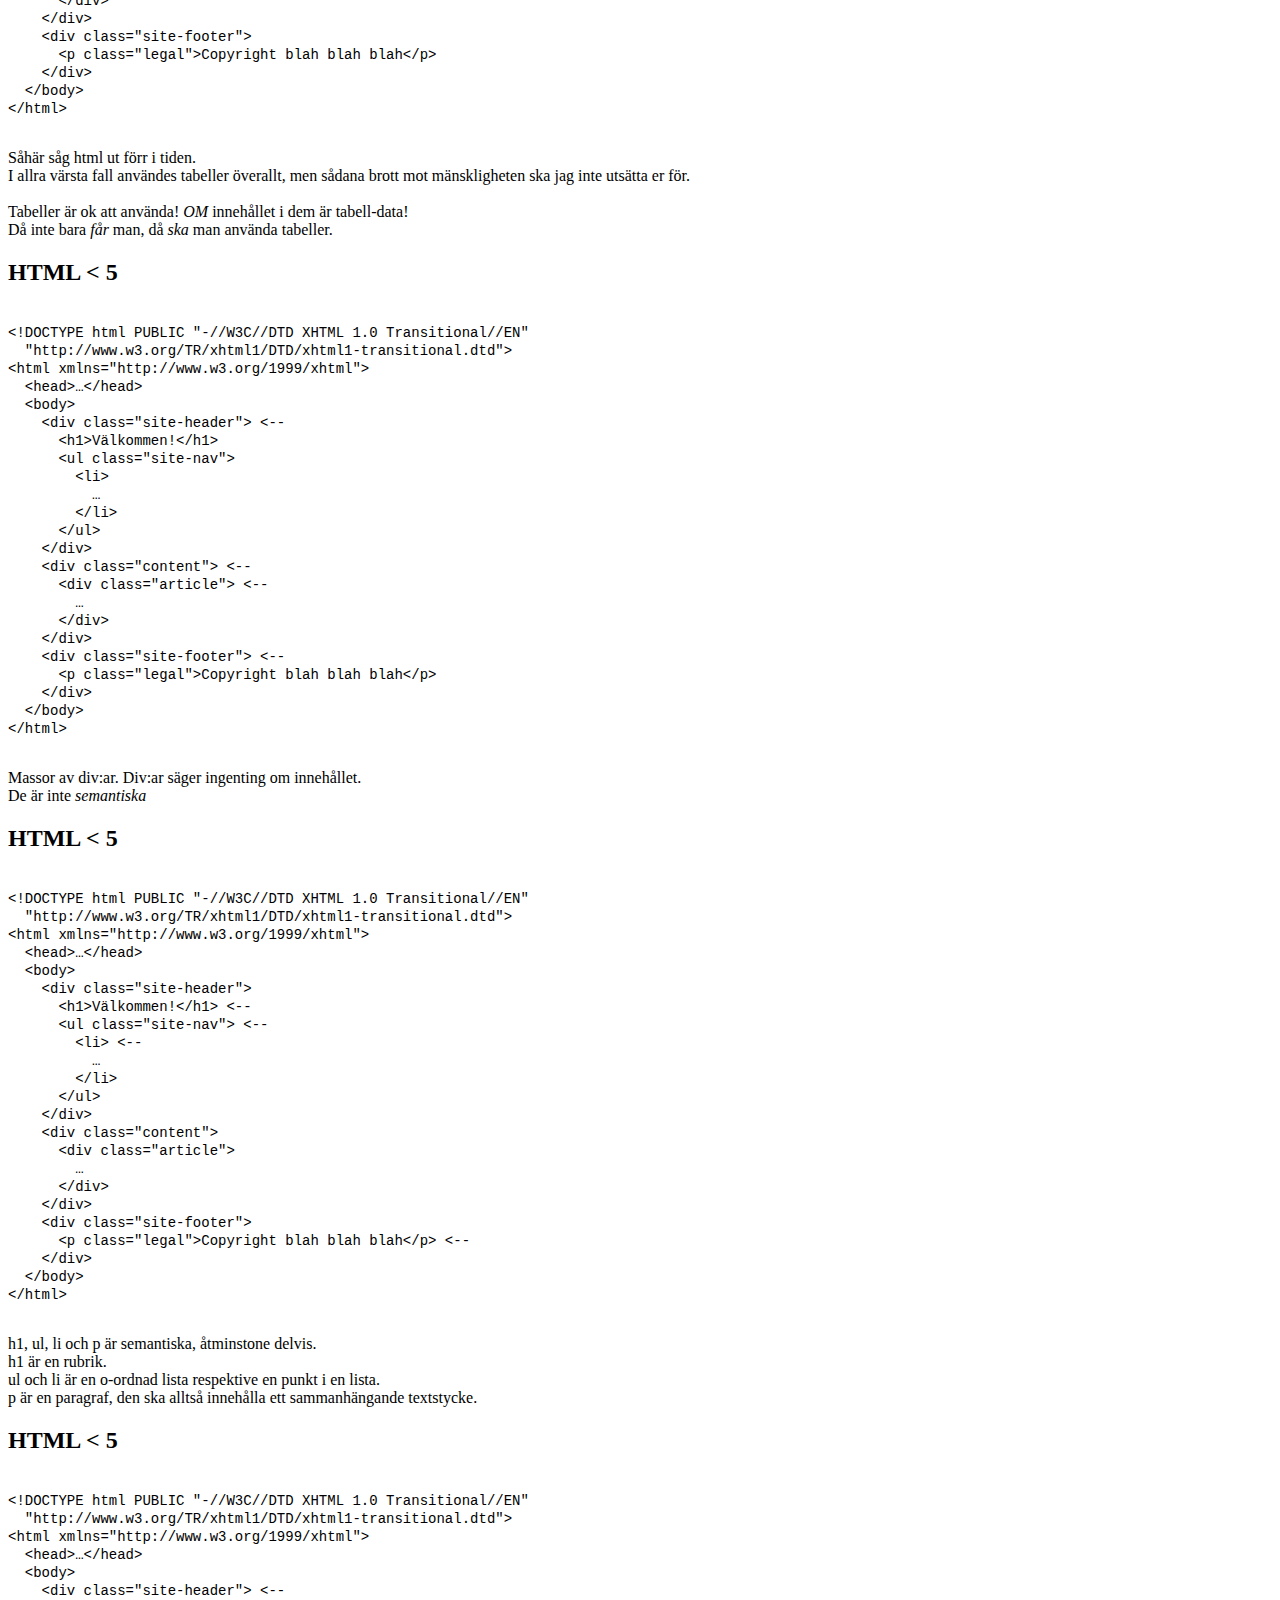
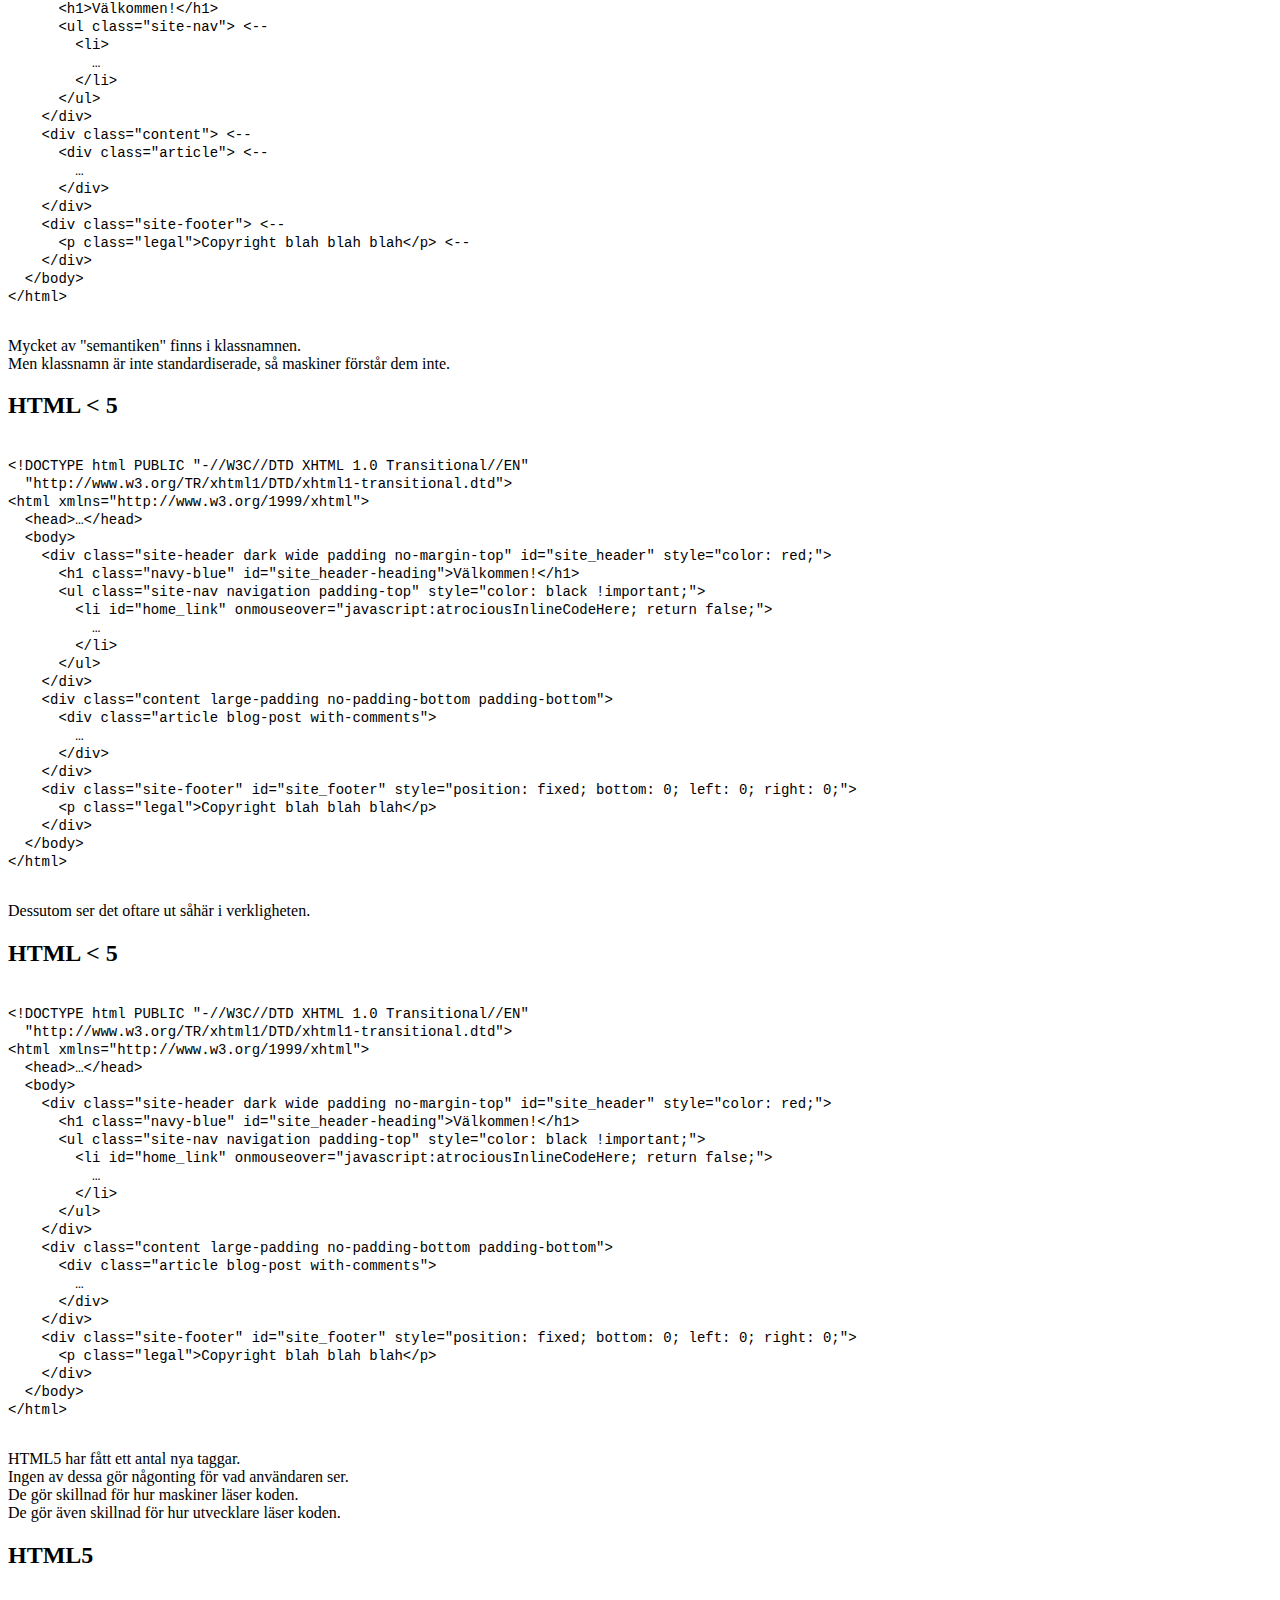
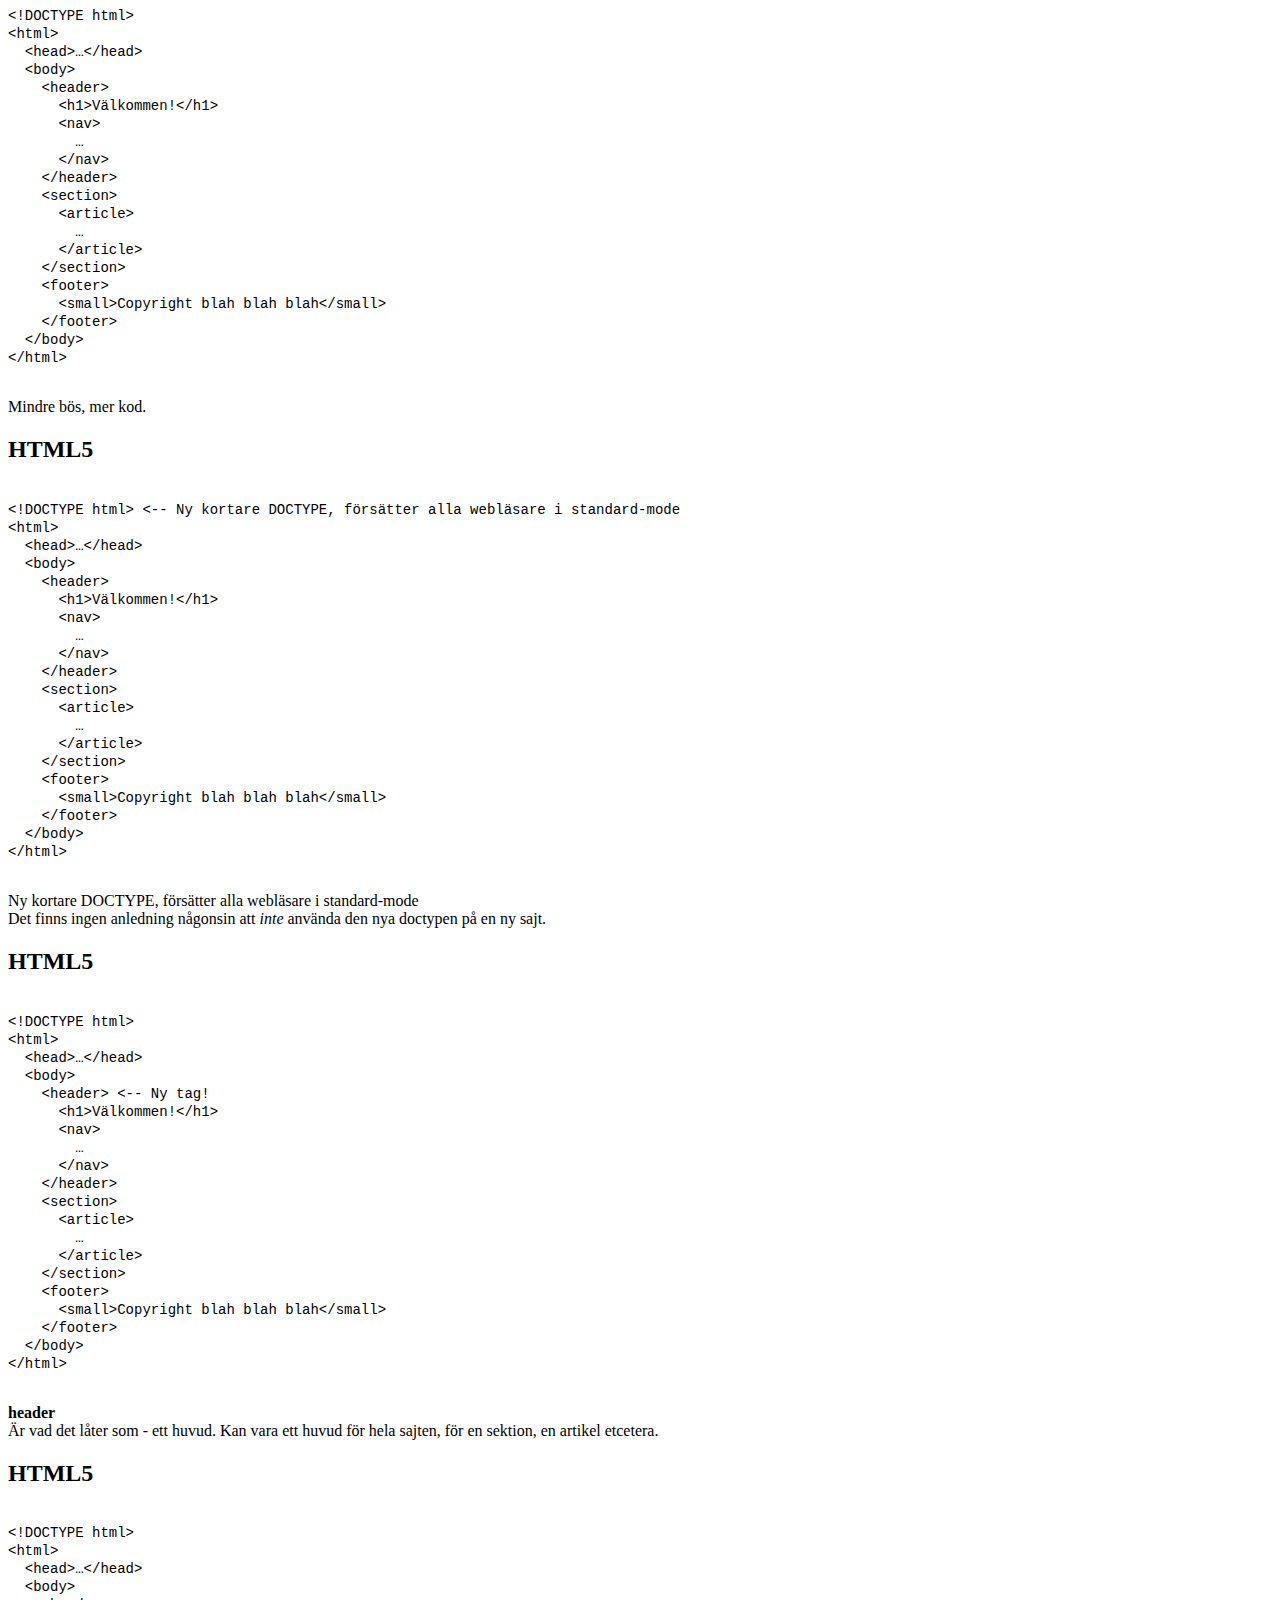
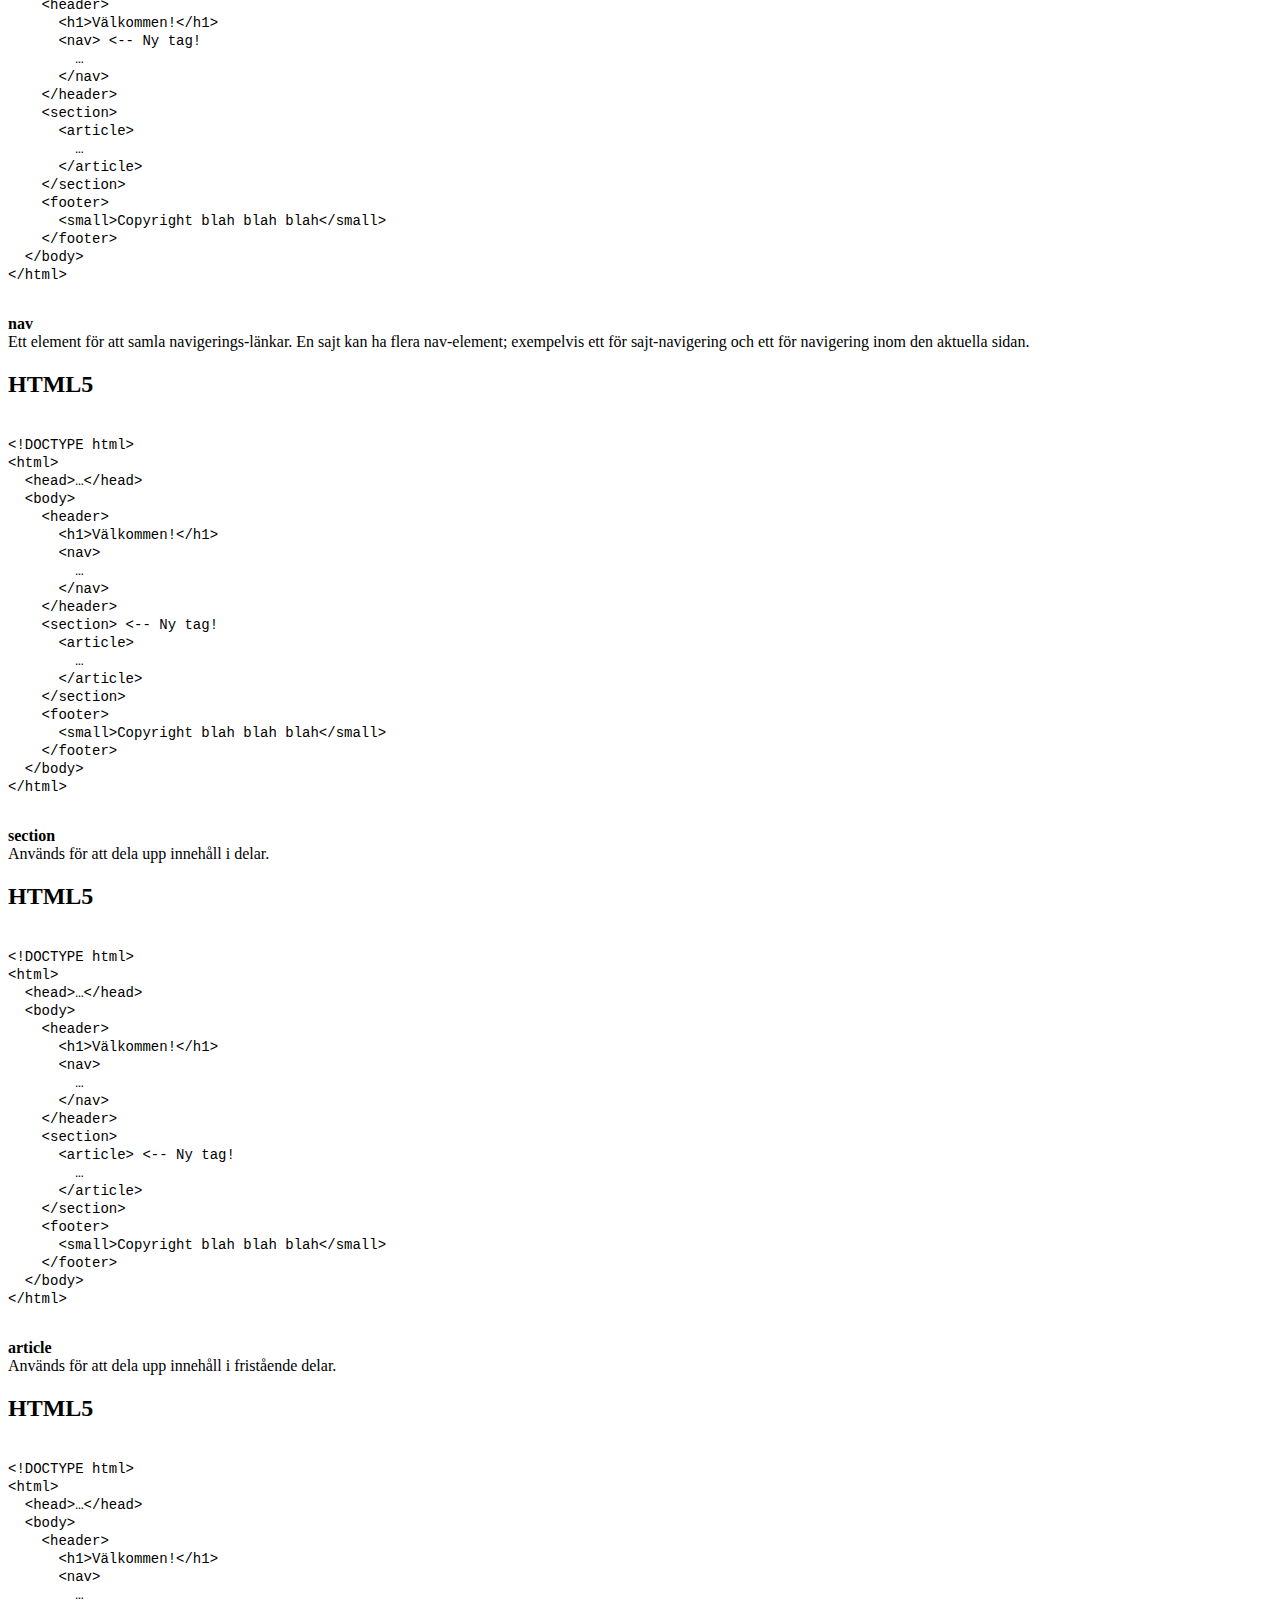
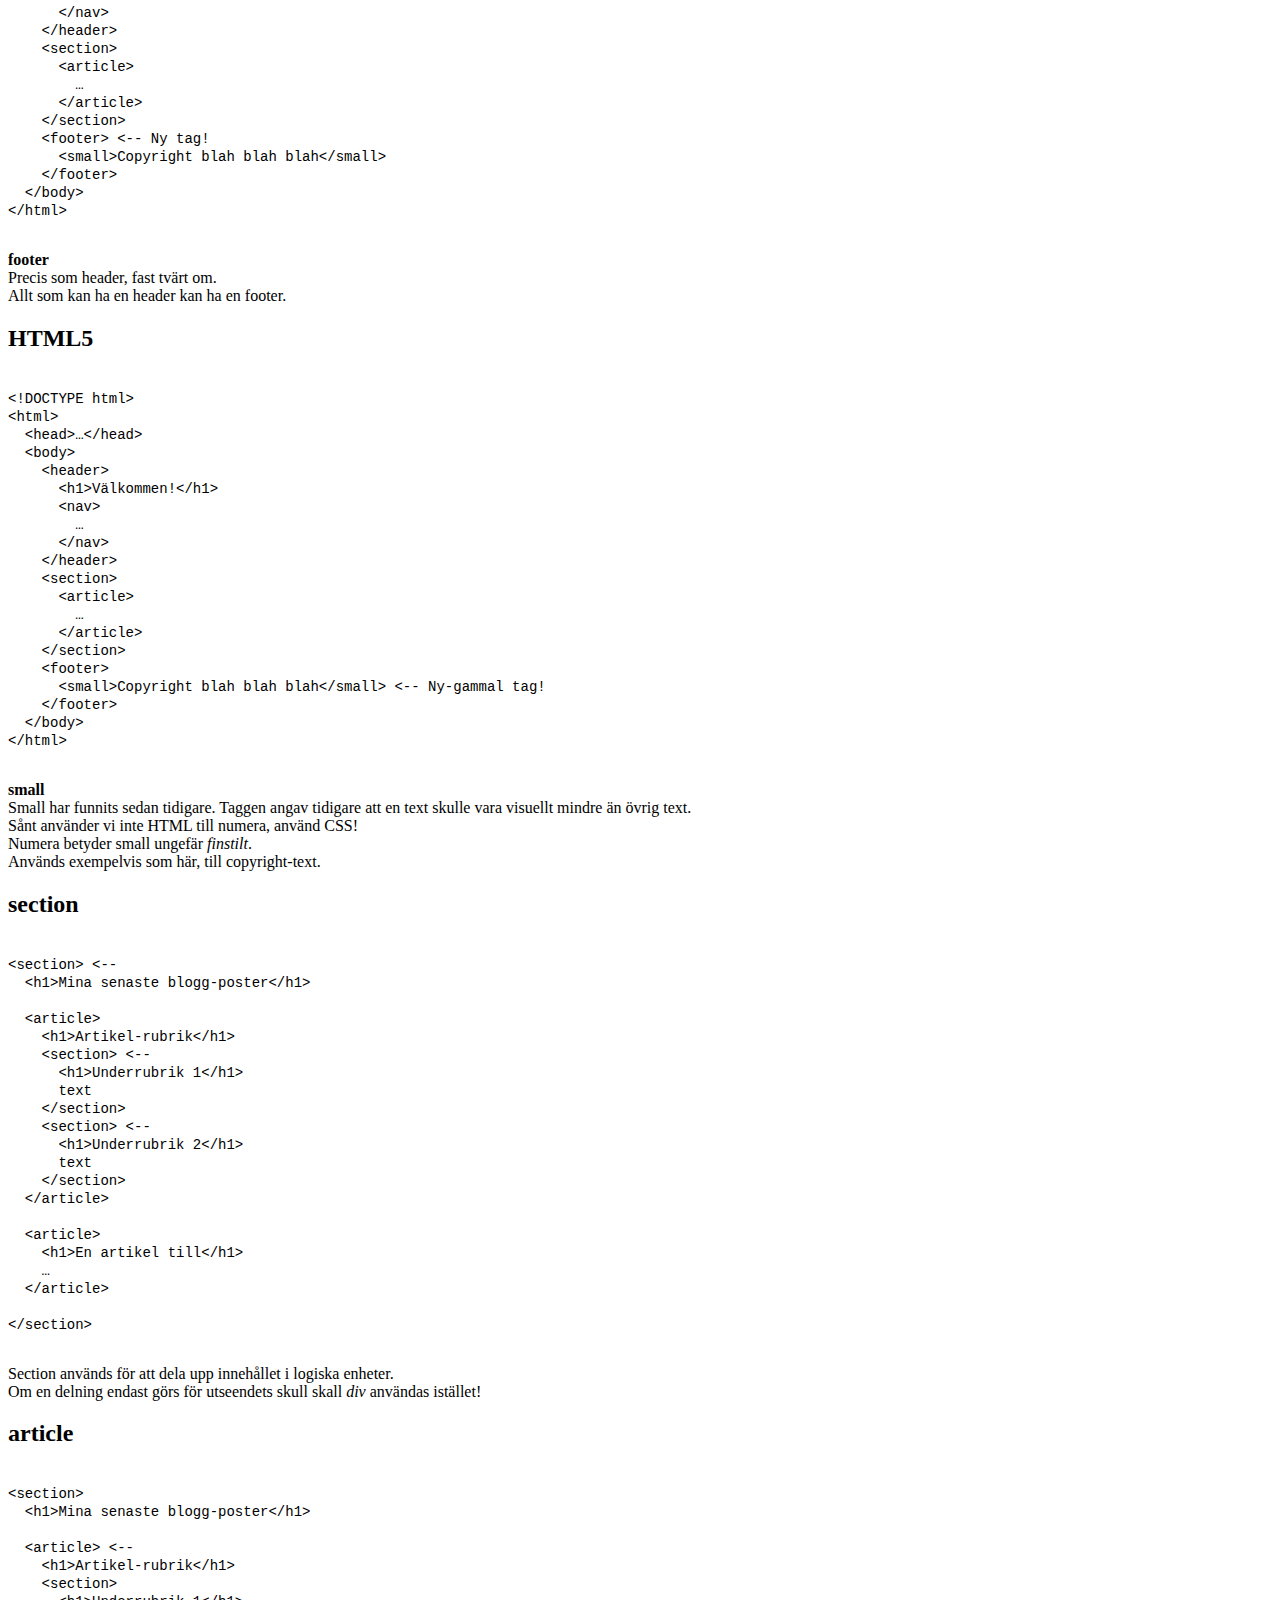
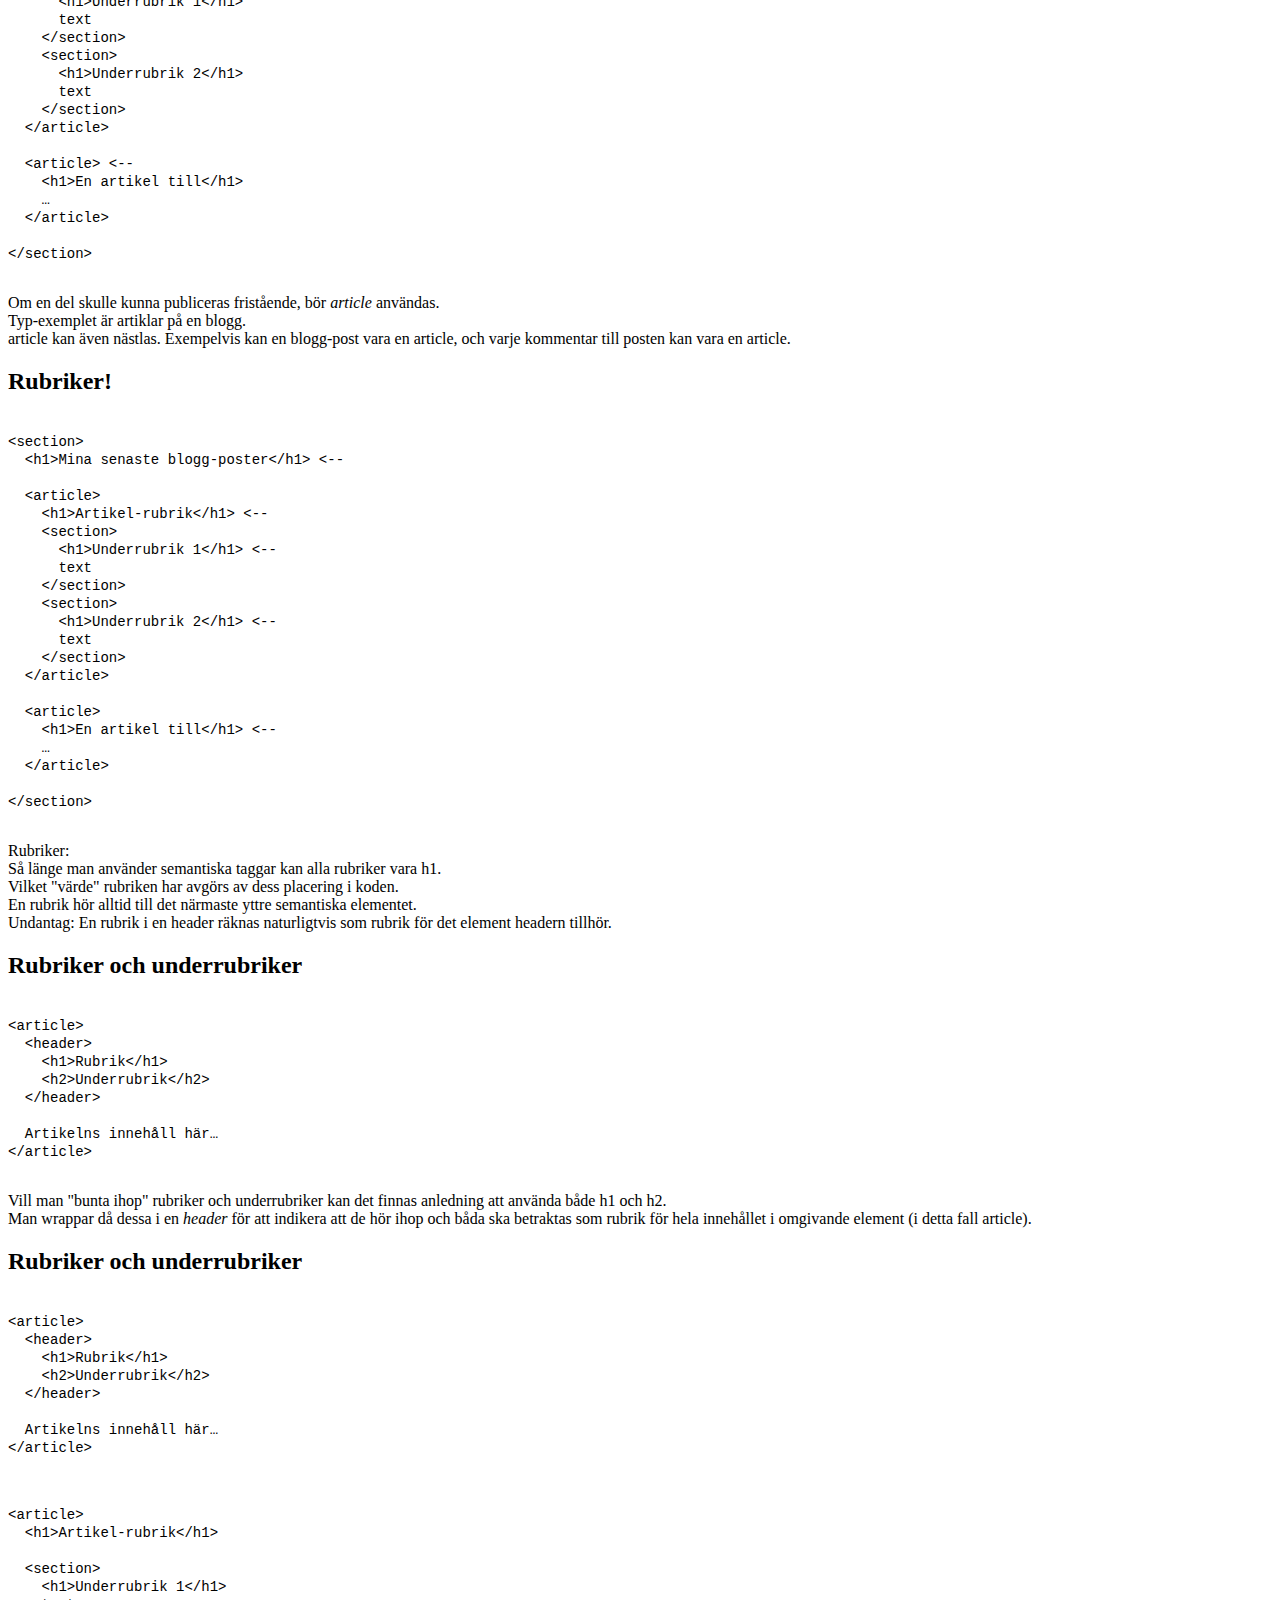
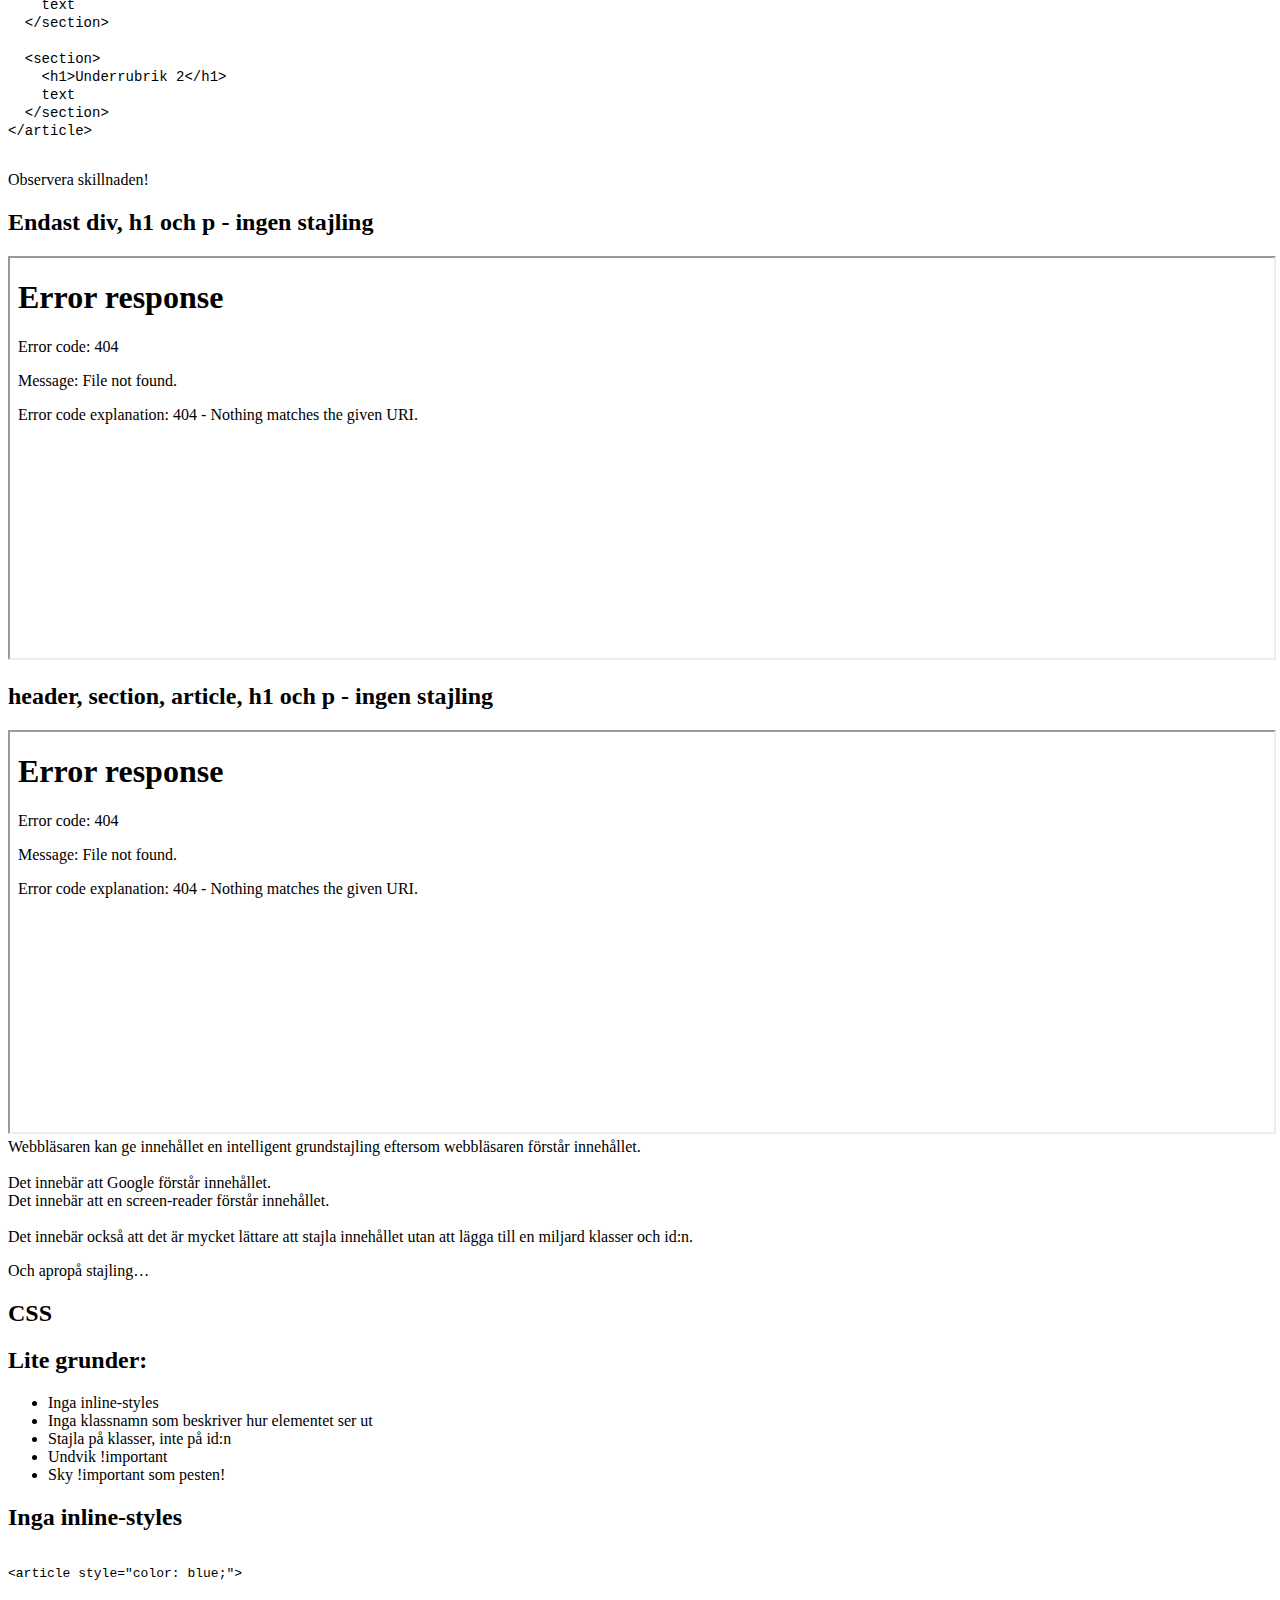
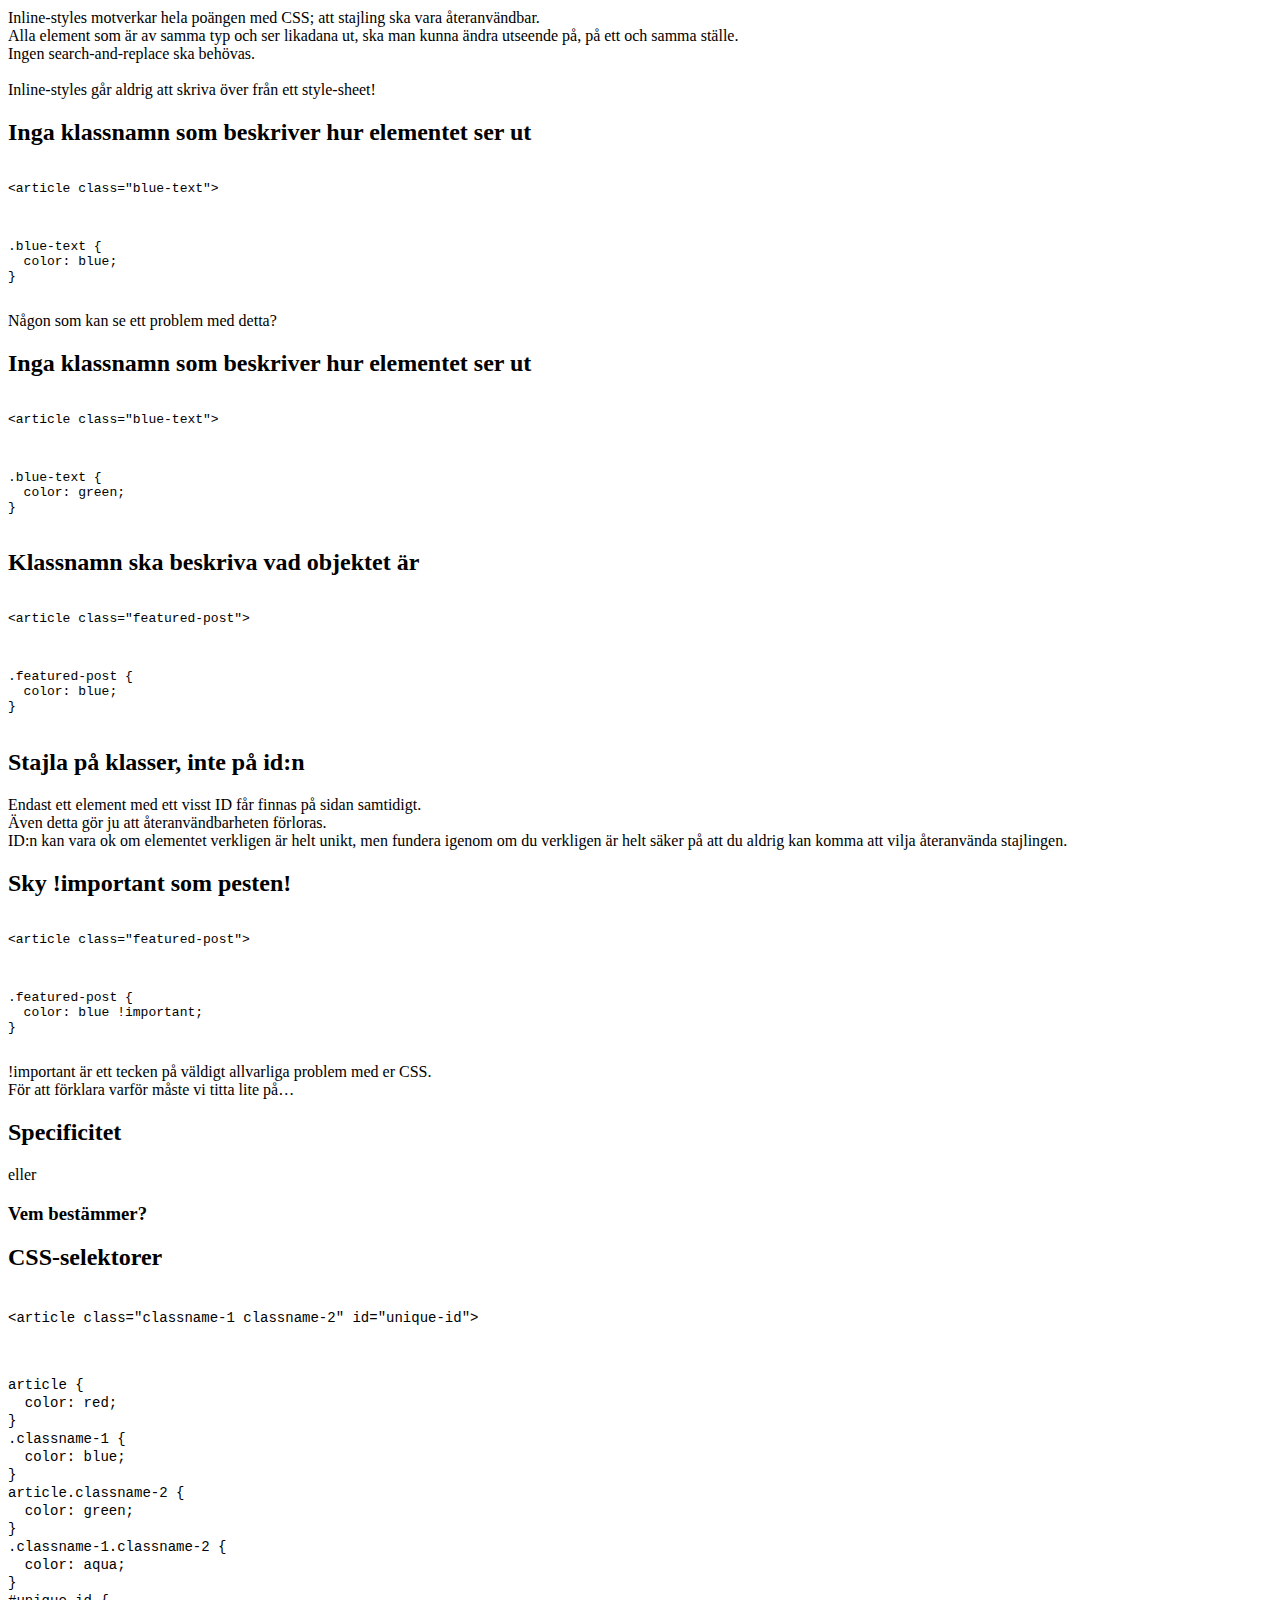
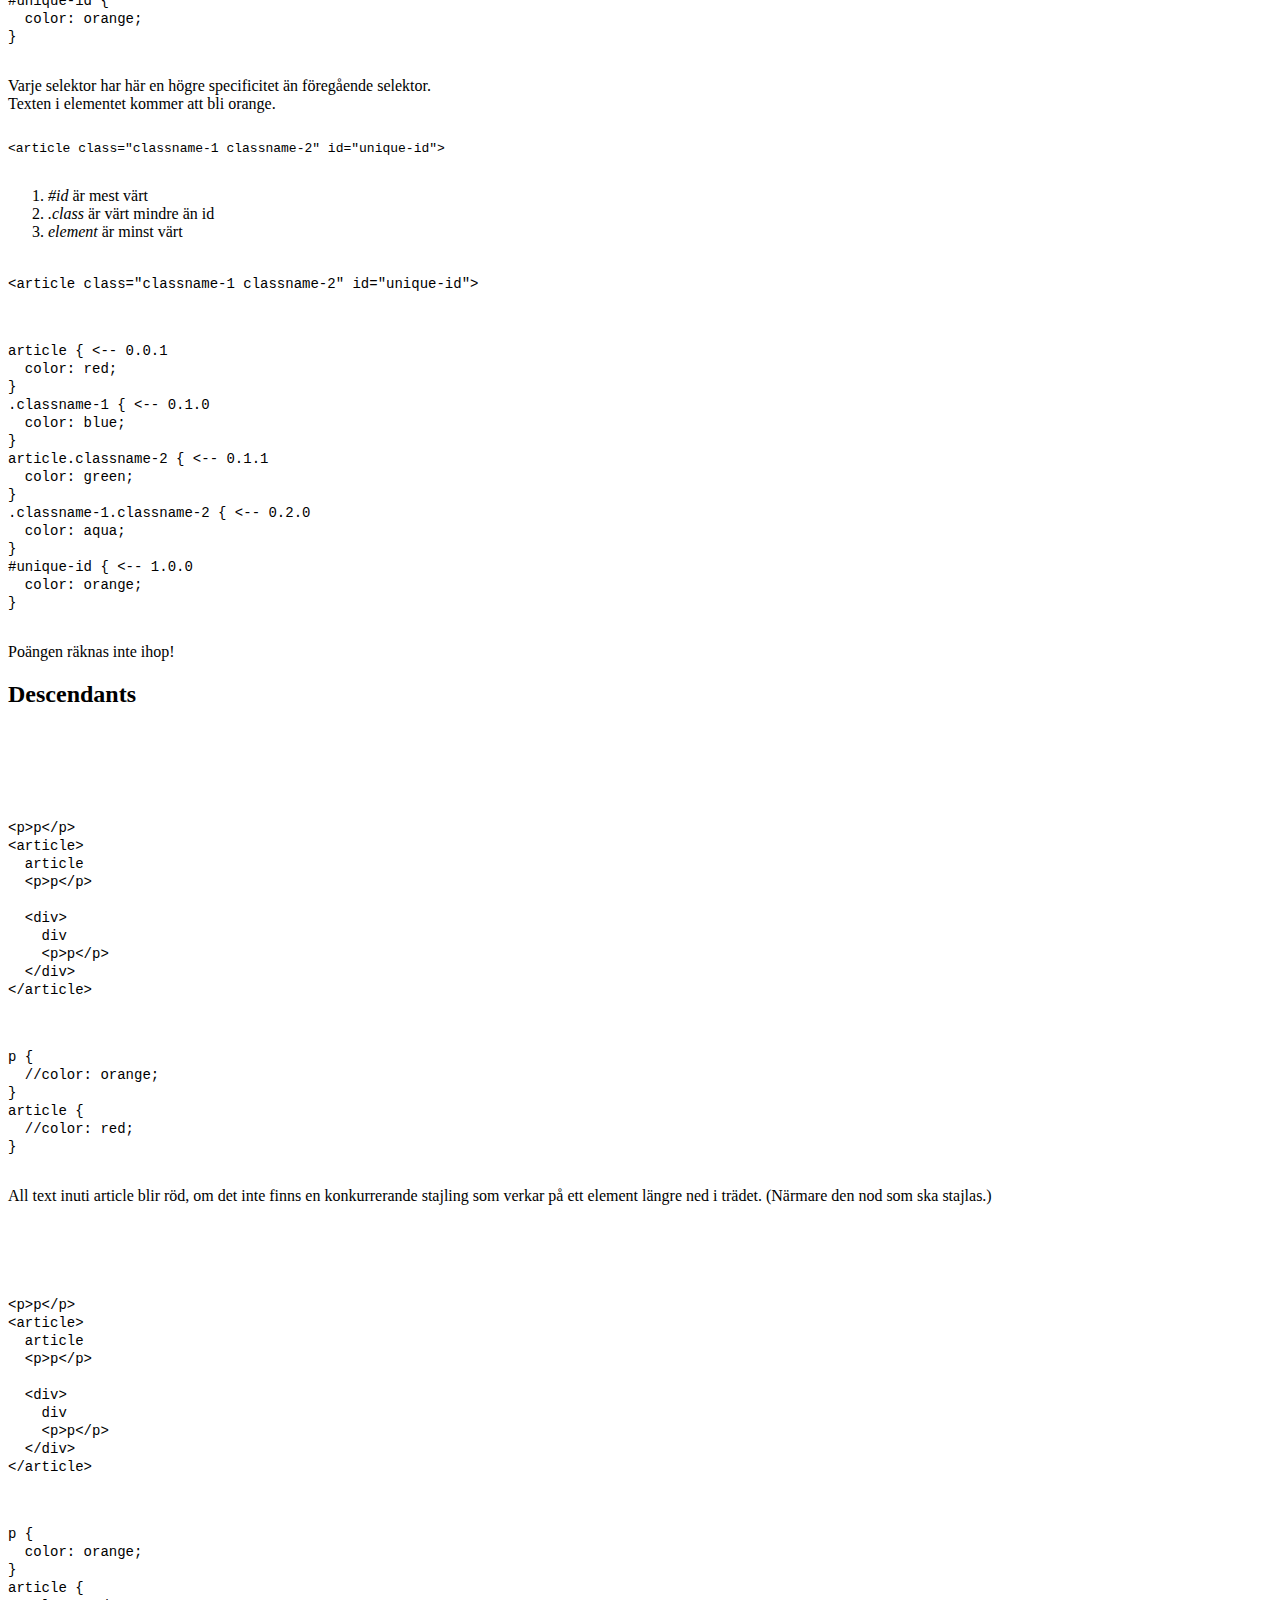
==== commit b4c5ef8e: "Adds files for Knockout workshop." ====
--- a/reveal.js/index.html
+++ b/reveal.js/index.html
@@ -53,7 +53,7 @@
         <section>
           <h2>Vad är HTML5?</h2>
           <p class="fragment">
-            <img src="html5-superman.jpg" />
+            <img src="html5-superman.jpg" style="max-height: 60%;" />
           </p>
           <p class="fragment">
             ?
@@ -64,21 +64,21 @@
           <section data-transition="none">
             <h2>Snarare detta</h2>
             <p>
-              <img src="HTML5-APIs-and-related-technologies-by-Sergey-Mavrody-2011.png" />
+              <img src="HTML5-APIs-and-related-technologies-by-Sergey-Mavrody-2011.png" style="max-height: 70%;" />
             </p>
             <p>December 2011</p>
           </section>
           <section data-transition="none">
             <h2>Ursäkta, detta</h2>
             <p>
-              <img src="HTML5-APIs-and-related-technologies-by-Sergey-Mavrody-2012.png" />
+              <img src="HTML5-APIs-and-related-technologies-by-Sergey-Mavrody-2012.png" style="max-height: 70%;" />
             </p>
             <p>20:e december 2012</p>
           </section>
           <section data-transition="none">
             <h2>Err…</h2>
             <p>
-              <img src="HTML5-APIs-and-related-technologies-by-Sergey-Mavrody-2013.png" />
+              <img src="HTML5-APIs-and-related-technologies-by-Sergey-Mavrody-2013.png" style="max-height: 70%;" />
             </p>
             <p>20:e januari 2013</p>
 
@@ -757,7 +757,7 @@
         <section>
 
           <section>
-            <h2>Endast div, p och h1 - ingen stajling</h2>
+            <h2>Endast div, h1 och p - ingen stajling</h2>
             <iframe src="non-semantic.html" style="width: 100%; height: 400px;"></iframe>
           </section>
 
@@ -807,8 +807,8 @@
           </code></pre>
 
           <aside class="notes">
-            Inline-styles, motverkar hela poängen med CSS, att stajling ska vara återanvändbar.<br />
-            Alla element som är av samma typ och ser likadana ut, så man kan också kunna ändra utseende på på ett och samma ställe.<br />
+            Inline-styles motverkar hela poängen med CSS; att stajling ska vara återanvändbar.<br />
+            Alla element som är av samma typ och ser likadana ut, ska man kunna ändra utseende på, på ett och samma ställe.<br />
             Ingen search-and-replace ska behövas.<br />
             <br />
             Inline-styles går aldrig att skriva över från ett style-sheet!
@@ -949,7 +949,7 @@
 article { &lt;-- 0.0.1
   color: red;
 }
-classname-1 { &lt;-- 0.1.0
+.classname-1 { &lt;-- 0.1.0
   color: blue;
 }
 article.classname-2 { &lt;-- 0.1.1
@@ -1079,6 +1079,36 @@
               Alltså endast när p är ett child-element till article.<br />
               Inga andra element får finnas emellan.
             </aside>
+          </section>
+
+          <section>
+            <div id="descendants-4" class="descendants" style="background-color: white; margin-left: auto; margin-right: auto; padding: 30px; width: 84%; text-align: left; font-size: 14px;"></div>
+            <pre><code data-trim contenteditable class="liveCoding xml" data-livecoding-id="descendants-4" style="font-size: 14px; line-height: 18px; margin-top: 20px;">
+&lt;p&gt;p&lt;/p&gt;
+&lt;article&gt;
+  article
+  &lt;p&gt;p&lt;/p&gt;
+
+  &lt;div&gt;
+    div
+    &lt;p&gt;p&lt;/p&gt;
+  &lt;/div&gt;
+&lt;/article&gt;
+            </code></pre>
+            <pre><code data-trim contenteditable class="liveCoding css" data-livecoding-id="descendants-4" style="font-size: 14px; line-height: 18px; margin-top: 20px;">
+p {
+  color: orange;
+}
+article {
+  color: red;
+}
+article p {
+  color: blue;
+}
+article&gt;p {
+  color: green;
+}
+            </code></pre>
           </section>
 
           <section>
@@ -1146,7 +1176,9 @@
               Varför?<br />
               <br />
               Sammanlagt har selektorn hög specificitet, men längst åt höger är den generell.<br />
-              Det blir svårt att skriva över utan att använda !important.
+              Det blir svårt att skriva över utan att använda !important.<br />
+              <br />
+              Så vad bör man göra istället?
             </aside>
           </section>
 
@@ -1270,7 +1302,7 @@
   padding: 5px 10px;
   text-shadow: 0 2px 0 #eeeeee, 0 -2px 0 #999999;
 }
-  .button:active{
+.button:active {
   background-image: linear-gradient(to bottom, #c3c3c3 0%, #d3d3d3 50%, #c3c3c3 100%);
   box-shadow: inset 0 -4px 2px -2px #cccccc, inset 0 8px 4px -4px #bfbfbf;
   color: #b3b3b3;
@@ -1318,6 +1350,10 @@
             </aside>
           </section>
 
+        </section>
+
+        <section>
+          <h1>Tack</h1>
         </section>
 
       </div>
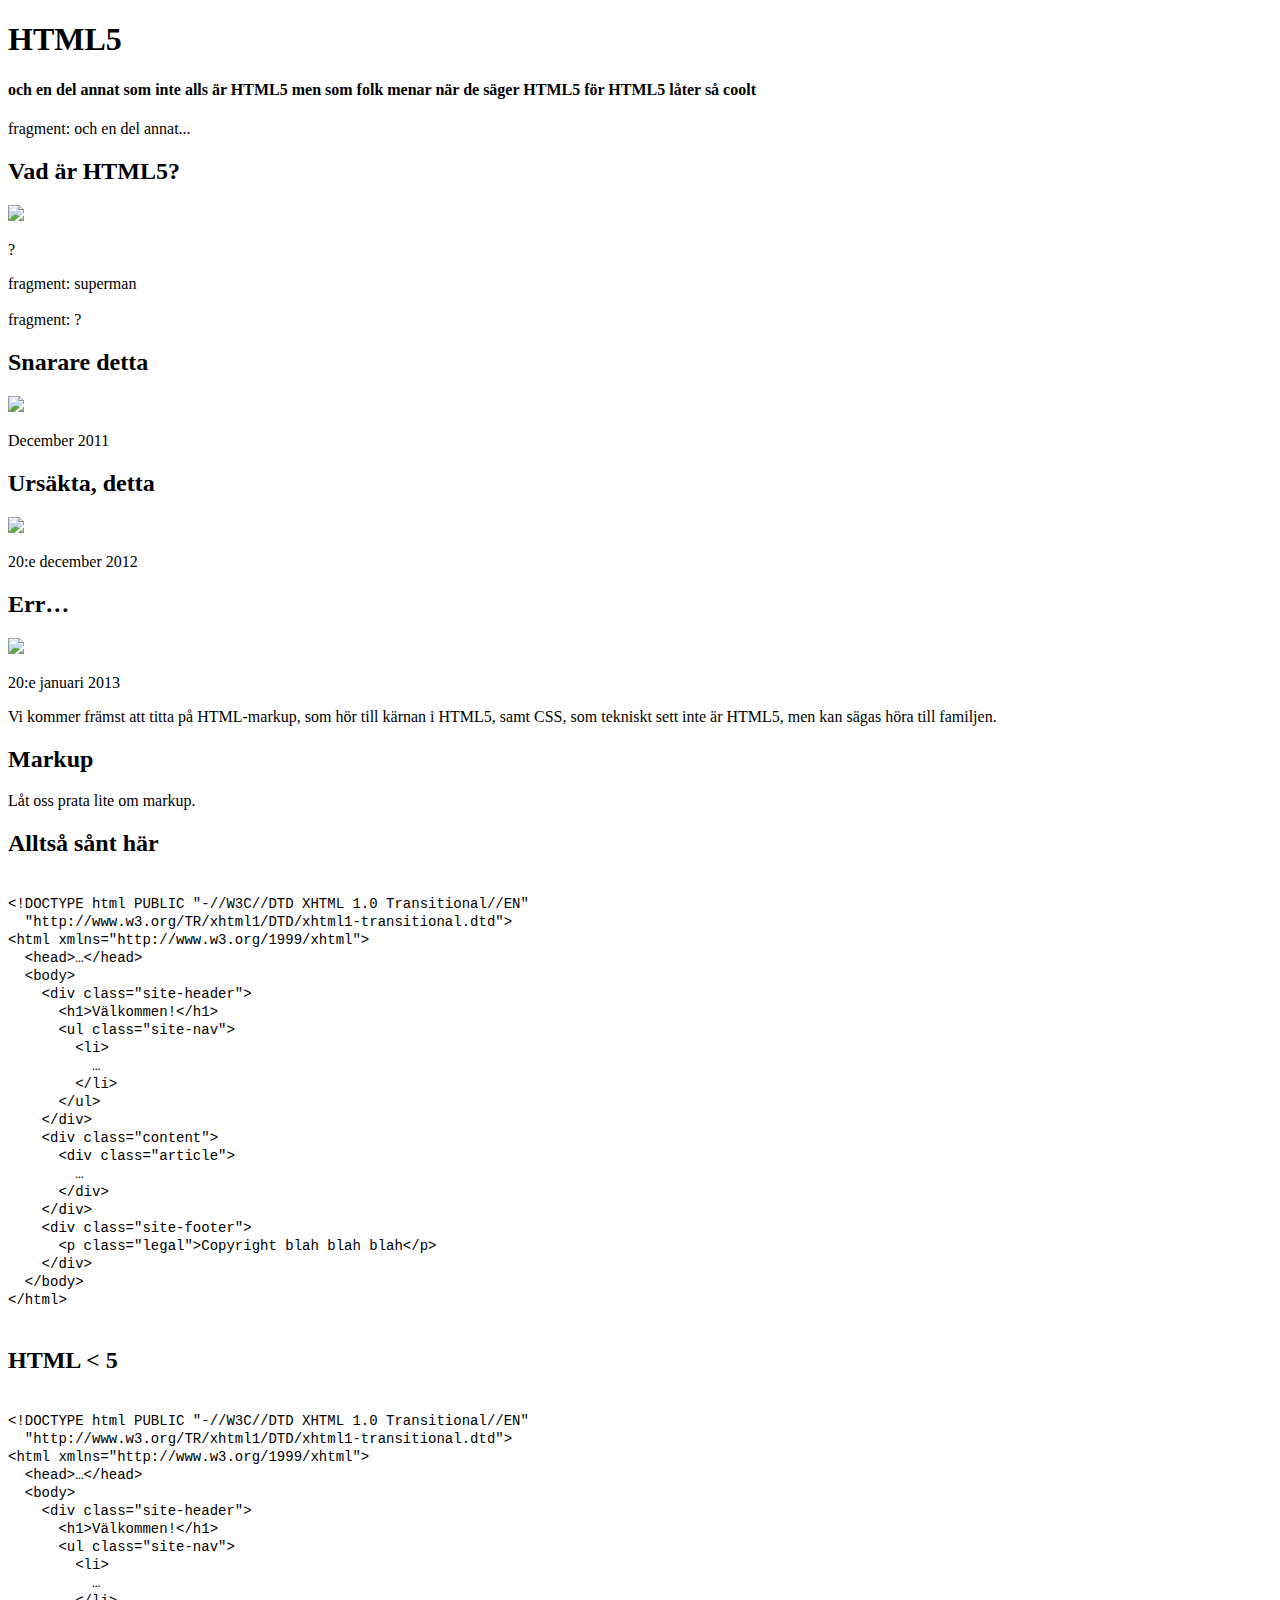
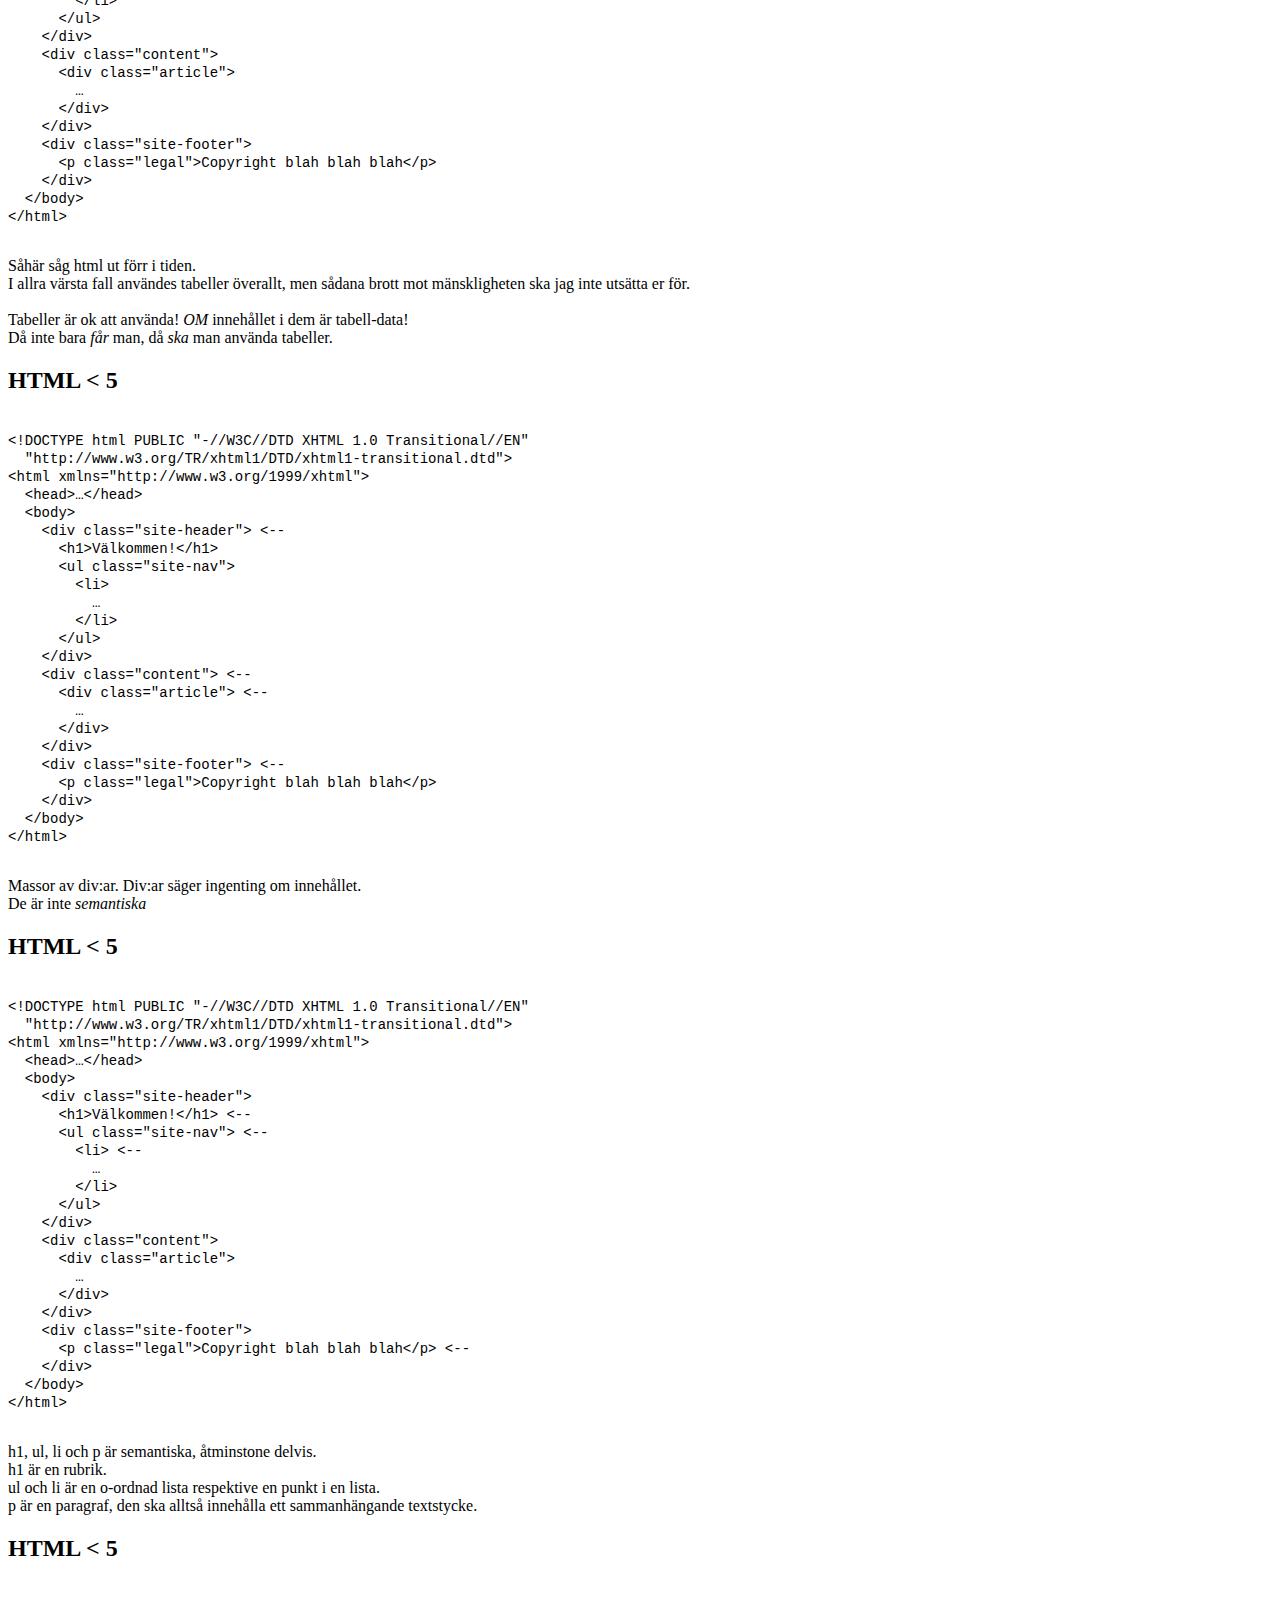
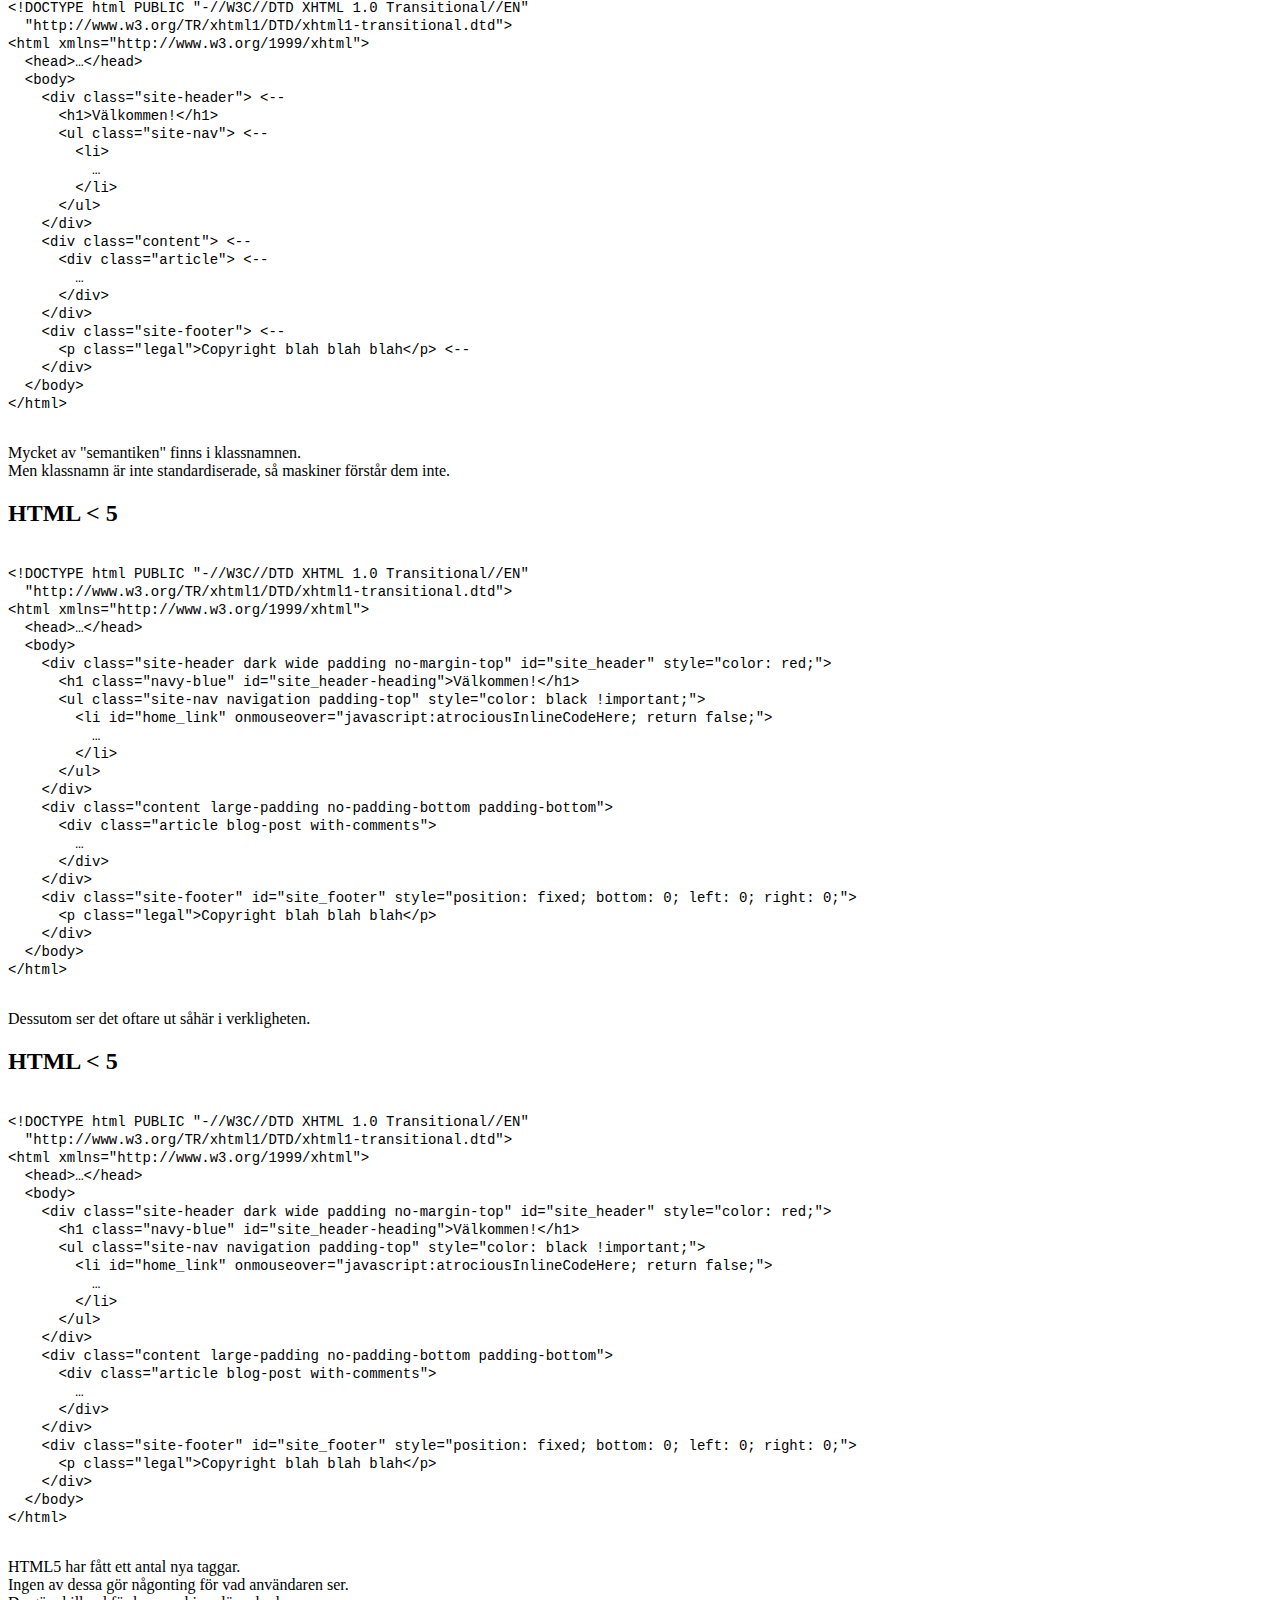
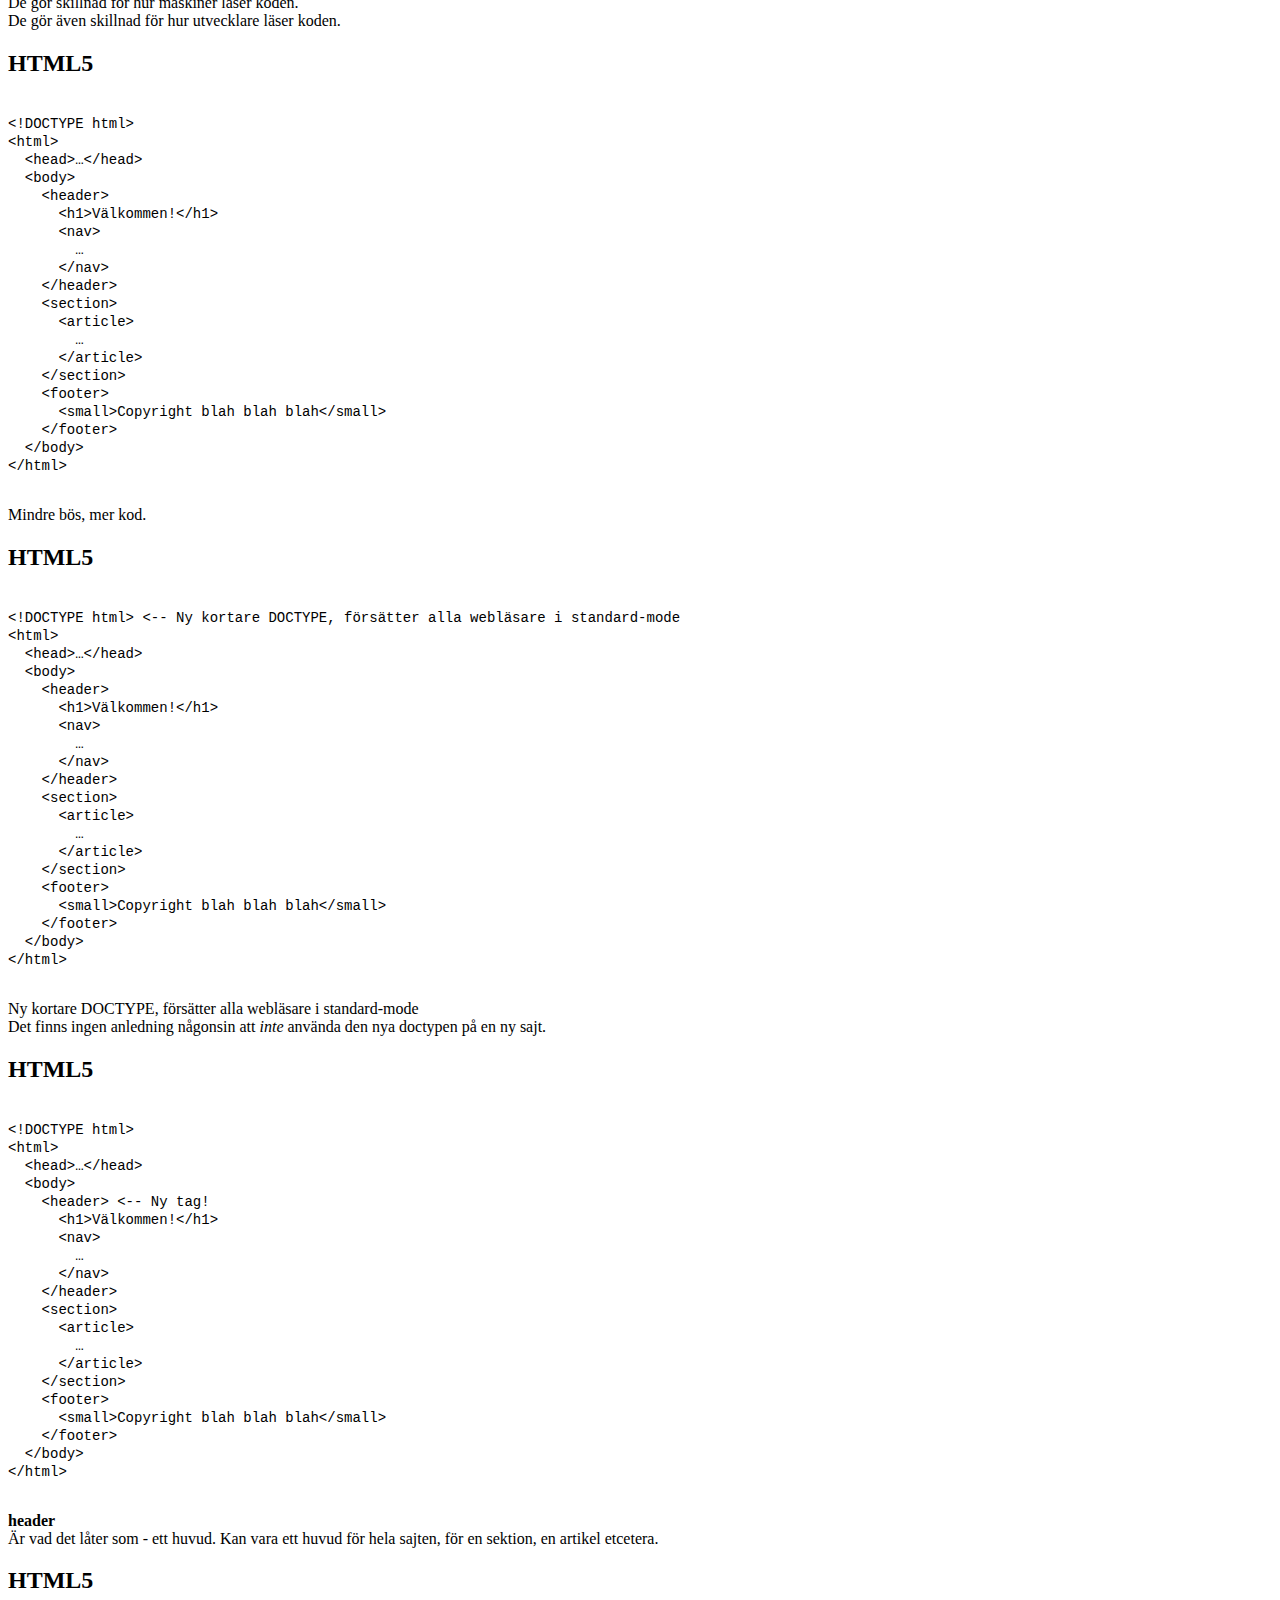
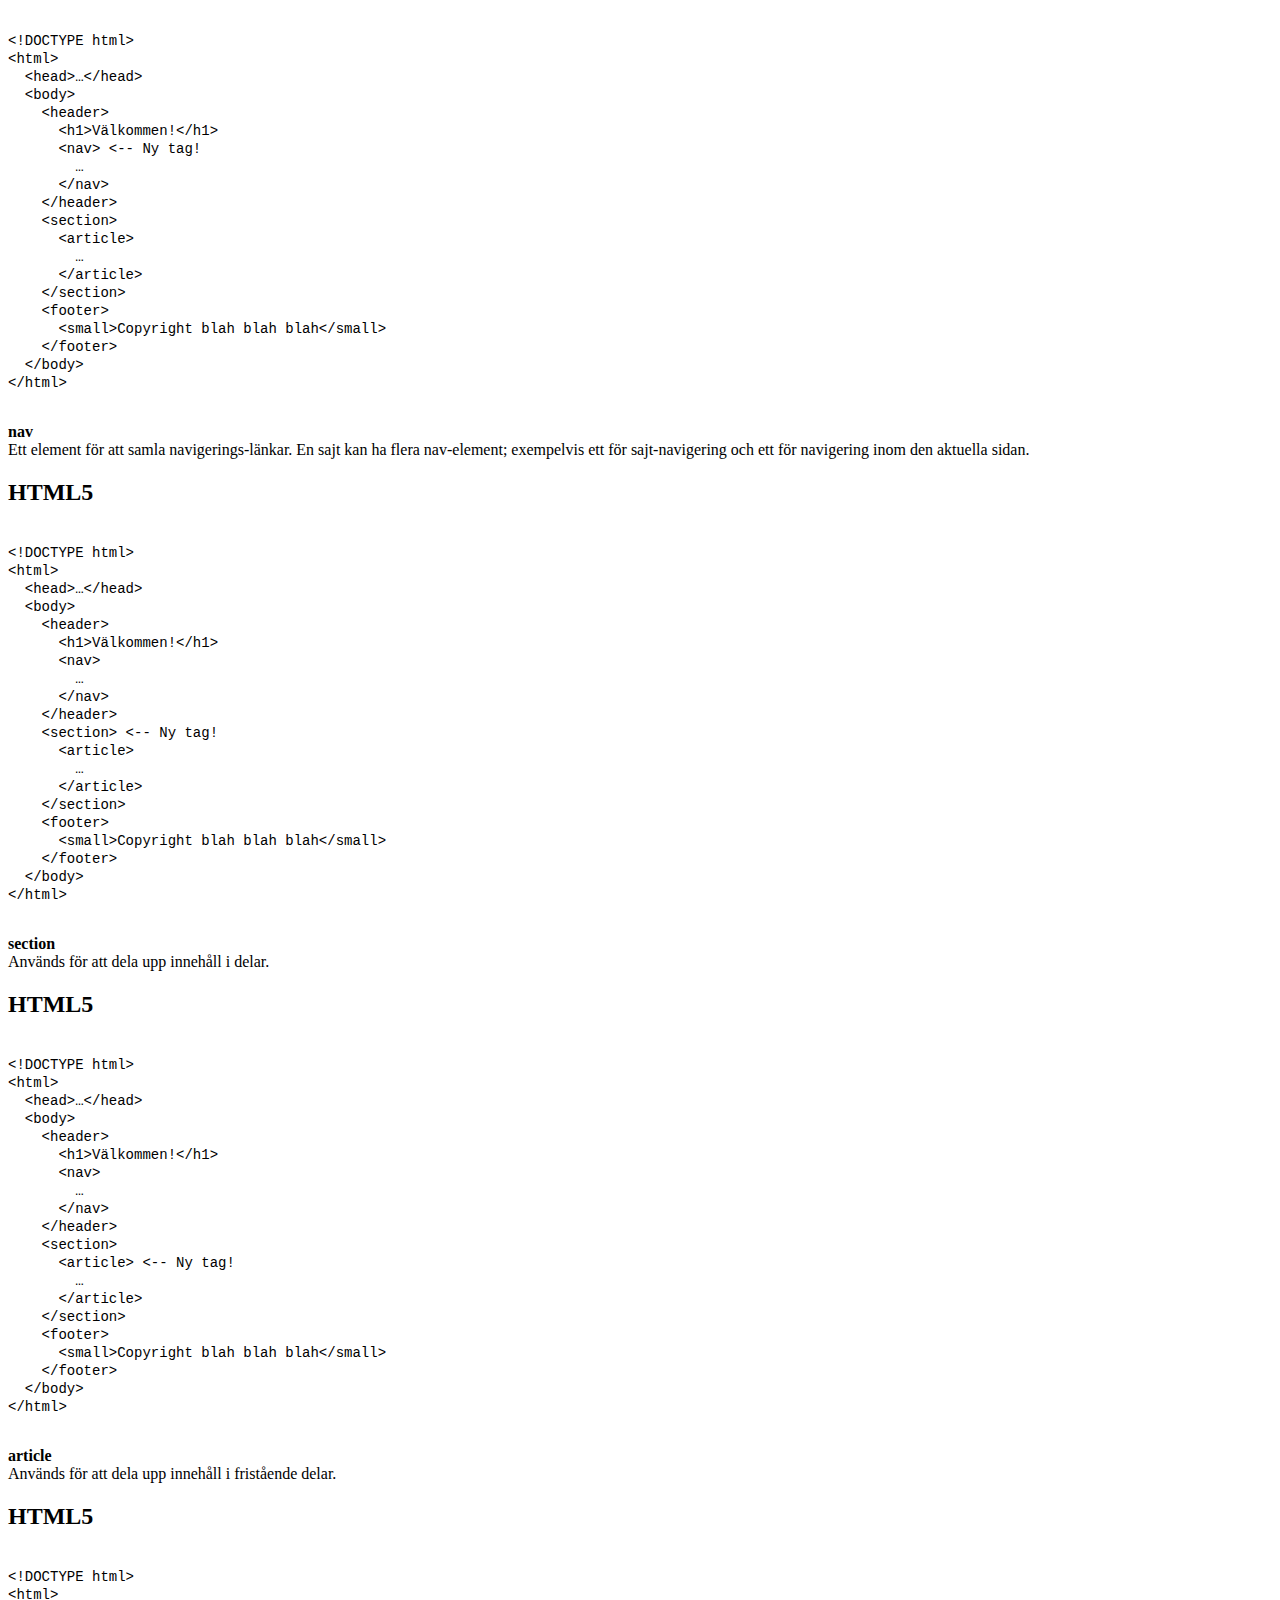
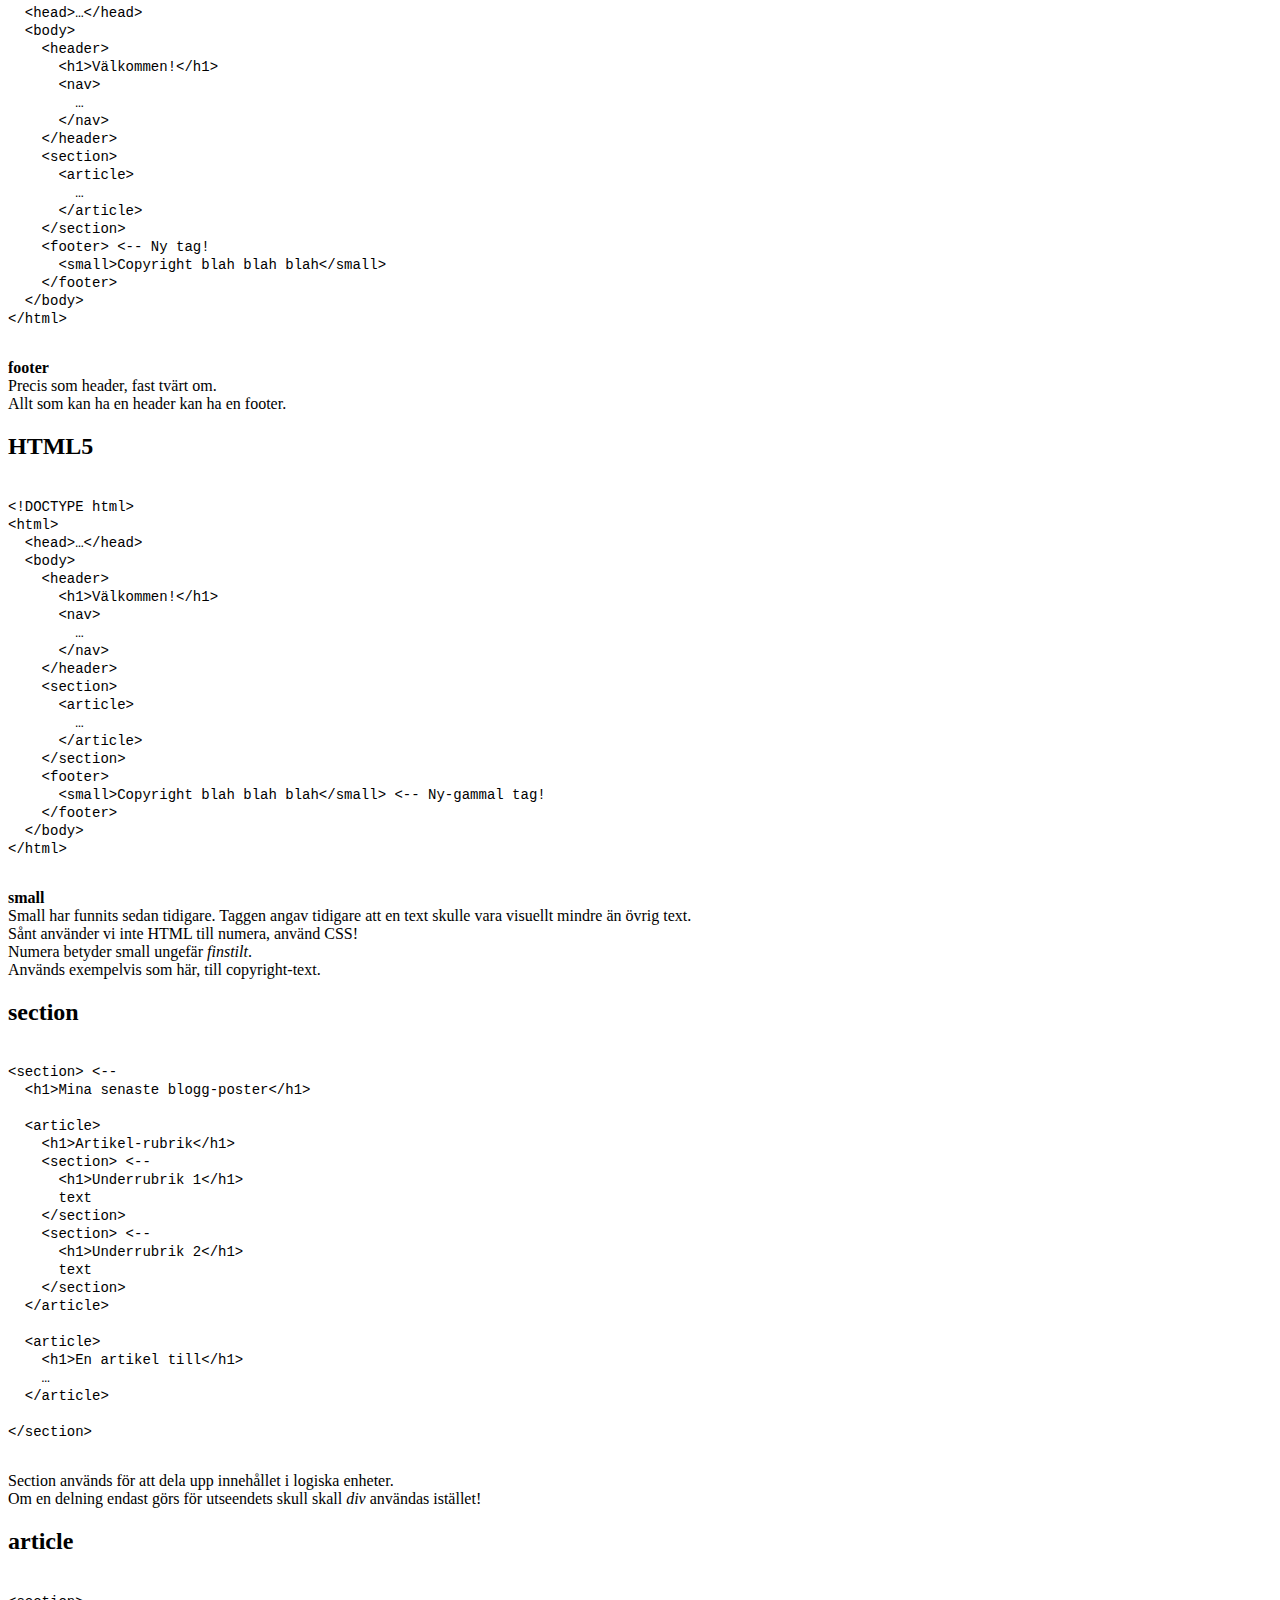
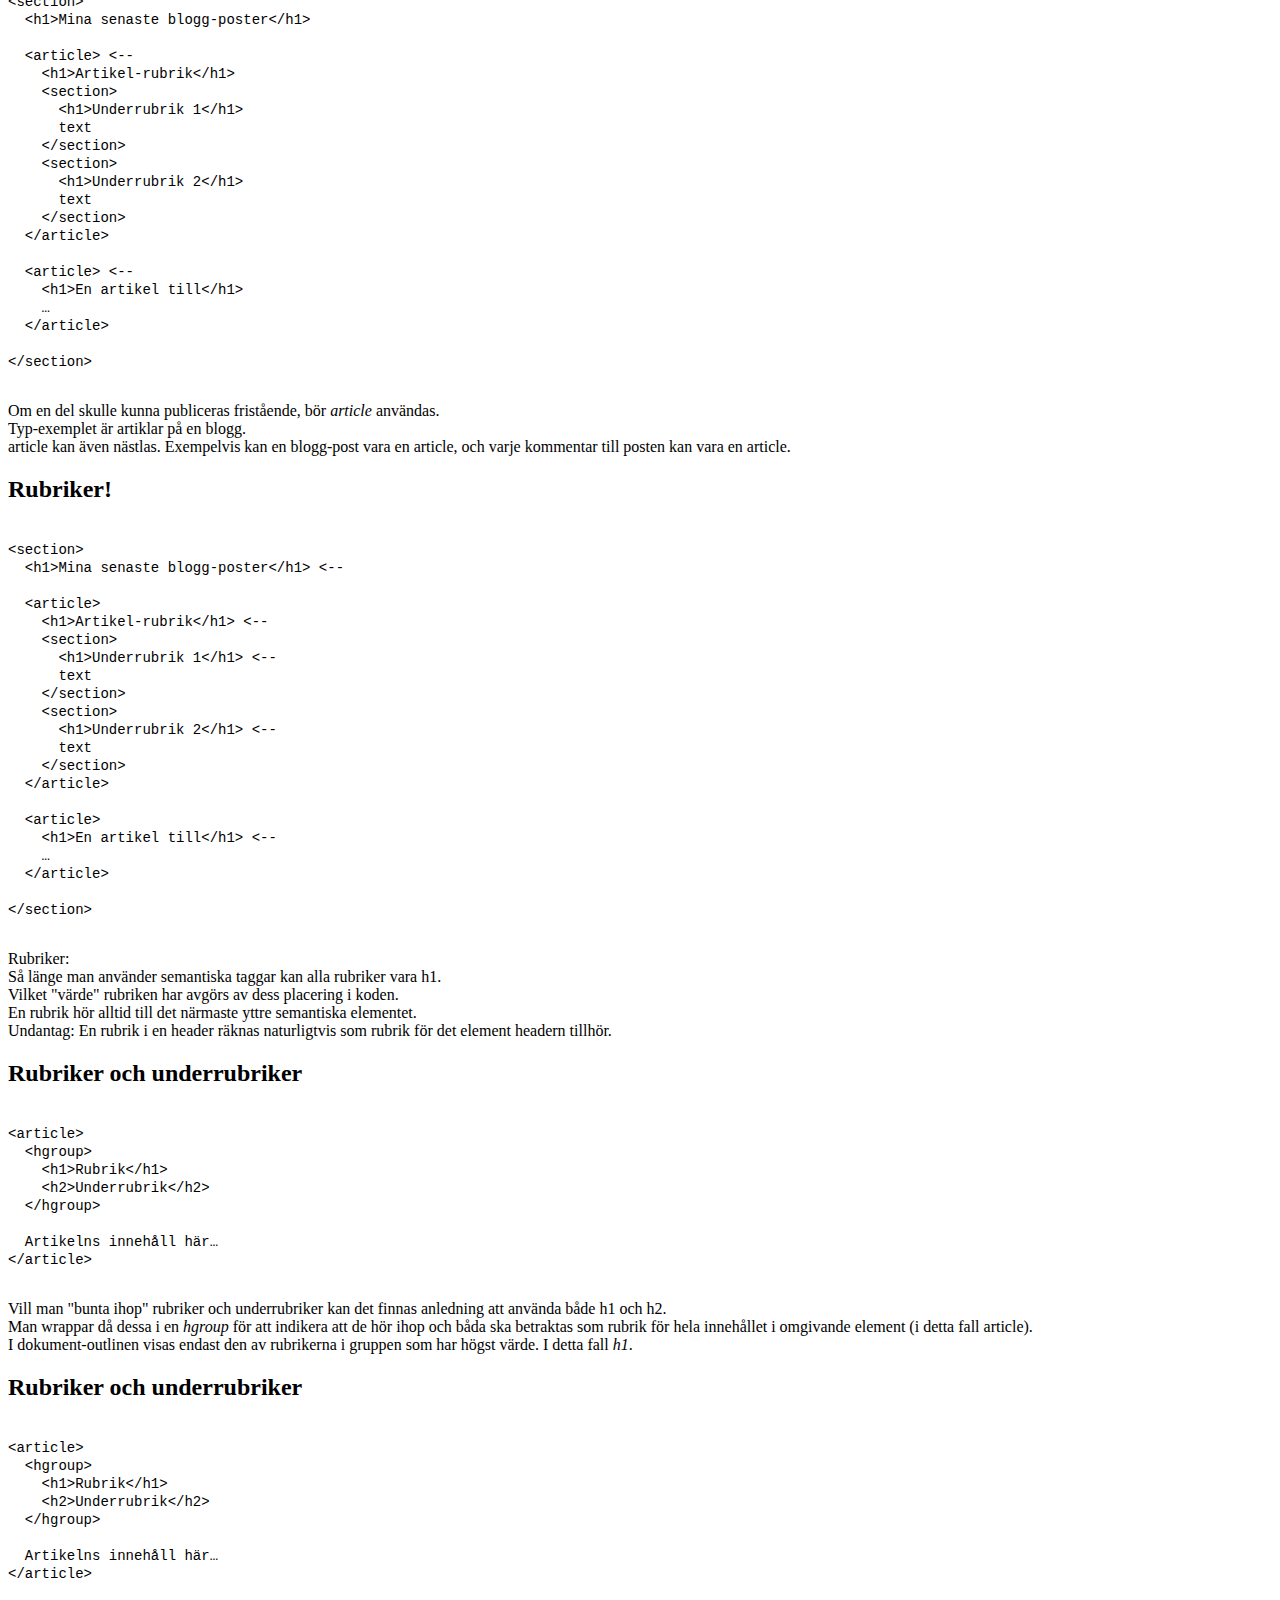
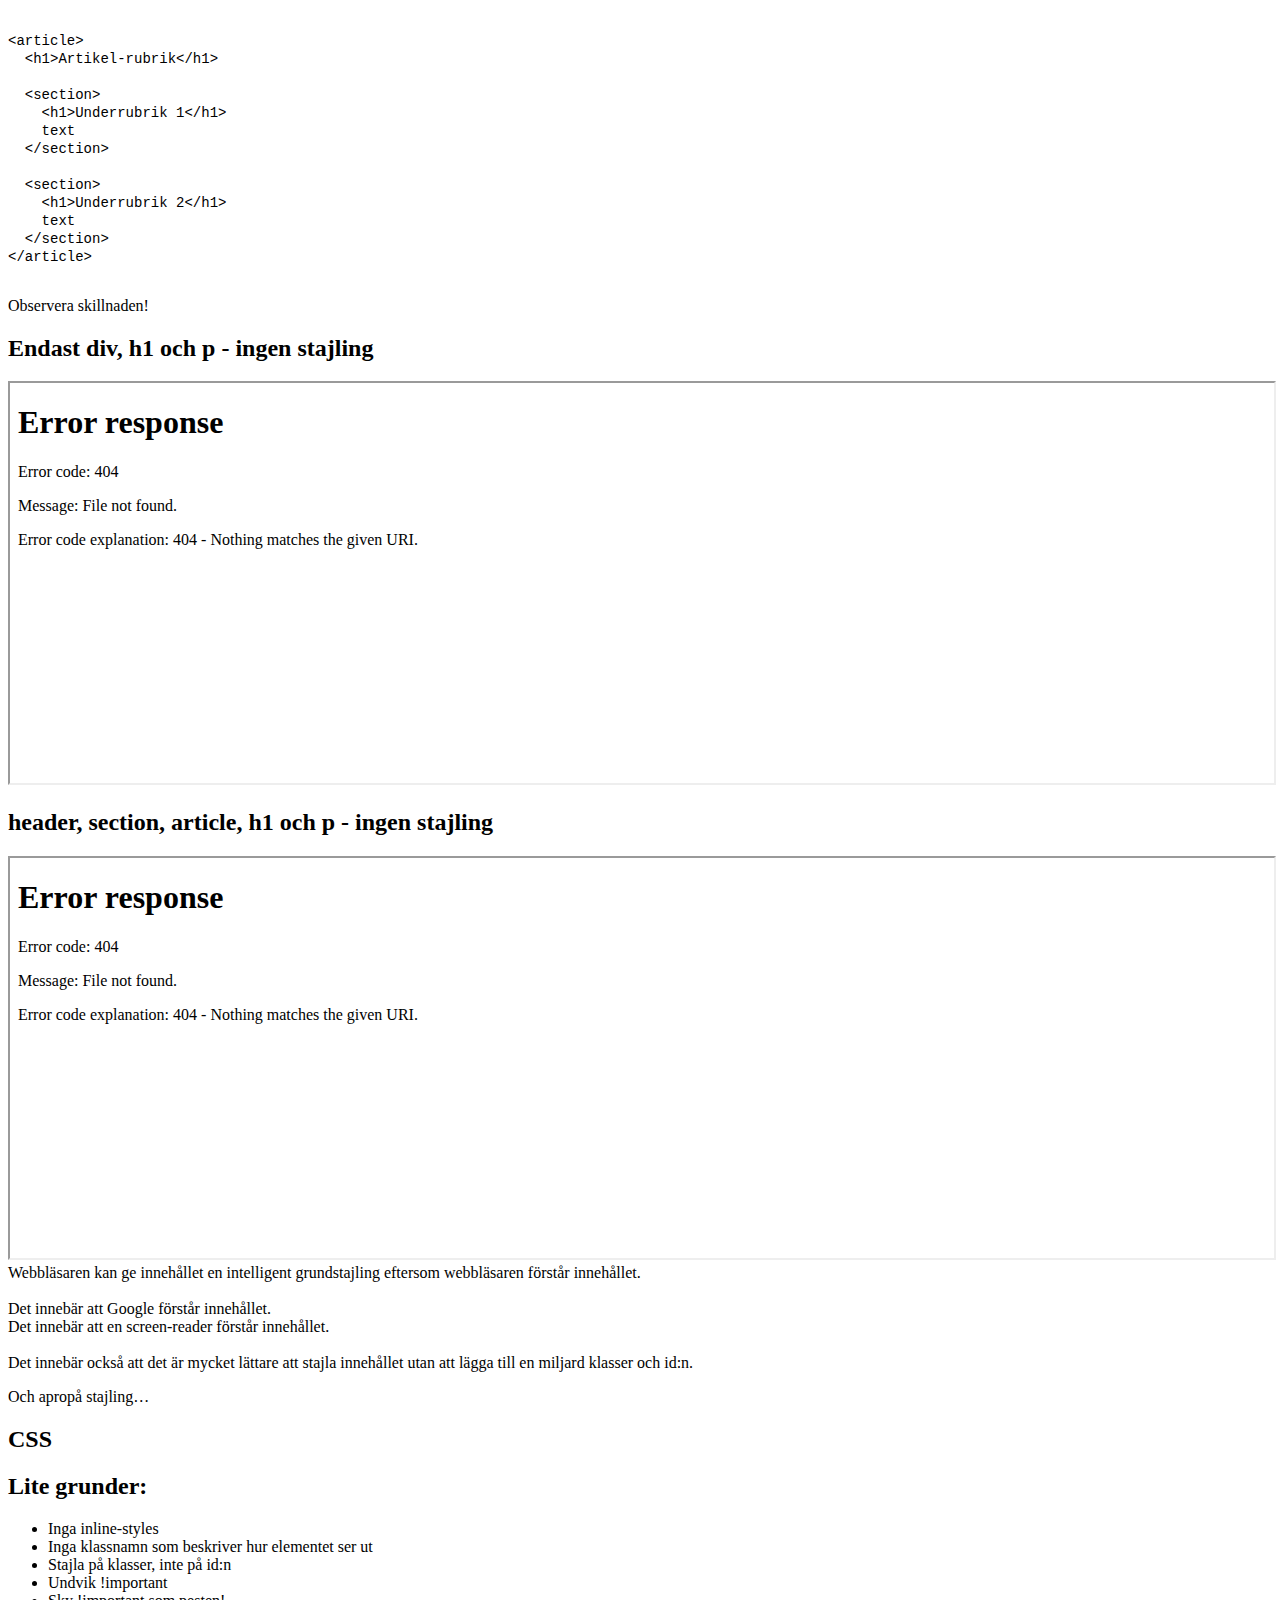
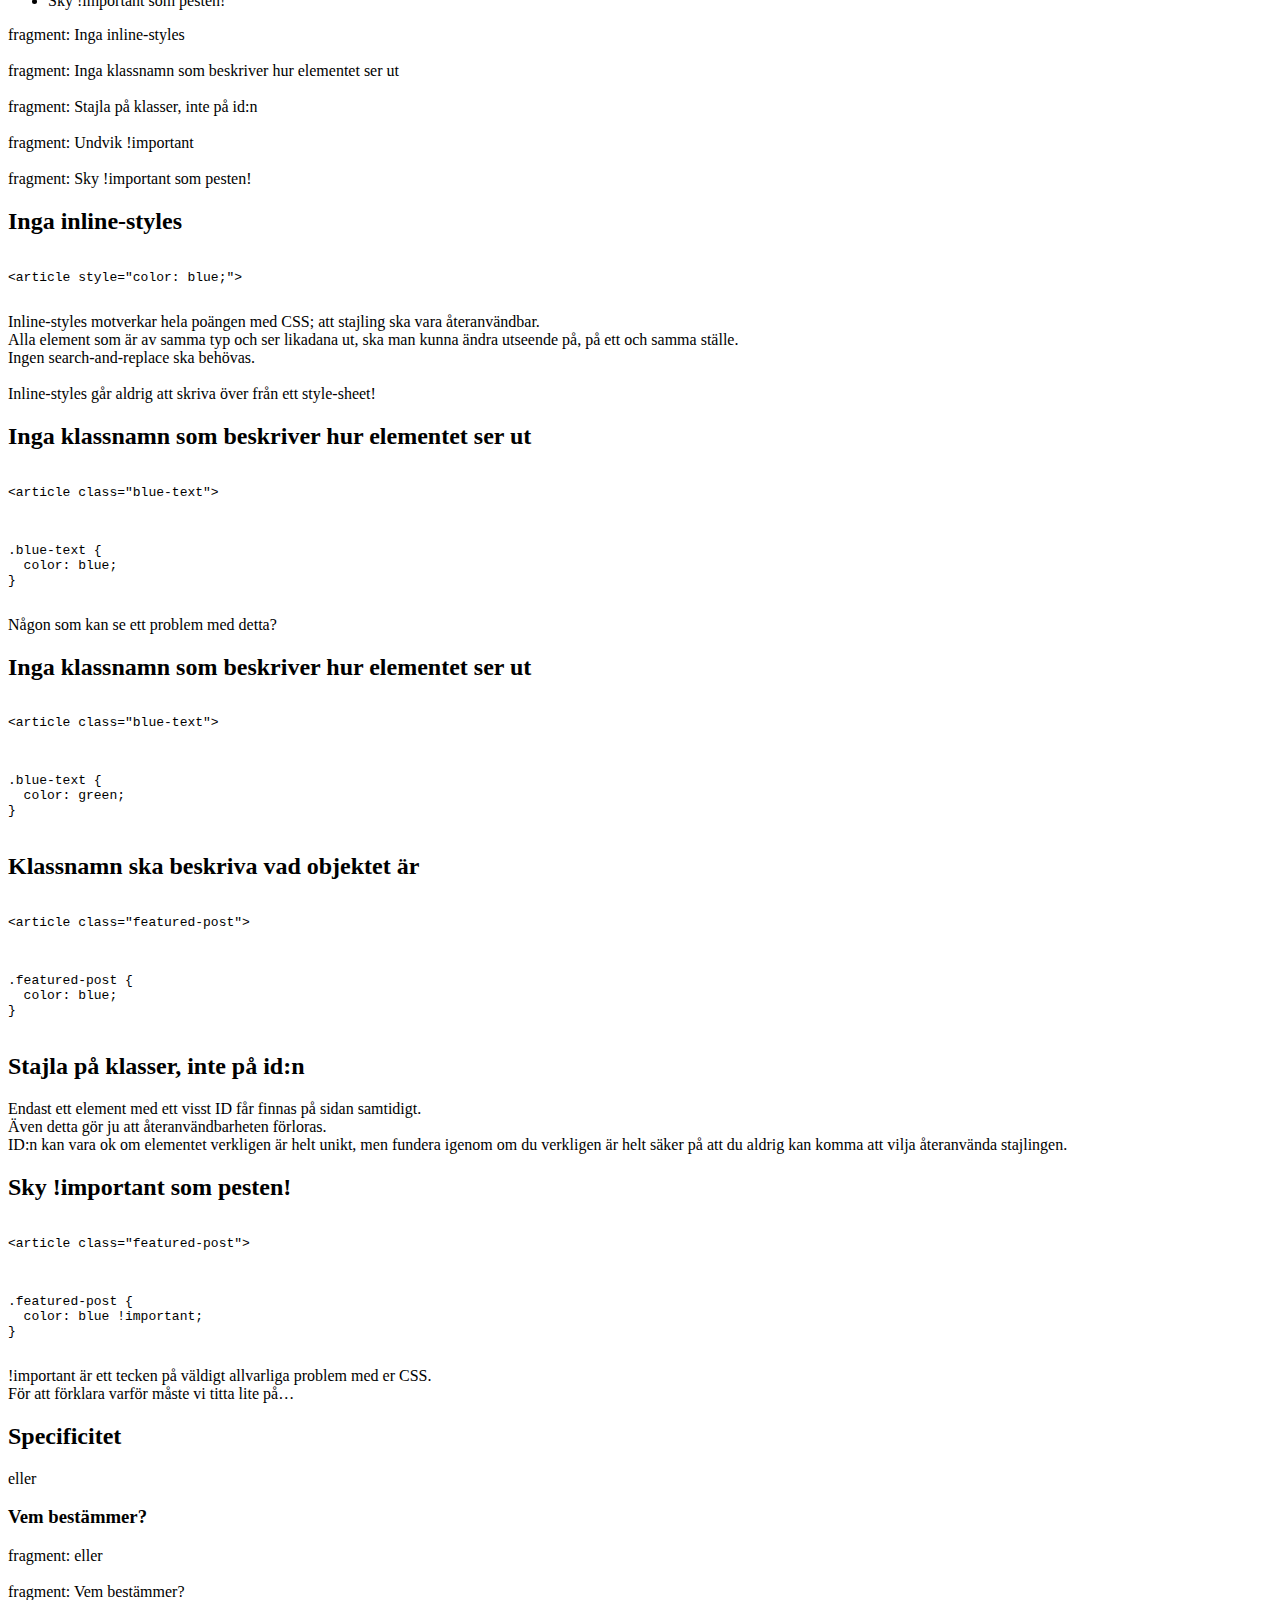
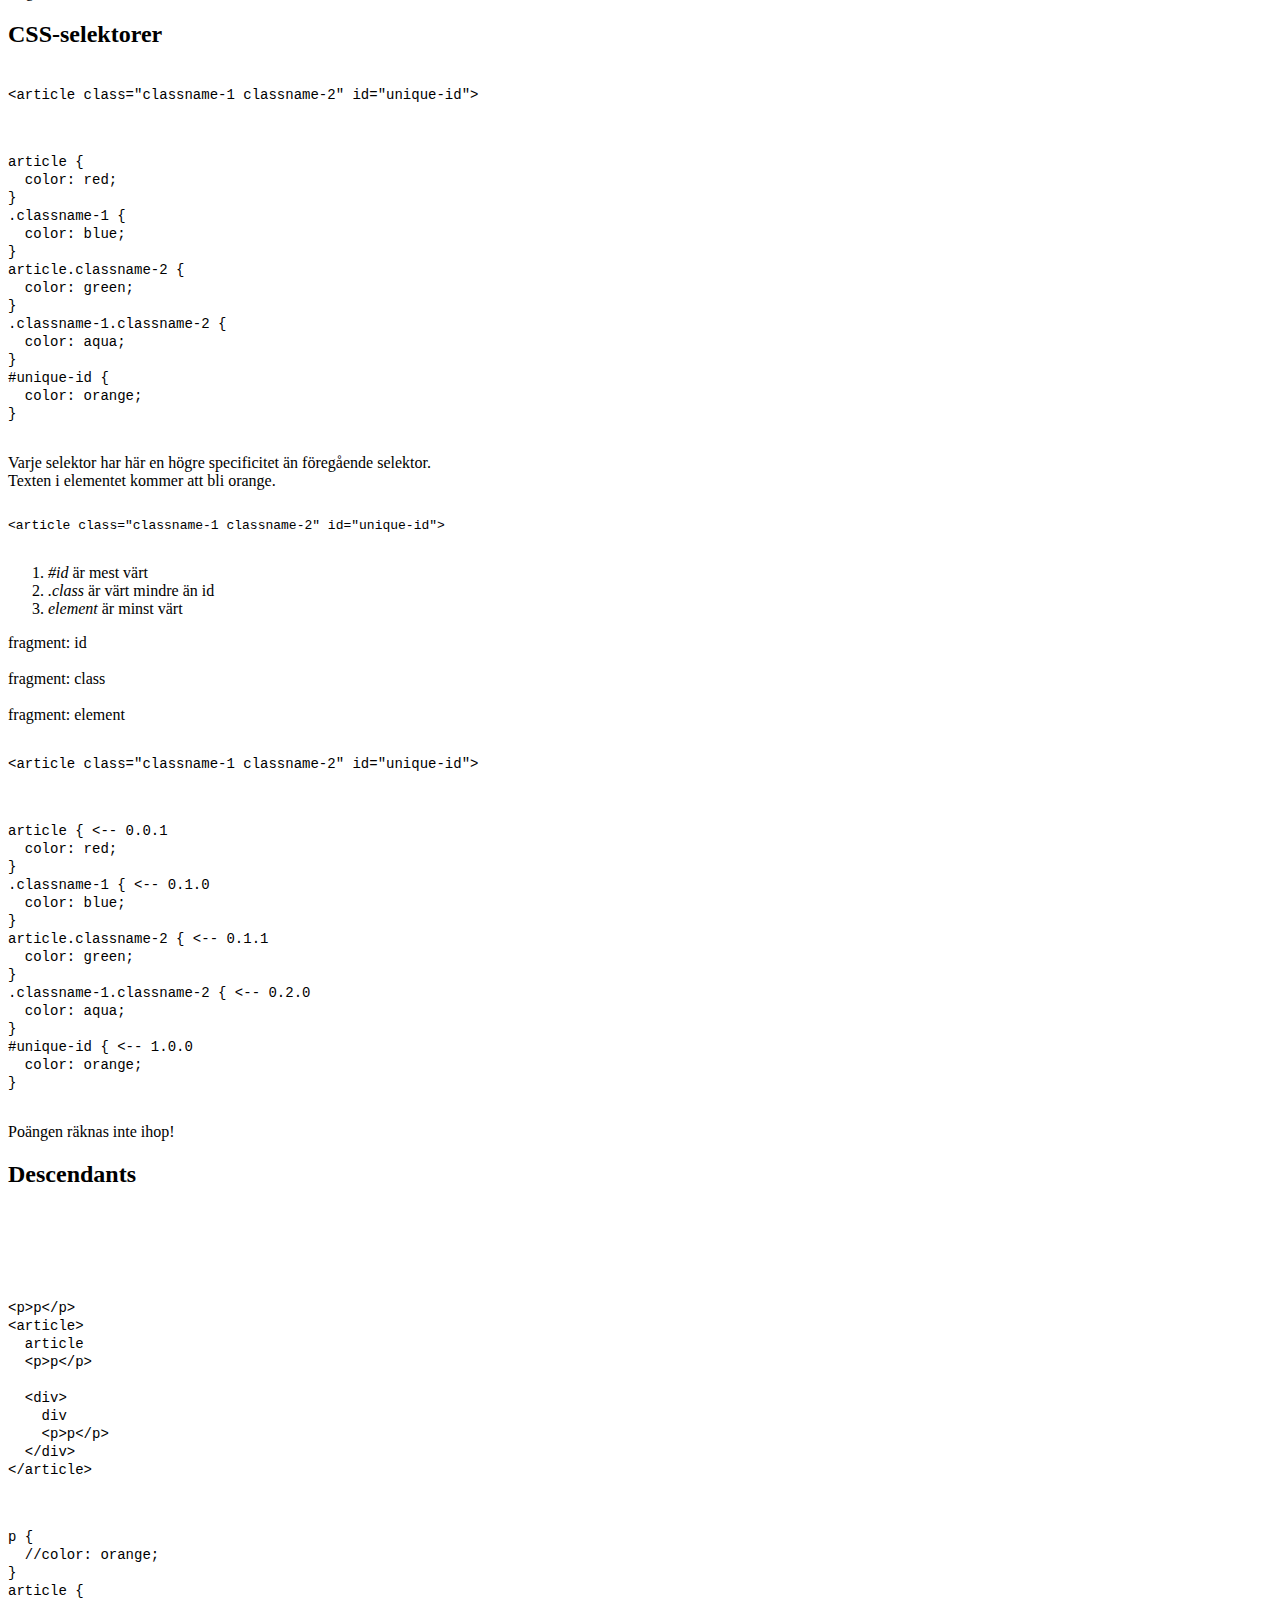
==== commit 9d51ed32: "Adds speaker notes for all fragments." ====
--- a/reveal.js/index.html
+++ b/reveal.js/index.html
@@ -47,38 +47,48 @@
       <div class="slides">
         <section>
           <h1>HTML5</h1>
-          <h4 style="line-height: 1.2em;">och en del annat som inte alls är HTML5 men som folk menar när de säger HTML5 för HTML5 låter så coolt</h4>
+          <h4 class="fragment" style="line-height: 1.2em;">och en del annat som inte alls är HTML5 men som folk menar när de säger HTML5 för HTML5 låter så coolt</h4>
+
+          <aside class="notes">
+            fragment: och en del annat...
+          </aside>
         </section>
 
         <section>
           <h2>Vad är HTML5?</h2>
           <p class="fragment">
-            <img src="html5-superman.jpg" style="max-height: 60%;" />
+            <img src="html5-superman.jpg" style="height: 480px;" />
           </p>
           <p class="fragment">
             ?
           </p>
+
+          <aside class="notes">
+            fragment: superman<br />
+            <br />
+            fragment: ?
+          </aside>
         </section>
 
         <section>
           <section data-transition="none">
             <h2>Snarare detta</h2>
             <p>
-              <img src="HTML5-APIs-and-related-technologies-by-Sergey-Mavrody-2011.png" style="max-height: 70%;" />
+              <img src="HTML5-APIs-and-related-technologies-by-Sergey-Mavrody-2011.png" style="height: 480px;" />
             </p>
             <p>December 2011</p>
           </section>
           <section data-transition="none">
             <h2>Ursäkta, detta</h2>
             <p>
-              <img src="HTML5-APIs-and-related-technologies-by-Sergey-Mavrody-2012.png" style="max-height: 70%;" />
+              <img src="HTML5-APIs-and-related-technologies-by-Sergey-Mavrody-2012.png" style="height: 480px;" />
             </p>
             <p>20:e december 2012</p>
           </section>
           <section data-transition="none">
             <h2>Err…</h2>
             <p>
-              <img src="HTML5-APIs-and-related-technologies-by-Sergey-Mavrody-2013.png" style="max-height: 70%;" />
+              <img src="HTML5-APIs-and-related-technologies-by-Sergey-Mavrody-2013.png" style="height: 480px;" />
             </p>
             <p>20:e januari 2013</p>
 
@@ -704,10 +714,10 @@
             <h2>Rubriker och underrubriker</h2>
             <pre><code data-trim contenteditable style="font-size: 14px; line-height: 18px; margin-top: 20px;">
 &lt;article&gt;
-  &lt;header&gt;
+  &lt;hgroup&gt;
     &lt;h1&gt;Rubrik&lt;/h1&gt;
     &lt;h2&gt;Underrubrik&lt;/h2&gt;
-  &lt;/header&gt;
+  &lt;/hgroup&gt;
 
   Artikelns innehåll här…
 &lt;/article&gt;
@@ -715,7 +725,8 @@
 
             <aside class="notes">
               Vill man "bunta ihop" rubriker och underrubriker kan det finnas anledning att använda både h1 och h2.<br />
-              Man wrappar då dessa i en <em>header</em> för att indikera att de hör ihop och båda ska betraktas som rubrik för hela innehållet i omgivande element (i detta fall article).
+              Man wrappar då dessa i en <em>hgroup</em> för att indikera att de hör ihop och båda ska betraktas som rubrik för hela innehållet i omgivande element (i detta fall article).<br />
+              I dokument-outlinen visas endast den av rubrikerna i gruppen som har högst värde. I detta fall <em>h1</em>.
             </aside>
           </section>
 
@@ -723,10 +734,10 @@
             <h2>Rubriker och underrubriker</h2>
             <pre><code data-trim contenteditable style="font-size: 14px; line-height: 18px; margin-top: 20px;">
 &lt;article&gt;
-  &lt;header&gt;
+  &lt;hgroup&gt;
     &lt;h1&gt;Rubrik&lt;/h1&gt;
     &lt;h2&gt;Underrubrik&lt;/h2&gt;
-  &lt;/header&gt;
+  &lt;/hgroup&gt;
 
   Artikelns innehåll här…
 &lt;/article&gt;
@@ -796,6 +807,18 @@
               <li class="fragment" id="important-1">Undvik !important</li>
               <li class="fragment" id="important-2">Sky !important som pesten!</li>
             </ul>
+
+          <aside class="notes">
+            fragment: Inga inline-styles<br />
+            <br />
+            fragment: Inga klassnamn som beskriver hur elementet ser ut<br />
+            <br />
+            fragment: Stajla på klasser, inte på id:n<br />
+            <br />
+            fragment: Undvik !important<br />
+            <br />
+            fragment: Sky !important som pesten!
+          </aside>
           </section>
 
         </section>
@@ -892,6 +915,12 @@
             <h2>Specificitet</h2>
             <p class="fragment">eller</p>
             <h3 class="fragment">Vem bestämmer?</h3>
+
+            <aside class="notes">
+              fragment: eller<br />
+              <br />
+              fragment: Vem bestämmer?
+            </aside>
           </section>
 
         </section>
@@ -938,6 +967,14 @@
               <li class="fragment"><em>.class</em> är värt mindre än id</li>
               <li class="fragment"><em>element</em> är minst värt</li>
             </ol>
+
+            <aside class="notes">
+              fragment: id<br />
+              <br />
+              fragment: class<br />
+              <br />
+              fragment: element
+            </aside>
           </section>
 
           <section>
@@ -1106,7 +1143,7 @@
   color: blue;
 }
 article&gt;p {
-  color: green;
+  //color: green;
 }
             </code></pre>
           </section>
@@ -1123,9 +1160,11 @@
             </ul>
 
             <aside class="notes">
-              Browsern läser detta som:<br />
-              För varje p<br />
-              Leta uppför trädet tills du hittar en article eller topp-noden<br />
+              fragment: Browsern läser detta som:<br />
+              <br />
+              fragment: För varje p<br />
+              <br />
+              fragment: Leta uppför trädet tills du hittar en article eller topp-noden<br />
               <br />
               Förmodligen inget gigantiskt problem, men inte bra om man är Facebook och har flera megabyte CSS och HTML.
             </aside>
@@ -1150,6 +1189,14 @@
               <li class="fragment">Generell selektor - generell stajling</li>
               <li class="fragment">Var medveten om var i selektorn specificiteten finns</li>
             </ul>
+
+            <aside class="notes">
+              fragment: Specifik selektor - specifik stajling<br />
+              <br />
+              fragment: Generell selektor - generell stajling<br />
+              <br />
+              fragment: Var medveten om var i selektorn specificiteten finns
+            </aside>
           </section>
 
           <section>
